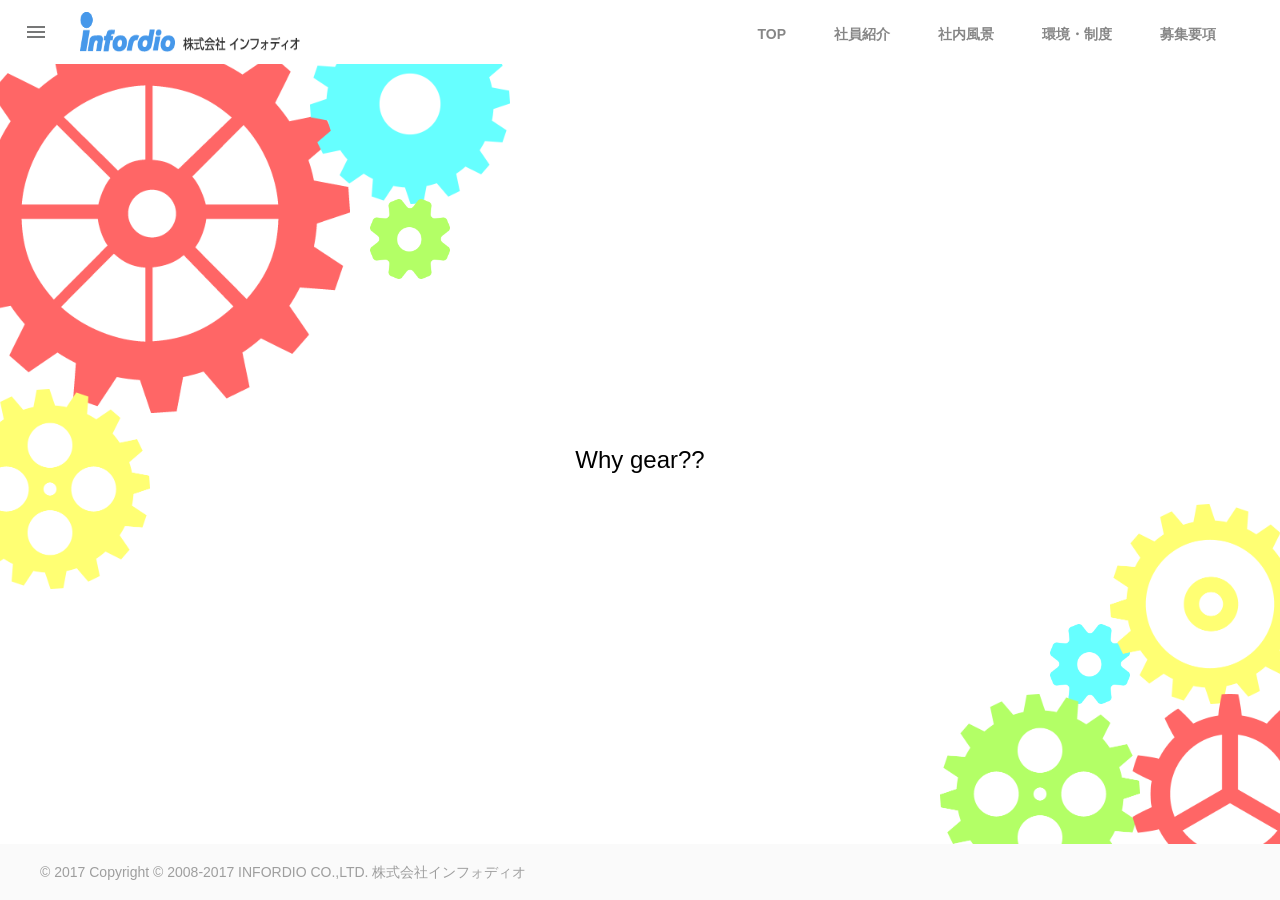
==== index.html @ 120dee40 "モーダルno" ====
<!doctype html>
<!--
  Material Design Lite
  Copyright 2015 Google Inc. All rights reserved.

  Licensed under the Apache License, Version 2.0 (the "License");
  you may not use this file except in compliance with the License.
  You may obtain a copy of the License at

      https://www.apache.org/licenses/LICENSE-2.0

  Unless required by applicable law or agreed to in writing, software
  distributed under the License is distributed on an "AS IS" BASIS,
  WITHOUT WARRANTIES OR CONDITIONS OF ANY KIND, either express or implied.
  See the License for the specific language governing permissions and
  limitations under the License
-->

<html lang="ja">
  <head>
    <meta charset="utf-8">
    <meta http-equiv="X-UA-Compatible" content="IE=edge">
    <meta name="description" content="Introducing Lollipop, a sweet new take on Android.">
    <meta name="viewport" content="width=device-width, initial-scale=1.0, minimum-scale=1.0">
    <title>インフォディオ新卒採用HP</title>

    <!-- Page styles -->
    <link rel="stylesheet" href="https://fonts.googleapis.com/css?family=Roboto:regular,bold,italic,thin,light,bolditalic,black,medium&amp;lang=en">
    <link rel="stylesheet" href="https://fonts.googleapis.com/icon?family=Material+Icons">
    <link rel="stylesheet" href="./css/material.min.css">
    <link rel="stylesheet" href="./css/styles.css">
    <link rel="stylesheet" href="./top.css">
    <link rel="stylesheet" href="./css/normalize.min.css">
    <link rel="stylesheet" href="./css/animate.min.css">

  </head>
  <style>
  #btn-close-modal {
      width:100%;
      text-align: center;
      cursor:pointer;
      color:#fff;
  }
  </style>
  <body>
    <div class="mdl-layout mdl-js-layout mdl-layout--fixed-header">

      <div class="android-header mdl-layout__header mdl-layout__header--waterfall">
        <div class="mdl-layout__header-row">
          <a href="" class="android-title mdl-layout-title">
            <img class="android-logo-image" src="./images/companylogo.png">
          </a>
          <!-- Add spacer, to align navigation to the right in desktop -->
          <div class="android-header-spacer mdl-layout-spacer"></div>
          <!-- Navigation -->
          <div class="android-navigation-container">
            <nav class="android-navigation mdl-navigation">
              <a class="mdl-navigation__link mdl-typography--text-uppercase" href="">TOP</a>
              <a class="mdl-navigation__link mdl-typography--text-uppercase" href="./introduceStaff/staffs.html">社員紹介</a>
              <a class="mdl-navigation__link mdl-typography--text-uppercase" href="./landscape/landscape.html">社内風景</a>
              <a class="mdl-navigation__link mdl-typography--text-uppercase" href="./workplace/workplace.html">環境・制度</a>
              <a class="mdl-navigation__link mdl-typography--text-uppercase" href="./requirements/requirements.html">募集要項</a>
            </nav>
          </div>
        </div>
      </div>

      <div class="android-drawer mdl-layout__drawer">
        <span class="mdl-layout-title">
          <img class="android-logo-image-side" src="./images/companylogo-white.png">
        </span>
        <nav class="mdl-navigation">
          <a class="mdl-navigation__link mdl-typography--text-uppercase" href="">TOP</a>
          <a class="mdl-navigation__link mdl-typography--text-uppercase" href="./introduceStaff/staffs.html">社員紹介</a>
          <a class="mdl-navigation__link mdl-typography--text-uppercase" href="./landscape/landscape.html">社内風景</a>
          <a class="mdl-navigation__link mdl-typography--text-uppercase" href="./workplace/workplace.html">環境・制度</a>
          <a class="mdl-navigation__link mdl-typography--text-uppercase" href="./requirements/requirements.html">募集要項</a>
        </nav>
      </div>

      <div class="android-content mdl-layout__content index-section">

        <a name="top"></a>
        <img class="gear-large  haguruma01 gyakukaiten" src="./images/haguruma01.png">
        <img class="gear-middle haguruma02 kaiten"      src="./images/haguruma02.png">
        <img class="gear-small  haguruma03 gyakukaiten" src="./images/haguruma03.png">
        <img class="gear-middle haguruma04 kaiten"      src="./images/haguruma04.png">
        <img class="gear-small  haguruma05 gyakukaiten" src="./images/haguruma05.png">
        <img class="gear-middle haguruma06 kaiten"      src="./images/haguruma06.png">
        <img class="gear-middle haguruma07 kaiten"      src="./images/haguruma07.png">
        <img class="gear-middle haguruma08 gyakukaiten" src="./images/haguruma08.png">
      </div>

      <div class="top-title">
        <div class="infordio">infordio</div>
        <div class="for-next-freshers">for next freshers</div>
      </div>

      <div class="designConcept">
                              <a id="designConceptModal" class="DCButton" href="#messageModal">
                                  Why gear??
                                  </a>
                                </div>

                                  <div id="messageModal">
                                      <div  id="btn-close-modal" class="close-messageModal close">
                                          CLOSE
                                      </div>

                                      <div class="modal-content">
        <h6><b>why gear?</b></h6>
         <p>当HPのデザインコンセプトは、弊社の社是<b>「創造・貢献」</b>から着想を得ました。<br>
         歯車というと悪いイメージを持つ方もいるかもしれませんが、<br>
         ここでは<b>「組み合わさって動く」</b>という意味合いを込めています。<br>
         プログラミングも部品を組み合わせて一つのシステムを作っていきますしね。</p>

        <h6><b>for lady</b></h6>
         <p>弊社は女性社員が3名、<b>全体の1割</b>しかいません。<br>
           そのため、女性へ強く訴えかけるというのもコンセプトのうちの一つです。<br>
        女性向けというと淡いピンクやお花などをイメージする方が多いかと思いますが、<br>
        あえてそういった<b>女性らしいと言われるモチーフ</b>は<b>排除</b>しています。<br>
        なぜなら<b>「働く女性」</b>という存在に焦点をあてた際に、それはそぐわないと感じたためです。<br>
        男性と共に働きながらその人の<b>個性</b>を出していくことが、<br>
        <b>現代女性の「働く」</b>ということだと考えています。<br>
        そのため、<b>ユニセックス</b>なモチーフを使用し、<b>カラフルな配色</b>で配置しました。</p>

        <h6><b>for you</b></h6>
         <p>
           もちろん女性のみならず男性も積極的に募集中です。<br>
           弊社が求めるのは<b>前向き</b>で<b>明るい</b>人物です。<br>
           この歯車のように、あなたのカラーを発揮して一緒に<b>創造</b>していきませんか？<br>
           <b>前向きで明るいあなた</b>と、共に働ける日を心待ちにしています。<br>
           <br>
           未来の同僚へ　未来の同僚より</p>
        <p style="text-align:right; padding-right:25px;">by H.S as concept designer</p>
      </div>
  </div>

      <footer class="android-footer mdl-mega-footer">
        <div class="mdl-mega-footer--middle-section">
          <p class="mdl-typography--font-light">© 2017
              Copyright © 2008-2017 INFORDIO CO.,LTD. 株式会社インフォディオ</p>
        </div>

      </footer>

    <script src="./js/material.min.js"></script>
    <script type="text/javascript" src="./js/jquery-3.2.0.min.js"></script>
    <script src="js/jquery.min.js"></script>
    <script src="js/animatedModal.min.js"></script>

    <script>
    $("#designConceptModal").animatedModal({
        modalTarget:'messageModal',
        color:'rgba(0,0,0,0.7)'
    });
    </script>
  </body>
</html>
---- css/material.min.css ----
/**
 * material-design-lite - Material Design Components in CSS, JS and HTML
 * @version v1.3.0
 * @license Apache-2.0
 * @copyright 2015 Google, Inc.
 * @link https://github.com/google/material-design-lite
 */
@charset "UTF-8";html{color:rgba(0,0,0,.87)}::-moz-selection{background:#b3d4fc;text-shadow:none}::selection{background:#b3d4fc;text-shadow:none}hr{display:block;height:1px;border:0;border-top:1px solid #ccc;margin:1em 0;padding:0}audio,canvas,iframe,img,svg,video{vertical-align:middle}fieldset{border:0;margin:0;padding:0}textarea{resize:vertical}.browserupgrade{margin:.2em 0;background:#ccc;color:#000;padding:.2em 0}.hidden{display:none!important}.visuallyhidden{border:0;clip:rect(0 0 0 0);height:1px;margin:-1px;overflow:hidden;padding:0;position:absolute;width:1px}.visuallyhidden.focusable:active,.visuallyhidden.focusable:focus{clip:auto;height:auto;margin:0;overflow:visible;position:static;width:auto}.invisible{visibility:hidden}.clearfix:before,.clearfix:after{content:" ";display:table}.clearfix:after{clear:both}@media print{*,*:before,*:after,*:first-letter{background:transparent!important;color:#000!important;box-shadow:none!important}a,a:visited{text-decoration:underline}a[href]:after{content:" (" attr(href)")"}abbr[title]:after{content:" (" attr(title)")"}a[href^="#"]:after,a[href^="javascript:"]:after{content:""}pre,blockquote{border:1px solid #999;page-break-inside:avoid}thead{display:table-header-group}tr,img{page-break-inside:avoid}img{max-width:100%!important}p,h2,h3{orphans:3;widows:3}h2,h3{page-break-after:avoid}}a,.mdl-accordion,.mdl-button,.mdl-card,.mdl-checkbox,.mdl-dropdown-menu,.mdl-icon-toggle,.mdl-item,.mdl-radio,.mdl-slider,.mdl-switch,.mdl-tabs__tab{-webkit-tap-highlight-color:transparent;-webkit-tap-highlight-color:rgba(255,255,255,0)}html{width:100%;height:100%;-ms-touch-action:manipulation;touch-action:manipulation}body{width:100%;min-height:100%}main{display:block}*[hidden]{display:none!important}html,body{font-family:"Helvetica","Arial",sans-serif;font-size:14px;font-weight:400;line-height:20px}h1,h2,h3,h4,h5,h6,p{padding:0}h1 small,h2 small,h3 small,h4 small,h5 small,h6 small{font-family:"Roboto","Helvetica","Arial",sans-serif;font-weight:400;line-height:1.35;letter-spacing:-.02em;opacity:.54;font-size:.6em}h1{font-size:56px;line-height:1.35;letter-spacing:-.02em;margin:24px 0}h1,h2{font-family:"Roboto","Helvetica","Arial",sans-serif;font-weight:400}h2{font-size:45px;line-height:48px}h2,h3{margin:24px 0}h3{font-size:34px;line-height:40px}h3,h4{font-family:"Roboto","Helvetica","Arial",sans-serif;font-weight:400}h4{font-size:24px;line-height:32px;-moz-osx-font-smoothing:grayscale;margin:24px 0 16px}h5{font-size:20px;font-weight:500;line-height:1;letter-spacing:.02em}h5,h6{font-family:"Roboto","Helvetica","Arial",sans-serif;margin:24px 0 16px}h6{font-size:16px;letter-spacing:.04em}h6,p{font-weight:400;line-height:24px}p{font-size:14px;letter-spacing:0;margin:0 0 16px}a{color:rgb(255,255,0);font-weight:500}blockquote{font-family:"Roboto","Helvetica","Arial",sans-serif;position:relative;font-size:24px;font-weight:300;font-style:italic;line-height:1.35;letter-spacing:.08em}blockquote:before{position:absolute;left:-.5em;content:'“'}blockquote:after{content:'”';margin-left:-.05em}mark{background-color:#f4ff81}dt{font-weight:700}address{font-size:12px;line-height:1;font-style:normal}address,ul,ol{font-weight:400;letter-spacing:0}ul,ol{font-size:14px;line-height:24px}.mdl-typography--display-4,.mdl-typography--display-4-color-contrast{font-family:"Roboto","Helvetica","Arial",sans-serif;font-size:112px;font-weight:300;line-height:1;letter-spacing:-.04em}.mdl-typography--display-4-color-contrast{opacity:.54}.mdl-typography--display-3,.mdl-typography--display-3-color-contrast{font-family:"Roboto","Helvetica","Arial",sans-serif;font-size:56px;font-weight:400;line-height:1.35;letter-spacing:-.02em}.mdl-typography--display-3-color-contrast{opacity:.54}.mdl-typography--display-2,.mdl-typography--display-2-color-contrast{font-family:"Roboto","Helvetica","Arial",sans-serif;font-size:45px;font-weight:400;line-height:48px}.mdl-typography--display-2-color-contrast{opacity:.54}.mdl-typography--display-1,.mdl-typography--display-1-color-contrast{font-family:"Roboto","Helvetica","Arial",sans-serif;font-size:34px;font-weight:400;line-height:40px}.mdl-typography--display-1-color-contrast{opacity:.54}.mdl-typography--headline,.mdl-typography--headline-color-contrast{font-family:"Roboto","Helvetica","Arial",sans-serif;font-size:24px;font-weight:400;line-height:32px;-moz-osx-font-smoothing:grayscale}.mdl-typography--headline-color-contrast{opacity:.87}.mdl-typography--title,.mdl-typography--title-color-contrast{font-family:"Roboto","Helvetica","Arial",sans-serif;font-size:20px;font-weight:500;line-height:1;letter-spacing:.02em}.mdl-typography--title-color-contrast{opacity:.87}.mdl-typography--subhead,.mdl-typography--subhead-color-contrast{font-family:"Roboto","Helvetica","Arial",sans-serif;font-size:16px;font-weight:400;line-height:24px;letter-spacing:.04em}.mdl-typography--subhead-color-contrast{opacity:.87}.mdl-typography--body-2,.mdl-typography--body-2-color-contrast{font-size:14px;font-weight:700;line-height:24px;letter-spacing:0}.mdl-typography--body-2-color-contrast{opacity:.87}.mdl-typography--body-1,.mdl-typography--body-1-color-contrast{font-size:14px;font-weight:400;line-height:24px;letter-spacing:0}.mdl-typography--body-1-color-contrast{opacity:.87}.mdl-typography--body-2-force-preferred-font,.mdl-typography--body-2-force-preferred-font-color-contrast{font-family:"Roboto","Helvetica","Arial",sans-serif;font-size:14px;font-weight:500;line-height:24px;letter-spacing:0}.mdl-typography--body-2-force-preferred-font-color-contrast{opacity:.87}.mdl-typography--body-1-force-preferred-font,.mdl-typography--body-1-force-preferred-font-color-contrast{font-family:"Roboto","Helvetica","Arial",sans-serif;font-size:14px;font-weight:400;line-height:24px;letter-spacing:0}.mdl-typography--body-1-force-preferred-font-color-contrast{opacity:.87}.mdl-typography--caption,.mdl-typography--caption-force-preferred-font{font-size:12px;font-weight:400;line-height:1;letter-spacing:0}.mdl-typography--caption-force-preferred-font{font-family:"Roboto","Helvetica","Arial",sans-serif}.mdl-typography--caption-color-contrast,.mdl-typography--caption-force-preferred-font-color-contrast{font-size:12px;font-weight:400;line-height:1;letter-spacing:0;opacity:.54}.mdl-typography--caption-force-preferred-font-color-contrast,.mdl-typography--menu{font-family:"Roboto","Helvetica","Arial",sans-serif}.mdl-typography--menu{font-size:14px;font-weight:500;line-height:1;letter-spacing:0}.mdl-typography--menu-color-contrast{opacity:.87}.mdl-typography--menu-color-contrast,.mdl-typography--button,.mdl-typography--button-color-contrast{font-family:"Roboto","Helvetica","Arial",sans-serif;font-size:14px;font-weight:500;line-height:1;letter-spacing:0}.mdl-typography--button,.mdl-typography--button-color-contrast{text-transform:uppercase}.mdl-typography--button-color-contrast{opacity:.87}.mdl-typography--text-left{text-align:left}.mdl-typography--text-right{text-align:right}.mdl-typography--text-center{text-align:center}.mdl-typography--text-justify{text-align:justify}.mdl-typography--text-nowrap{white-space:nowrap}.mdl-typography--text-lowercase{text-transform:lowercase}.mdl-typography--text-uppercase{text-transform:uppercase}.mdl-typography--text-capitalize{text-transform:capitalize}.mdl-typography--font-thin{font-weight:200!important}.mdl-typography--font-light{font-weight:300!important}.mdl-typography--font-regular{font-weight:400!important}.mdl-typography--font-medium{font-weight:500!important}.mdl-typography--font-bold{font-weight:700!important}.mdl-typography--font-black{font-weight:900!important}.material-icons{font-family:'Material Icons';font-weight:400;font-style:normal;font-size:24px;line-height:1;letter-spacing:normal;text-transform:none;display:inline-block;word-wrap:normal;-moz-font-feature-settings:'liga';font-feature-settings:'liga';-webkit-font-feature-settings:'liga';-webkit-font-smoothing:antialiased}.mdl-color-text--red{color:#f44336 !important}.mdl-color--red{background-color:#f44336 !important}.mdl-color-text--red-50{color:#ffebee !important}.mdl-color--red-50{background-color:#ffebee !important}.mdl-color-text--red-100{color:#ffcdd2 !important}.mdl-color--red-100{background-color:#ffcdd2 !important}.mdl-color-text--red-200{color:#ef9a9a !important}.mdl-color--red-200{background-color:#ef9a9a !important}.mdl-color-text--red-300{color:#e57373 !important}.mdl-color--red-300{background-color:#e57373 !important}.mdl-color-text--red-400{color:#ef5350 !important}.mdl-color--red-400{background-color:#ef5350 !important}.mdl-color-text--red-500{color:#f44336 !important}.mdl-color--red-500{background-color:#f44336 !important}.mdl-color-text--red-600{color:#e53935 !important}.mdl-color--red-600{background-color:#e53935 !important}.mdl-color-text--red-700{color:#d32f2f !important}.mdl-color--red-700{background-color:#d32f2f !important}.mdl-color-text--red-800{color:#c62828 !important}.mdl-color--red-800{background-color:#c62828 !important}.mdl-color-text--red-900{color:#b71c1c !important}.mdl-color--red-900{background-color:#b71c1c !important}.mdl-color-text--red-A100{color:#ff8a80 !important}.mdl-color--red-A100{background-color:#ff8a80 !important}.mdl-color-text--red-A200{color:#ff5252 !important}.mdl-color--red-A200{background-color:#ff5252 !important}.mdl-color-text--red-A400{color:#ff1744 !important}.mdl-color--red-A400{background-color:#ff1744 !important}.mdl-color-text--red-A700{color:#d50000 !important}.mdl-color--red-A700{background-color:#d50000 !important}.mdl-color-text--pink{color:#e91e63 !important}.mdl-color--pink{background-color:#e91e63 !important}.mdl-color-text--pink-50{color:#fce4ec !important}.mdl-color--pink-50{background-color:#fce4ec !important}.mdl-color-text--pink-100{color:#f8bbd0 !important}.mdl-color--pink-100{background-color:#f8bbd0 !important}.mdl-color-text--pink-200{color:#f48fb1 !important}.mdl-color--pink-200{background-color:#f48fb1 !important}.mdl-color-text--pink-300{color:#f06292 !important}.mdl-color--pink-300{background-color:#f06292 !important}.mdl-color-text--pink-400{color:#ec407a !important}.mdl-color--pink-400{background-color:#ec407a !important}.mdl-color-text--pink-500{color:#e91e63 !important}.mdl-color--pink-500{background-color:#e91e63 !important}.mdl-color-text--pink-600{color:#d81b60 !important}.mdl-color--pink-600{background-color:#d81b60 !important}.mdl-color-text--pink-700{color:#c2185b !important}.mdl-color--pink-700{background-color:#c2185b !important}.mdl-color-text--pink-800{color:#ad1457 !important}.mdl-color--pink-800{background-color:#ad1457 !important}.mdl-color-text--pink-900{color:#880e4f !important}.mdl-color--pink-900{background-color:#880e4f !important}.mdl-color-text--pink-A100{color:#ff80ab !important}.mdl-color--pink-A100{background-color:#ff80ab !important}.mdl-color-text--pink-A200{color:#ff4081 !important}.mdl-color--pink-A200{background-color:#ff4081 !important}.mdl-color-text--pink-A400{color:#f50057 !important}.mdl-color--pink-A400{background-color:#f50057 !important}.mdl-color-text--pink-A700{color:#c51162 !important}.mdl-color--pink-A700{background-color:#c51162 !important}.mdl-color-text--purple{color:#9c27b0 !important}.mdl-color--purple{background-color:#9c27b0 !important}.mdl-color-text--purple-50{color:#f3e5f5 !important}.mdl-color--purple-50{background-color:#f3e5f5 !important}.mdl-color-text--purple-100{color:#e1bee7 !important}.mdl-color--purple-100{background-color:#e1bee7 !important}.mdl-color-text--purple-200{color:#ce93d8 !important}.mdl-color--purple-200{background-color:#ce93d8 !important}.mdl-color-text--purple-300{color:#ba68c8 !important}.mdl-color--purple-300{background-color:#ba68c8 !important}.mdl-color-text--purple-400{color:#ab47bc !important}.mdl-color--purple-400{background-color:#ab47bc !important}.mdl-color-text--purple-500{color:#9c27b0 !important}.mdl-color--purple-500{background-color:#9c27b0 !important}.mdl-color-text--purple-600{color:#8e24aa !important}.mdl-color--purple-600{background-color:#8e24aa !important}.mdl-color-text--purple-700{color:#7b1fa2 !important}.mdl-color--purple-700{background-color:#7b1fa2 !important}.mdl-color-text--purple-800{color:#6a1b9a !important}.mdl-color--purple-800{background-color:#6a1b9a !important}.mdl-color-text--purple-900{color:#4a148c !important}.mdl-color--purple-900{background-color:#4a148c !important}.mdl-color-text--purple-A100{color:#ea80fc !important}.mdl-color--purple-A100{background-color:#ea80fc !important}.mdl-color-text--purple-A200{color:#e040fb !important}.mdl-color--purple-A200{background-color:#e040fb !important}.mdl-color-text--purple-A400{color:#d500f9 !important}.mdl-color--purple-A400{background-color:#d500f9 !important}.mdl-color-text--purple-A700{color:#a0f !important}.mdl-color--purple-A700{background-color:#a0f !important}.mdl-color-text--deep-purple{color:#673ab7 !important}.mdl-color--deep-purple{background-color:#673ab7 !important}.mdl-color-text--deep-purple-50{color:#ede7f6 !important}.mdl-color--deep-purple-50{background-color:#ede7f6 !important}.mdl-color-text--deep-purple-100{color:#d1c4e9 !important}.mdl-color--deep-purple-100{background-color:#d1c4e9 !important}.mdl-color-text--deep-purple-200{color:#b39ddb !important}.mdl-color--deep-purple-200{background-color:#b39ddb !important}.mdl-color-text--deep-purple-300{color:#9575cd !important}.mdl-color--deep-purple-300{background-color:#9575cd !important}.mdl-color-text--deep-purple-400{color:#7e57c2 !important}.mdl-color--deep-purple-400{background-color:#7e57c2 !important}.mdl-color-text--deep-purple-500{color:#673ab7 !important}.mdl-color--deep-purple-500{background-color:#673ab7 !important}.mdl-color-text--deep-purple-600{color:#5e35b1 !important}.mdl-color--deep-purple-600{background-color:#5e35b1 !important}.mdl-color-text--deep-purple-700{color:#512da8 !important}.mdl-color--deep-purple-700{background-color:#512da8 !important}.mdl-color-text--deep-purple-800{color:#4527a0 !important}.mdl-color--deep-purple-800{background-color:#4527a0 !important}.mdl-color-text--deep-purple-900{color:#311b92 !important}.mdl-color--deep-purple-900{background-color:#311b92 !important}.mdl-color-text--deep-purple-A100{color:#b388ff !important}.mdl-color--deep-purple-A100{background-color:#b388ff !important}.mdl-color-text--deep-purple-A200{color:#7c4dff !important}.mdl-color--deep-purple-A200{background-color:#7c4dff !important}.mdl-color-text--deep-purple-A400{color:#651fff !important}.mdl-color--deep-purple-A400{background-color:#651fff !important}.mdl-color-text--deep-purple-A700{color:#6200ea !important}.mdl-color--deep-purple-A700{background-color:#6200ea !important}.mdl-color-text--indigo{color:#3f51b5 !important}.mdl-color--indigo{background-color:#3f51b5 !important}.mdl-color-text--indigo-50{color:#e8eaf6 !important}.mdl-color--indigo-50{background-color:#e8eaf6 !important}.mdl-color-text--indigo-100{color:#c5cae9 !important}.mdl-color--indigo-100{background-color:#c5cae9 !important}.mdl-color-text--indigo-200{color:#9fa8da !important}.mdl-color--indigo-200{background-color:#9fa8da !important}.mdl-color-text--indigo-300{color:#7986cb !important}.mdl-color--indigo-300{background-color:#7986cb !important}.mdl-color-text--indigo-400{color:#5c6bc0 !important}.mdl-color--indigo-400{background-color:#5c6bc0 !important}.mdl-color-text--indigo-500{color:#3f51b5 !important}.mdl-color--indigo-500{background-color:#3f51b5 !important}.mdl-color-text--indigo-600{color:#3949ab !important}.mdl-color--indigo-600{background-color:#3949ab !important}.mdl-color-text--indigo-700{color:#303f9f !important}.mdl-color--indigo-700{background-color:#303f9f !important}.mdl-color-text--indigo-800{color:#283593 !important}.mdl-color--indigo-800{background-color:#283593 !important}.mdl-color-text--indigo-900{color:#1a237e !important}.mdl-color--indigo-900{background-color:#1a237e !important}.mdl-color-text--indigo-A100{color:#8c9eff !important}.mdl-color--indigo-A100{background-color:#8c9eff !important}.mdl-color-text--indigo-A200{color:#536dfe !important}.mdl-color--indigo-A200{background-color:#536dfe !important}.mdl-color-text--indigo-A400{color:#3d5afe !important}.mdl-color--indigo-A400{background-color:#3d5afe !important}.mdl-color-text--indigo-A700{color:#304ffe !important}.mdl-color--indigo-A700{background-color:#304ffe !important}.mdl-color-text--blue{color:#2196f3 !important}.mdl-color--blue{background-color:#2196f3 !important}.mdl-color-text--blue-50{color:#e3f2fd !important}.mdl-color--blue-50{background-color:#e3f2fd !important}.mdl-color-text--blue-100{color:#bbdefb !important}.mdl-color--blue-100{background-color:#bbdefb !important}.mdl-color-text--blue-200{color:#90caf9 !important}.mdl-color--blue-200{background-color:#90caf9 !important}.mdl-color-text--blue-300{color:#64b5f6 !important}.mdl-color--blue-300{background-color:#64b5f6 !important}.mdl-color-text--blue-400{color:#42a5f5 !important}.mdl-color--blue-400{background-color:#42a5f5 !important}.mdl-color-text--blue-500{color:#2196f3 !important}.mdl-color--blue-500{background-color:#2196f3 !important}.mdl-color-text--blue-600{color:#1e88e5 !important}.mdl-color--blue-600{background-color:#1e88e5 !important}.mdl-color-text--blue-700{color:#1976d2 !important}.mdl-color--blue-700{background-color:#1976d2 !important}.mdl-color-text--blue-800{color:#1565c0 !important}.mdl-color--blue-800{background-color:#1565c0 !important}.mdl-color-text--blue-900{color:#0d47a1 !important}.mdl-color--blue-900{background-color:#0d47a1 !important}.mdl-color-text--blue-A100{color:#82b1ff !important}.mdl-color--blue-A100{background-color:#82b1ff !important}.mdl-color-text--blue-A200{color:#448aff !important}.mdl-color--blue-A200{background-color:#448aff !important}.mdl-color-text--blue-A400{color:#2979ff !important}.mdl-color--blue-A400{background-color:#2979ff !important}.mdl-color-text--blue-A700{color:#2962ff !important}.mdl-color--blue-A700{background-color:#2962ff !important}.mdl-color-text--light-blue{color:#03a9f4 !important}.mdl-color--light-blue{background-color:#03a9f4 !important}.mdl-color-text--light-blue-50{color:#e1f5fe !important}.mdl-color--light-blue-50{background-color:#e1f5fe !important}.mdl-color-text--light-blue-100{color:#b3e5fc !important}.mdl-color--light-blue-100{background-color:#b3e5fc !important}.mdl-color-text--light-blue-200{color:#81d4fa !important}.mdl-color--light-blue-200{background-color:#81d4fa !important}.mdl-color-text--light-blue-300{color:#4fc3f7 !important}.mdl-color--light-blue-300{background-color:#4fc3f7 !important}.mdl-color-text--light-blue-400{color:#29b6f6 !important}.mdl-color--light-blue-400{background-color:#29b6f6 !important}.mdl-color-text--light-blue-500{color:#03a9f4 !important}.mdl-color--light-blue-500{background-color:#03a9f4 !important}.mdl-color-text--light-blue-600{color:#039be5 !important}.mdl-color--light-blue-600{background-color:#039be5 !important}.mdl-color-text--light-blue-700{color:#0288d1 !important}.mdl-color--light-blue-700{background-color:#0288d1 !important}.mdl-color-text--light-blue-800{color:#0277bd !important}.mdl-color--light-blue-800{background-color:#0277bd !important}.mdl-color-text--light-blue-900{color:#01579b !important}.mdl-color--light-blue-900{background-color:#01579b !important}.mdl-color-text--light-blue-A100{color:#80d8ff !important}.mdl-color--light-blue-A100{background-color:#80d8ff !important}.mdl-color-text--light-blue-A200{color:#40c4ff !important}.mdl-color--light-blue-A200{background-color:#40c4ff !important}.mdl-color-text--light-blue-A400{color:#00b0ff !important}.mdl-color--light-blue-A400{background-color:#00b0ff !important}.mdl-color-text--light-blue-A700{color:#0091ea !important}.mdl-color--light-blue-A700{background-color:#0091ea !important}.mdl-color-text--cyan{color:#00bcd4 !important}.mdl-color--cyan{background-color:#00bcd4 !important}.mdl-color-text--cyan-50{color:#e0f7fa !important}.mdl-color--cyan-50{background-color:#e0f7fa !important}.mdl-color-text--cyan-100{color:#b2ebf2 !important}.mdl-color--cyan-100{background-color:#b2ebf2 !important}.mdl-color-text--cyan-200{color:#80deea !important}.mdl-color--cyan-200{background-color:#80deea !important}.mdl-color-text--cyan-300{color:#4dd0e1 !important}.mdl-color--cyan-300{background-color:#4dd0e1 !important}.mdl-color-text--cyan-400{color:#26c6da !important}.mdl-color--cyan-400{background-color:#26c6da !important}.mdl-color-text--cyan-500{color:#00bcd4 !important}.mdl-color--cyan-500{background-color:#00bcd4 !important}.mdl-color-text--cyan-600{color:#00acc1 !important}.mdl-color--cyan-600{background-color:#00acc1 !important}.mdl-color-text--cyan-700{color:#0097a7 !important}.mdl-color--cyan-700{background-color:#0097a7 !important}.mdl-color-text--cyan-800{color:#00838f !important}.mdl-color--cyan-800{background-color:#00838f !important}.mdl-color-text--cyan-900{color:#006064 !important}.mdl-color--cyan-900{background-color:#006064 !important}.mdl-color-text--cyan-A100{color:#84ffff !important}.mdl-color--cyan-A100{background-color:#84ffff !important}.mdl-color-text--cyan-A200{color:#18ffff !important}.mdl-color--cyan-A200{background-color:#18ffff !important}.mdl-color-text--cyan-A400{color:#00e5ff !important}.mdl-color--cyan-A400{background-color:#00e5ff !important}.mdl-color-text--cyan-A700{color:#00b8d4 !important}.mdl-color--cyan-A700{background-color:#00b8d4 !important}.mdl-color-text--teal{color:#009688 !important}.mdl-color--teal{background-color:#009688 !important}.mdl-color-text--teal-50{color:#e0f2f1 !important}.mdl-color--teal-50{background-color:#e0f2f1 !important}.mdl-color-text--teal-100{color:#b2dfdb !important}.mdl-color--teal-100{background-color:#b2dfdb !important}.mdl-color-text--teal-200{color:#80cbc4 !important}.mdl-color--teal-200{background-color:#80cbc4 !important}.mdl-color-text--teal-300{color:#4db6ac !important}.mdl-color--teal-300{background-color:#4db6ac !important}.mdl-color-text--teal-400{color:#26a69a !important}.mdl-color--teal-400{background-color:#26a69a !important}.mdl-color-text--teal-500{color:#009688 !important}.mdl-color--teal-500{background-color:#009688 !important}.mdl-color-text--teal-600{color:#00897b !important}.mdl-color--teal-600{background-color:#00897b !important}.mdl-color-text--teal-700{color:#00796b !important}.mdl-color--teal-700{background-color:#00796b !important}.mdl-color-text--teal-800{color:#00695c !important}.mdl-color--teal-800{background-color:#00695c !important}.mdl-color-text--teal-900{color:#004d40 !important}.mdl-color--teal-900{background-color:#004d40 !important}.mdl-color-text--teal-A100{color:#a7ffeb !important}.mdl-color--teal-A100{background-color:#a7ffeb !important}.mdl-color-text--teal-A200{color:#64ffda !important}.mdl-color--teal-A200{background-color:#64ffda !important}.mdl-color-text--teal-A400{color:#1de9b6 !important}.mdl-color--teal-A400{background-color:#1de9b6 !important}.mdl-color-text--teal-A700{color:#00bfa5 !important}.mdl-color--teal-A700{background-color:#00bfa5 !important}.mdl-color-text--green{color:#4caf50 !important}.mdl-color--green{background-color:#4caf50 !important}.mdl-color-text--green-50{color:#e8f5e9 !important}.mdl-color--green-50{background-color:#e8f5e9 !important}.mdl-color-text--green-100{color:#c8e6c9 !important}.mdl-color--green-100{background-color:#c8e6c9 !important}.mdl-color-text--green-200{color:#a5d6a7 !important}.mdl-color--green-200{background-color:#a5d6a7 !important}.mdl-color-text--green-300{color:#81c784 !important}.mdl-color--green-300{background-color:#81c784 !important}.mdl-color-text--green-400{color:#66bb6a !important}.mdl-color--green-400{background-color:#66bb6a !important}.mdl-color-text--green-500{color:#4caf50 !important}.mdl-color--green-500{background-color:#4caf50 !important}.mdl-color-text--green-600{color:#43a047 !important}.mdl-color--green-600{background-color:#43a047 !important}.mdl-color-text--green-700{color:#388e3c !important}.mdl-color--green-700{background-color:#388e3c !important}.mdl-color-text--green-800{color:#2e7d32 !important}.mdl-color--green-800{background-color:#2e7d32 !important}.mdl-color-text--green-900{color:#1b5e20 !important}.mdl-color--green-900{background-color:#1b5e20 !important}.mdl-color-text--green-A100{color:#b9f6ca !important}.mdl-color--green-A100{background-color:#b9f6ca !important}.mdl-color-text--green-A200{color:#69f0ae !important}.mdl-color--green-A200{background-color:#69f0ae !important}.mdl-color-text--green-A400{color:#00e676 !important}.mdl-color--green-A400{background-color:#00e676 !important}.mdl-color-text--green-A700{color:#00c853 !important}.mdl-color--green-A700{background-color:#00c853 !important}.mdl-color-text--light-green{color:#8bc34a !important}.mdl-color--light-green{background-color:#8bc34a !important}.mdl-color-text--light-green-50{color:#f1f8e9 !important}.mdl-color--light-green-50{background-color:#f1f8e9 !important}.mdl-color-text--light-green-100{color:#dcedc8 !important}.mdl-color--light-green-100{background-color:#dcedc8 !important}.mdl-color-text--light-green-200{color:#c5e1a5 !important}.mdl-color--light-green-200{background-color:#c5e1a5 !important}.mdl-color-text--light-green-300{color:#aed581 !important}.mdl-color--light-green-300{background-color:#aed581 !important}.mdl-color-text--light-green-400{color:#9ccc65 !important}.mdl-color--light-green-400{background-color:#9ccc65 !important}.mdl-color-text--light-green-500{color:#8bc34a !important}.mdl-color--light-green-500{background-color:#8bc34a !important}.mdl-color-text--light-green-600{color:#7cb342 !important}.mdl-color--light-green-600{background-color:#7cb342 !important}.mdl-color-text--light-green-700{color:#689f38 !important}.mdl-color--light-green-700{background-color:#689f38 !important}.mdl-color-text--light-green-800{color:#558b2f !important}.mdl-color--light-green-800{background-color:#558b2f !important}.mdl-color-text--light-green-900{color:#33691e !important}.mdl-color--light-green-900{background-color:#33691e !important}.mdl-color-text--light-green-A100{color:#ccff90 !important}.mdl-color--light-green-A100{background-color:#ccff90 !important}.mdl-color-text--light-green-A200{color:#b2ff59 !important}.mdl-color--light-green-A200{background-color:#b2ff59 !important}.mdl-color-text--light-green-A400{color:#76ff03 !important}.mdl-color--light-green-A400{background-color:#76ff03 !important}.mdl-color-text--light-green-A700{color:#64dd17 !important}.mdl-color--light-green-A700{background-color:#64dd17 !important}.mdl-color-text--lime{color:#cddc39 !important}.mdl-color--lime{background-color:#cddc39 !important}.mdl-color-text--lime-50{color:#f9fbe7 !important}.mdl-color--lime-50{background-color:#f9fbe7 !important}.mdl-color-text--lime-100{color:#f0f4c3 !important}.mdl-color--lime-100{background-color:#f0f4c3 !important}.mdl-color-text--lime-200{color:#e6ee9c !important}.mdl-color--lime-200{background-color:#e6ee9c !important}.mdl-color-text--lime-300{color:#dce775 !important}.mdl-color--lime-300{background-color:#dce775 !important}.mdl-color-text--lime-400{color:#d4e157 !important}.mdl-color--lime-400{background-color:#d4e157 !important}.mdl-color-text--lime-500{color:#cddc39 !important}.mdl-color--lime-500{background-color:#cddc39 !important}.mdl-color-text--lime-600{color:#c0ca33 !important}.mdl-color--lime-600{background-color:#c0ca33 !important}.mdl-color-text--lime-700{color:#afb42b !important}.mdl-color--lime-700{background-color:#afb42b !important}.mdl-color-text--lime-800{color:#9e9d24 !important}.mdl-color--lime-800{background-color:#9e9d24 !important}.mdl-color-text--lime-900{color:#827717 !important}.mdl-color--lime-900{background-color:#827717 !important}.mdl-color-text--lime-A100{color:#f4ff81 !important}.mdl-color--lime-A100{background-color:#f4ff81 !important}.mdl-color-text--lime-A200{color:#eeff41 !important}.mdl-color--lime-A200{background-color:#eeff41 !important}.mdl-color-text--lime-A400{color:#c6ff00 !important}.mdl-color--lime-A400{background-color:#c6ff00 !important}.mdl-color-text--lime-A700{color:#aeea00 !important}.mdl-color--lime-A700{background-color:#aeea00 !important}.mdl-color-text--yellow{color:#ffeb3b !important}.mdl-color--yellow{background-color:#ffeb3b !important}.mdl-color-text--yellow-50{color:#fffde7 !important}.mdl-color--yellow-50{background-color:#fffde7 !important}.mdl-color-text--yellow-100{color:#fff9c4 !important}.mdl-color--yellow-100{background-color:#fff9c4 !important}.mdl-color-text--yellow-200{color:#fff59d !important}.mdl-color--yellow-200{background-color:#fff59d !important}.mdl-color-text--yellow-300{color:#fff176 !important}.mdl-color--yellow-300{background-color:#fff176 !important}.mdl-color-text--yellow-400{color:#ffee58 !important}.mdl-color--yellow-400{background-color:#ffee58 !important}.mdl-color-text--yellow-500{color:#ffeb3b !important}.mdl-color--yellow-500{background-color:#ffeb3b !important}.mdl-color-text--yellow-600{color:#fdd835 !important}.mdl-color--yellow-600{background-color:#fdd835 !important}.mdl-color-text--yellow-700{color:#fbc02d !important}.mdl-color--yellow-700{background-color:#fbc02d !important}.mdl-color-text--yellow-800{color:#f9a825 !important}.mdl-color--yellow-800{background-color:#f9a825 !important}.mdl-color-text--yellow-900{color:#f57f17 !important}.mdl-color--yellow-900{background-color:#f57f17 !important}.mdl-color-text--yellow-A100{color:#ffff8d !important}.mdl-color--yellow-A100{background-color:#ffff8d !important}.mdl-color-text--yellow-A200{color:#ff0 !important}.mdl-color--yellow-A200{background-color:#ff0 !important}.mdl-color-text--yellow-A400{color:#ffea00 !important}.mdl-color--yellow-A400{background-color:#ffea00 !important}.mdl-color-text--yellow-A700{color:#ffd600 !important}.mdl-color--yellow-A700{background-color:#ffd600 !important}.mdl-color-text--amber{color:#ffc107 !important}.mdl-color--amber{background-color:#ffc107 !important}.mdl-color-text--amber-50{color:#fff8e1 !important}.mdl-color--amber-50{background-color:#fff8e1 !important}.mdl-color-text--amber-100{color:#ffecb3 !important}.mdl-color--amber-100{background-color:#ffecb3 !important}.mdl-color-text--amber-200{color:#ffe082 !important}.mdl-color--amber-200{background-color:#ffe082 !important}.mdl-color-text--amber-300{color:#ffd54f !important}.mdl-color--amber-300{background-color:#ffd54f !important}.mdl-color-text--amber-400{color:#ffca28 !important}.mdl-color--amber-400{background-color:#ffca28 !important}.mdl-color-text--amber-500{color:#ffc107 !important}.mdl-color--amber-500{background-color:#ffc107 !important}.mdl-color-text--amber-600{color:#ffb300 !important}.mdl-color--amber-600{background-color:#ffb300 !important}.mdl-color-text--amber-700{color:#ffa000 !important}.mdl-color--amber-700{background-color:#ffa000 !important}.mdl-color-text--amber-800{color:#ff8f00 !important}.mdl-color--amber-800{background-color:#ff8f00 !important}.mdl-color-text--amber-900{color:#ff6f00 !important}.mdl-color--amber-900{background-color:#ff6f00 !important}.mdl-color-text--amber-A100{color:#ffe57f !important}.mdl-color--amber-A100{background-color:#ffe57f !important}.mdl-color-text--amber-A200{color:#ffd740 !important}.mdl-color--amber-A200{background-color:#ffd740 !important}.mdl-color-text--amber-A400{color:#ffc400 !important}.mdl-color--amber-A400{background-color:#ffc400 !important}.mdl-color-text--amber-A700{color:#ffab00 !important}.mdl-color--amber-A700{background-color:#ffab00 !important}.mdl-color-text--orange{color:#ff9800 !important}.mdl-color--orange{background-color:#ff9800 !important}.mdl-color-text--orange-50{color:#fff3e0 !important}.mdl-color--orange-50{background-color:#fff3e0 !important}.mdl-color-text--orange-100{color:#ffe0b2 !important}.mdl-color--orange-100{background-color:#ffe0b2 !important}.mdl-color-text--orange-200{color:#ffcc80 !important}.mdl-color--orange-200{background-color:#ffcc80 !important}.mdl-color-text--orange-300{color:#ffb74d !important}.mdl-color--orange-300{background-color:#ffb74d !important}.mdl-color-text--orange-400{color:#ffa726 !important}.mdl-color--orange-400{background-color:#ffa726 !important}.mdl-color-text--orange-500{color:#ff9800 !important}.mdl-color--orange-500{background-color:#ff9800 !important}.mdl-color-text--orange-600{color:#fb8c00 !important}.mdl-color--orange-600{background-color:#fb8c00 !important}.mdl-color-text--orange-700{color:#f57c00 !important}.mdl-color--orange-700{background-color:#f57c00 !important}.mdl-color-text--orange-800{color:#ef6c00 !important}.mdl-color--orange-800{background-color:#ef6c00 !important}.mdl-color-text--orange-900{color:#e65100 !important}.mdl-color--orange-900{background-color:#e65100 !important}.mdl-color-text--orange-A100{color:#ffd180 !important}.mdl-color--orange-A100{background-color:#ffd180 !important}.mdl-color-text--orange-A200{color:#ffab40 !important}.mdl-color--orange-A200{background-color:#ffab40 !important}.mdl-color-text--orange-A400{color:#ff9100 !important}.mdl-color--orange-A400{background-color:#ff9100 !important}.mdl-color-text--orange-A700{color:#ff6d00 !important}.mdl-color--orange-A700{background-color:#ff6d00 !important}.mdl-color-text--deep-orange{color:#ff5722 !important}.mdl-color--deep-orange{background-color:#ff5722 !important}.mdl-color-text--deep-orange-50{color:#fbe9e7 !important}.mdl-color--deep-orange-50{background-color:#fbe9e7 !important}.mdl-color-text--deep-orange-100{color:#ffccbc !important}.mdl-color--deep-orange-100{background-color:#ffccbc !important}.mdl-color-text--deep-orange-200{color:#ffab91 !important}.mdl-color--deep-orange-200{background-color:#ffab91 !important}.mdl-color-text--deep-orange-300{color:#ff8a65 !important}.mdl-color--deep-orange-300{background-color:#ff8a65 !important}.mdl-color-text--deep-orange-400{color:#ff7043 !important}.mdl-color--deep-orange-400{background-color:#ff7043 !important}.mdl-color-text--deep-orange-500{color:#ff5722 !important}.mdl-color--deep-orange-500{background-color:#ff5722 !important}.mdl-color-text--deep-orange-600{color:#f4511e !important}.mdl-color--deep-orange-600{background-color:#f4511e !important}.mdl-color-text--deep-orange-700{color:#e64a19 !important}.mdl-color--deep-orange-700{background-color:#e64a19 !important}.mdl-color-text--deep-orange-800{color:#d84315 !important}.mdl-color--deep-orange-800{background-color:#d84315 !important}.mdl-color-text--deep-orange-900{color:#bf360c !important}.mdl-color--deep-orange-900{background-color:#bf360c !important}.mdl-color-text--deep-orange-A100{color:#ff9e80 !important}.mdl-color--deep-orange-A100{background-color:#ff9e80 !important}.mdl-color-text--deep-orange-A200{color:#ff6e40 !important}.mdl-color--deep-orange-A200{background-color:#ff6e40 !important}.mdl-color-text--deep-orange-A400{color:#ff3d00 !important}.mdl-color--deep-orange-A400{background-color:#ff3d00 !important}.mdl-color-text--deep-orange-A700{color:#dd2c00 !important}.mdl-color--deep-orange-A700{background-color:#dd2c00 !important}.mdl-color-text--brown{color:#795548 !important}.mdl-color--brown{background-color:#795548 !important}.mdl-color-text--brown-50{color:#efebe9 !important}.mdl-color--brown-50{background-color:#efebe9 !important}.mdl-color-text--brown-100{color:#d7ccc8 !important}.mdl-color--brown-100{background-color:#d7ccc8 !important}.mdl-color-text--brown-200{color:#bcaaa4 !important}.mdl-color--brown-200{background-color:#bcaaa4 !important}.mdl-color-text--brown-300{color:#a1887f !important}.mdl-color--brown-300{background-color:#a1887f !important}.mdl-color-text--brown-400{color:#8d6e63 !important}.mdl-color--brown-400{background-color:#8d6e63 !important}.mdl-color-text--brown-500{color:#795548 !important}.mdl-color--brown-500{background-color:#795548 !important}.mdl-color-text--brown-600{color:#6d4c41 !important}.mdl-color--brown-600{background-color:#6d4c41 !important}.mdl-color-text--brown-700{color:#5d4037 !important}.mdl-color--brown-700{background-color:#5d4037 !important}.mdl-color-text--brown-800{color:#4e342e !important}.mdl-color--brown-800{background-color:#4e342e !important}.mdl-color-text--brown-900{color:#3e2723 !important}.mdl-color--brown-900{background-color:#3e2723 !important}.mdl-color-text--grey{color:#9e9e9e !important}.mdl-color--grey{background-color:#9e9e9e !important}.mdl-color-text--grey-50{color:#fafafa !important}.mdl-color--grey-50{background-color:#fafafa !important}.mdl-color-text--grey-100{color:#f5f5f5 !important}.mdl-color--grey-100{background-color:#f5f5f5 !important}.mdl-color-text--grey-200{color:#eee !important}.mdl-color--grey-200{background-color:#eee !important}.mdl-color-text--grey-300{color:#e0e0e0 !important}.mdl-color--grey-300{background-color:#e0e0e0 !important}.mdl-color-text--grey-400{color:#bdbdbd !important}.mdl-color--grey-400{background-color:#bdbdbd !important}.mdl-color-text--grey-500{color:#9e9e9e !important}.mdl-color--grey-500{background-color:#9e9e9e !important}.mdl-color-text--grey-600{color:#757575 !important}.mdl-color--grey-600{background-color:#757575 !important}.mdl-color-text--grey-700{color:#616161 !important}.mdl-color--grey-700{background-color:#616161 !important}.mdl-color-text--grey-800{color:#424242 !important}.mdl-color--grey-800{background-color:#424242 !important}.mdl-color-text--grey-900{color:#212121 !important}.mdl-color--grey-900{background-color:#212121 !important}.mdl-color-text--blue-grey{color:#607d8b !important}.mdl-color--blue-grey{background-color:#607d8b !important}.mdl-color-text--blue-grey-50{color:#eceff1 !important}.mdl-color--blue-grey-50{background-color:#eceff1 !important}.mdl-color-text--blue-grey-100{color:#cfd8dc !important}.mdl-color--blue-grey-100{background-color:#cfd8dc !important}.mdl-color-text--blue-grey-200{color:#b0bec5 !important}.mdl-color--blue-grey-200{background-color:#b0bec5 !important}.mdl-color-text--blue-grey-300{color:#90a4ae !important}.mdl-color--blue-grey-300{background-color:#90a4ae !important}.mdl-color-text--blue-grey-400{color:#78909c !important}.mdl-color--blue-grey-400{background-color:#78909c !important}.mdl-color-text--blue-grey-500{color:#607d8b !important}.mdl-color--blue-grey-500{background-color:#607d8b !important}.mdl-color-text--blue-grey-600{color:#546e7a !important}.mdl-color--blue-grey-600{background-color:#546e7a !important}.mdl-color-text--blue-grey-700{color:#455a64 !important}.mdl-color--blue-grey-700{background-color:#455a64 !important}.mdl-color-text--blue-grey-800{color:#37474f !important}.mdl-color--blue-grey-800{background-color:#37474f !important}.mdl-color-text--blue-grey-900{color:#263238 !important}.mdl-color--blue-grey-900{background-color:#263238 !important}.mdl-color--black{background-color:#000 !important}.mdl-color-text--black{color:#000 !important}.mdl-color--white{background-color:#fff !important}.mdl-color-text--white{color:#fff !important}.mdl-color--primary{background-color:rgb(255,87,34)!important}.mdl-color--primary-contrast{background-color:rgb(255,255,255)!important}.mdl-color--primary-dark{background-color:rgb(230,74,25)!important}.mdl-color--accent{background-color:rgb(255,255,0)!important}.mdl-color--accent-contrast{background-color:rgb(66,66,66)!important}.mdl-color-text--primary{color:rgb(255,87,34)!important}.mdl-color-text--primary-contrast{color:rgb(255,255,255)!important}.mdl-color-text--primary-dark{color:rgb(230,74,25)!important}.mdl-color-text--accent{color:rgb(255,255,0)!important}.mdl-color-text--accent-contrast{color:rgb(66,66,66)!important}.mdl-ripple{background:#000;border-radius:50%;height:50px;left:0;opacity:0;pointer-events:none;position:absolute;top:0;-webkit-transform:translate(-50%,-50%);transform:translate(-50%,-50%);width:50px;overflow:hidden}.mdl-ripple.is-animating{transition:transform .3s cubic-bezier(0,0,.2,1),width .3s cubic-bezier(0,0,.2,1),height .3s cubic-bezier(0,0,.2,1),opacity .6s cubic-bezier(0,0,.2,1);transition:transform .3s cubic-bezier(0,0,.2,1),width .3s cubic-bezier(0,0,.2,1),height .3s cubic-bezier(0,0,.2,1),opacity .6s cubic-bezier(0,0,.2,1),-webkit-transform .3s cubic-bezier(0,0,.2,1)}.mdl-ripple.is-visible{opacity:.3}.mdl-animation--default,.mdl-animation--fast-out-slow-in{transition-timing-function:cubic-bezier(.4,0,.2,1)}.mdl-animation--linear-out-slow-in{transition-timing-function:cubic-bezier(0,0,.2,1)}.mdl-animation--fast-out-linear-in{transition-timing-function:cubic-bezier(.4,0,1,1)}.mdl-badge{position:relative;white-space:nowrap;margin-right:24px}.mdl-badge:not([data-badge]){margin-right:auto}.mdl-badge[data-badge]:after{content:attr(data-badge);display:-webkit-flex;display:-ms-flexbox;display:flex;-webkit-flex-direction:row;-ms-flex-direction:row;flex-direction:row;-webkit-flex-wrap:wrap;-ms-flex-wrap:wrap;flex-wrap:wrap;-webkit-justify-content:center;-ms-flex-pack:center;justify-content:center;-webkit-align-content:center;-ms-flex-line-pack:center;align-content:center;-webkit-align-items:center;-ms-flex-align:center;align-items:center;position:absolute;top:-11px;right:-24px;font-family:"Roboto","Helvetica","Arial",sans-serif;font-weight:600;font-size:12px;width:22px;height:22px;border-radius:50%;background:rgb(255,255,0);color:rgb(66,66,66)}.mdl-button .mdl-badge[data-badge]:after{top:-10px;right:-5px}.mdl-badge.mdl-badge--no-background[data-badge]:after{color:rgb(255,255,0);background:rgba(66,66,66,.2);box-shadow:0 0 1px gray}.mdl-badge.mdl-badge--overlap{margin-right:10px}.mdl-badge.mdl-badge--overlap:after{right:-10px}.mdl-button{background:0 0;border:none;border-radius:2px;color:#000;position:relative;height:36px;margin:0;min-width:64px;padding:0 16px;display:inline-block;font-family:"Roboto","Helvetica","Arial",sans-serif;font-size:14px;font-weight:500;text-transform:uppercase;letter-spacing:0;overflow:hidden;will-change:box-shadow;transition:box-shadow .2s cubic-bezier(.4,0,1,1),background-color .2s cubic-bezier(.4,0,.2,1),color .2s cubic-bezier(.4,0,.2,1);outline:none;cursor:pointer;text-decoration:none;text-align:center;line-height:36px;vertical-align:middle}.mdl-button::-moz-focus-inner{border:0}.mdl-button:hover{background-color:rgba(158,158,158,.2)}.mdl-button:focus:not(:active){background-color:rgba(0,0,0,.12)}.mdl-button:active{background-color:rgba(158,158,158,.4)}.mdl-button.mdl-button--colored{color:rgb(255,87,34)}.mdl-button.mdl-button--colored:focus:not(:active){background-color:rgba(0,0,0,.12)}input.mdl-button[type="submit"]{-webkit-appearance:none}.mdl-button--raised{background:rgba(158,158,158,.2);box-shadow:0 2px 2px 0 rgba(0,0,0,.14),0 3px 1px -2px rgba(0,0,0,.2),0 1px 5px 0 rgba(0,0,0,.12)}.mdl-button--raised:active{box-shadow:0 4px 5px 0 rgba(0,0,0,.14),0 1px 10px 0 rgba(0,0,0,.12),0 2px 4px -1px rgba(0,0,0,.2);background-color:rgba(158,158,158,.4)}.mdl-button--raised:focus:not(:active){box-shadow:0 0 8px rgba(0,0,0,.18),0 8px 16px rgba(0,0,0,.36);background-color:rgba(158,158,158,.4)}.mdl-button--raised.mdl-button--colored{background:rgb(255,87,34);color:rgb(255,255,255)}.mdl-button--raised.mdl-button--colored:hover{background-color:rgb(255,87,34)}.mdl-button--raised.mdl-button--colored:active{background-color:rgb(255,87,34)}.mdl-button--raised.mdl-button--colored:focus:not(:active){background-color:rgb(255,87,34)}.mdl-button--raised.mdl-button--colored .mdl-ripple{background:rgb(255,255,255)}.mdl-button--fab{border-radius:50%;font-size:24px;height:56px;margin:auto;min-width:56px;width:56px;padding:0;overflow:hidden;background:rgba(158,158,158,.2);box-shadow:0 1px 1.5px 0 rgba(0,0,0,.12),0 1px 1px 0 rgba(0,0,0,.24);position:relative;line-height:normal}.mdl-button--fab .material-icons{position:absolute;top:50%;left:50%;-webkit-transform:translate(-12px,-12px);transform:translate(-12px,-12px);line-height:24px;width:24px}.mdl-button--fab.mdl-button--mini-fab{height:40px;min-width:40px;width:40px}.mdl-button--fab .mdl-button__ripple-container{border-radius:50%;-webkit-mask-image:-webkit-radial-gradient(circle,#fff,#000)}.mdl-button--fab:active{box-shadow:0 4px 5px 0 rgba(0,0,0,.14),0 1px 10px 0 rgba(0,0,0,.12),0 2px 4px -1px rgba(0,0,0,.2);background-color:rgba(158,158,158,.4)}.mdl-button--fab:focus:not(:active){box-shadow:0 0 8px rgba(0,0,0,.18),0 8px 16px rgba(0,0,0,.36);background-color:rgba(158,158,158,.4)}.mdl-button--fab.mdl-button--colored{background:rgb(255,255,0);color:rgb(66,66,66)}.mdl-button--fab.mdl-button--colored:hover{background-color:rgb(255,255,0)}.mdl-button--fab.mdl-button--colored:focus:not(:active){background-color:rgb(255,255,0)}.mdl-button--fab.mdl-button--colored:active{background-color:rgb(255,255,0)}.mdl-button--fab.mdl-button--colored .mdl-ripple{background:rgb(66,66,66)}.mdl-button--icon{border-radius:50%;font-size:24px;height:32px;margin-left:0;margin-right:0;min-width:32px;width:32px;padding:0;overflow:hidden;color:inherit;line-height:normal}.mdl-button--icon .material-icons{position:absolute;top:50%;left:50%;-webkit-transform:translate(-12px,-12px);transform:translate(-12px,-12px);line-height:24px;width:24px}.mdl-button--icon.mdl-button--mini-icon{height:24px;min-width:24px;width:24px}.mdl-button--icon.mdl-button--mini-icon .material-icons{top:0;left:0}.mdl-button--icon .mdl-button__ripple-container{border-radius:50%;-webkit-mask-image:-webkit-radial-gradient(circle,#fff,#000)}.mdl-button__ripple-container{display:block;height:100%;left:0;position:absolute;top:0;width:100%;z-index:0;overflow:hidden}.mdl-button[disabled] .mdl-button__ripple-container .mdl-ripple,.mdl-button.mdl-button--disabled .mdl-button__ripple-container .mdl-ripple{background-color:transparent}.mdl-button--primary.mdl-button--primary{color:rgb(255,87,34)}.mdl-button--primary.mdl-button--primary .mdl-ripple{background:rgb(255,255,255)}.mdl-button--primary.mdl-button--primary.mdl-button--raised,.mdl-button--primary.mdl-button--primary.mdl-button--fab{color:rgb(255,255,255);background-color:rgb(255,87,34)}.mdl-button--accent.mdl-button--accent{color:rgb(255,255,0)}.mdl-button--accent.mdl-button--accent .mdl-ripple{background:rgb(66,66,66)}.mdl-button--accent.mdl-button--accent.mdl-button--raised,.mdl-button--accent.mdl-button--accent.mdl-button--fab{color:rgb(66,66,66);background-color:rgb(255,255,0)}.mdl-button[disabled][disabled],.mdl-button.mdl-button--disabled.mdl-button--disabled{color:rgba(0,0,0,.26);cursor:default;background-color:transparent}.mdl-button--fab[disabled][disabled],.mdl-button--fab.mdl-button--disabled.mdl-button--disabled{background-color:rgba(0,0,0,.12);color:rgba(0,0,0,.26)}.mdl-button--raised[disabled][disabled],.mdl-button--raised.mdl-button--disabled.mdl-button--disabled{background-color:rgba(0,0,0,.12);color:rgba(0,0,0,.26);box-shadow:none}.mdl-button--colored[disabled][disabled],.mdl-button--colored.mdl-button--disabled.mdl-button--disabled{color:rgba(0,0,0,.26)}.mdl-button .material-icons{vertical-align:middle}.mdl-card{display:-webkit-flex;display:-ms-flexbox;display:flex;-webkit-flex-direction:column;-ms-flex-direction:column;flex-direction:column;font-size:16px;font-weight:400;min-height:200px;overflow:hidden;width:330px;z-index:1;position:relative;background:#fff;border-radius:2px;box-sizing:border-box}.mdl-card__media{background-color:rgb(255,255,0);background-repeat:repeat;background-position:50% 50%;background-size:cover;background-origin:padding-box;background-attachment:scroll;box-sizing:border-box}.mdl-card__title{-webkit-align-items:center;-ms-flex-align:center;align-items:center;color:#000;display:block;display:-webkit-flex;display:-ms-flexbox;display:flex;-webkit-justify-content:stretch;-ms-flex-pack:stretch;justify-content:stretch;line-height:normal;padding:16px;-webkit-perspective-origin:165px 56px;perspective-origin:165px 56px;-webkit-transform-origin:165px 56px;transform-origin:165px 56px;box-sizing:border-box}.mdl-card__title.mdl-card--border{border-bottom:1px solid rgba(0,0,0,.1)}.mdl-card__title-text{-webkit-align-self:flex-end;-ms-flex-item-align:end;align-self:flex-end;color:inherit;display:block;display:-webkit-flex;display:-ms-flexbox;display:flex;font-size:24px;font-weight:300;line-height:normal;overflow:hidden;-webkit-transform-origin:149px 48px;transform-origin:149px 48px;margin:0}.mdl-card__subtitle-text{font-size:14px;color:rgba(0,0,0,.54);margin:0}.mdl-card__supporting-text{color:rgba(0,0,0,.54);font-size:1rem;line-height:18px;overflow:hidden;padding:16px;width:90%}.mdl-card__supporting-text.mdl-card--border{border-bottom:1px solid rgba(0,0,0,.1)}.mdl-card__actions{font-size:16px;line-height:normal;width:100%;background-color:transparent;padding:8px;box-sizing:border-box}.mdl-card__actions.mdl-card--border{border-top:1px solid rgba(0,0,0,.1)}.mdl-card--expand{-webkit-flex-grow:1;-ms-flex-positive:1;flex-grow:1}.mdl-card__menu{position:absolute;right:16px;top:16px}.mdl-checkbox{position:relative;z-index:1;vertical-align:middle;display:inline-block;box-sizing:border-box;width:100%;height:24px;margin:0;padding:0}.mdl-checkbox.is-upgraded{padding-left:24px}.mdl-checkbox__input{line-height:24px}.mdl-checkbox.is-upgraded .mdl-checkbox__input{position:absolute;width:0;height:0;margin:0;padding:0;opacity:0;-ms-appearance:none;-moz-appearance:none;-webkit-appearance:none;appearance:none;border:none}.mdl-checkbox__box-outline{position:absolute;top:3px;left:0;display:inline-block;box-sizing:border-box;width:16px;height:16px;margin:0;cursor:pointer;overflow:hidden;border:2px solid rgba(0,0,0,.54);border-radius:2px;z-index:2}.mdl-checkbox.is-checked .mdl-checkbox__box-outline{border:2px solid rgb(255,87,34)}fieldset[disabled] .mdl-checkbox .mdl-checkbox__box-outline,.mdl-checkbox.is-disabled .mdl-checkbox__box-outline{border:2px solid rgba(0,0,0,.26);cursor:auto}.mdl-checkbox__focus-helper{position:absolute;top:3px;left:0;display:inline-block;box-sizing:border-box;width:16px;height:16px;border-radius:50%;background-color:transparent}.mdl-checkbox.is-focused .mdl-checkbox__focus-helper{box-shadow:0 0 0 8px rgba(0,0,0,.1);background-color:rgba(0,0,0,.1)}.mdl-checkbox.is-focused.is-checked .mdl-checkbox__focus-helper{box-shadow:0 0 0 8px rgba(255,87,34,.26);background-color:rgba(255,87,34,.26)}.mdl-checkbox__tick-outline{position:absolute;top:0;left:0;height:100%;width:100%;-webkit-mask:url("[data-uri]");mask:url("[data-uri]");background:0 0;transition-duration:.28s;transition-timing-function:cubic-bezier(.4,0,.2,1);transition-property:background}.mdl-checkbox.is-checked .mdl-checkbox__tick-outline{background:rgb(255,87,34)url("[data-uri]")}fieldset[disabled] .mdl-checkbox.is-checked .mdl-checkbox__tick-outline,.mdl-checkbox.is-checked.is-disabled .mdl-checkbox__tick-outline{background:rgba(0,0,0,.26)url("[data-uri]")}.mdl-checkbox__label{position:relative;cursor:pointer;font-size:16px;line-height:24px;margin:0}fieldset[disabled] .mdl-checkbox .mdl-checkbox__label,.mdl-checkbox.is-disabled .mdl-checkbox__label{color:rgba(0,0,0,.26);cursor:auto}.mdl-checkbox__ripple-container{position:absolute;z-index:2;top:-6px;left:-10px;box-sizing:border-box;width:36px;height:36px;border-radius:50%;cursor:pointer;overflow:hidden;-webkit-mask-image:-webkit-radial-gradient(circle,#fff,#000)}.mdl-checkbox__ripple-container .mdl-ripple{background:rgb(255,87,34)}fieldset[disabled] .mdl-checkbox .mdl-checkbox__ripple-container,.mdl-checkbox.is-disabled .mdl-checkbox__ripple-container{cursor:auto}fieldset[disabled] .mdl-checkbox .mdl-checkbox__ripple-container .mdl-ripple,.mdl-checkbox.is-disabled .mdl-checkbox__ripple-container .mdl-ripple{background:0 0}.mdl-chip{height:32px;font-family:"Roboto","Helvetica","Arial",sans-serif;line-height:32px;padding:0 12px;border:0;border-radius:16px;background-color:#dedede;display:inline-block;color:rgba(0,0,0,.87);margin:2px 0;font-size:0;white-space:nowrap}.mdl-chip__text{font-size:13px;vertical-align:middle;display:inline-block}.mdl-chip__action{height:24px;width:24px;background:0 0;opacity:.54;cursor:pointer;padding:0;margin:0 0 0 4px;font-size:13px;text-decoration:none;color:rgba(0,0,0,.87);border:none;outline:none}.mdl-chip__action,.mdl-chip__contact{display:inline-block;vertical-align:middle;overflow:hidden;text-align:center}.mdl-chip__contact{height:32px;width:32px;border-radius:16px;margin-right:8px;font-size:18px;line-height:32px}.mdl-chip:focus{outline:0;box-shadow:0 2px 2px 0 rgba(0,0,0,.14),0 3px 1px -2px rgba(0,0,0,.2),0 1px 5px 0 rgba(0,0,0,.12)}.mdl-chip:active{background-color:#d6d6d6}.mdl-chip--deletable{padding-right:4px}.mdl-chip--contact{padding-left:0}.mdl-data-table{position:relative;border:1px solid rgba(0,0,0,.12);border-collapse:collapse;white-space:nowrap;font-size:13px;background-color:#fff}.mdl-data-table thead{padding-bottom:3px}.mdl-data-table thead .mdl-data-table__select{margin-top:0}.mdl-data-table tbody tr{position:relative;height:48px;transition-duration:.28s;transition-timing-function:cubic-bezier(.4,0,.2,1);transition-property:background-color}.mdl-data-table tbody tr.is-selected{background-color:#e0e0e0}.mdl-data-table tbody tr:hover{background-color:#eee}.mdl-data-table td{text-align:right}.mdl-data-table th{padding:0 18px 12px 18px;text-align:right}.mdl-data-table td:first-of-type,.mdl-data-table th:first-of-type{padding-left:24px}.mdl-data-table td:last-of-type,.mdl-data-table th:last-of-type{padding-right:24px}.mdl-data-table td{position:relative;height:48px;border-top:1px solid rgba(0,0,0,.12);border-bottom:1px solid rgba(0,0,0,.12);padding:12px 18px;box-sizing:border-box}.mdl-data-table td,.mdl-data-table td .mdl-data-table__select{vertical-align:middle}.mdl-data-table th{position:relative;vertical-align:bottom;text-overflow:ellipsis;font-weight:700;line-height:24px;letter-spacing:0;height:48px;font-size:12px;color:rgba(0,0,0,.54);padding-bottom:8px;box-sizing:border-box}.mdl-data-table th.mdl-data-table__header--sorted-ascending,.mdl-data-table th.mdl-data-table__header--sorted-descending{color:rgba(0,0,0,.87)}.mdl-data-table th.mdl-data-table__header--sorted-ascending:before,.mdl-data-table th.mdl-data-table__header--sorted-descending:before{font-family:'Material Icons';font-weight:400;font-style:normal;line-height:1;letter-spacing:normal;text-transform:none;display:inline-block;word-wrap:normal;-moz-font-feature-settings:'liga';font-feature-settings:'liga';-webkit-font-feature-settings:'liga';-webkit-font-smoothing:antialiased;font-size:16px;content:"\e5d8";margin-right:5px;vertical-align:sub}.mdl-data-table th.mdl-data-table__header--sorted-ascending:hover,.mdl-data-table th.mdl-data-table__header--sorted-descending:hover{cursor:pointer}.mdl-data-table th.mdl-data-table__header--sorted-ascending:hover:before,.mdl-data-table th.mdl-data-table__header--sorted-descending:hover:before{color:rgba(0,0,0,.26)}.mdl-data-table th.mdl-data-table__header--sorted-descending:before{content:"\e5db"}.mdl-data-table__select{width:16px}.mdl-data-table__cell--non-numeric.mdl-data-table__cell--non-numeric{text-align:left}.mdl-dialog{border:none;box-shadow:0 9px 46px 8px rgba(0,0,0,.14),0 11px 15px -7px rgba(0,0,0,.12),0 24px 38px 3px rgba(0,0,0,.2);width:280px}.mdl-dialog__title{padding:24px 24px 0;margin:0;font-size:2.5rem}.mdl-dialog__actions{padding:8px 8px 8px 24px;display:-webkit-flex;display:-ms-flexbox;display:flex;-webkit-flex-direction:row-reverse;-ms-flex-direction:row-reverse;flex-direction:row-reverse;-webkit-flex-wrap:wrap;-ms-flex-wrap:wrap;flex-wrap:wrap}.mdl-dialog__actions>*{margin-right:8px;height:36px}.mdl-dialog__actions>*:first-child{margin-right:0}.mdl-dialog__actions--full-width{padding:0 0 8px}.mdl-dialog__actions--full-width>*{height:48px;-webkit-flex:0 0 100%;-ms-flex:0 0 100%;flex:0 0 100%;padding-right:16px;margin-right:0;text-align:right}.mdl-dialog__content{padding:20px 24px 24px;color:rgba(0,0,0,.54)}.mdl-mega-footer{padding:16px 40px;color:#9e9e9e;background-color:#424242}.mdl-mega-footer--top-section:after,.mdl-mega-footer--middle-section:after,.mdl-mega-footer--bottom-section:after,.mdl-mega-footer__top-section:after,.mdl-mega-footer__middle-section:after,.mdl-mega-footer__bottom-section:after{content:'';display:block;clear:both}.mdl-mega-footer--left-section,.mdl-mega-footer__left-section,.mdl-mega-footer--right-section,.mdl-mega-footer__right-section{margin-bottom:16px}.mdl-mega-footer--right-section a,.mdl-mega-footer__right-section a{display:block;margin-bottom:16px;color:inherit;text-decoration:none}@media screen and (min-width:760px){.mdl-mega-footer--left-section,.mdl-mega-footer__left-section{float:left}.mdl-mega-footer--right-section,.mdl-mega-footer__right-section{float:right}.mdl-mega-footer--right-section a,.mdl-mega-footer__right-section a{display:inline-block;margin-left:16px;line-height:36px;vertical-align:middle}}.mdl-mega-footer--social-btn,.mdl-mega-footer__social-btn{width:36px;height:36px;padding:0;margin:0;background-color:#9e9e9e;border:none}.mdl-mega-footer--drop-down-section,.mdl-mega-footer__drop-down-section{display:block;position:relative}@media screen and (min-width:760px){.mdl-mega-footer--drop-down-section,.mdl-mega-footer__drop-down-section{width:33%}.mdl-mega-footer--drop-down-section:nth-child(1),.mdl-mega-footer--drop-down-section:nth-child(2),.mdl-mega-footer__drop-down-section:nth-child(1),.mdl-mega-footer__drop-down-section:nth-child(2){float:left}.mdl-mega-footer--drop-down-section:nth-child(3),.mdl-mega-footer__drop-down-section:nth-child(3){float:right}.mdl-mega-footer--drop-down-section:nth-child(3):after,.mdl-mega-footer__drop-down-section:nth-child(3):after{clear:right}.mdl-mega-footer--drop-down-section:nth-child(4),.mdl-mega-footer__drop-down-section:nth-child(4){clear:right;float:right}.mdl-mega-footer--middle-section:after,.mdl-mega-footer__middle-section:after{content:'';display:block;clear:both}.mdl-mega-footer--bottom-section,.mdl-mega-footer__bottom-section{padding-top:0}}@media screen and (min-width:1024px){.mdl-mega-footer--drop-down-section,.mdl-mega-footer--drop-down-section:nth-child(3),.mdl-mega-footer--drop-down-section:nth-child(4),.mdl-mega-footer__drop-down-section,.mdl-mega-footer__drop-down-section:nth-child(3),.mdl-mega-footer__drop-down-section:nth-child(4){width:24%;float:left}}.mdl-mega-footer--heading-checkbox,.mdl-mega-footer__heading-checkbox{position:absolute;width:100%;height:55.8px;padding:32px;margin:-16px 0 0;cursor:pointer;z-index:1;opacity:0}.mdl-mega-footer--heading-checkbox+.mdl-mega-footer--heading:after,.mdl-mega-footer--heading-checkbox+.mdl-mega-footer__heading:after,.mdl-mega-footer__heading-checkbox+.mdl-mega-footer--heading:after,.mdl-mega-footer__heading-checkbox+.mdl-mega-footer__heading:after{font-family:'Material Icons';content:'\E5CE'}.mdl-mega-footer--heading-checkbox:checked~.mdl-mega-footer--link-list,.mdl-mega-footer--heading-checkbox:checked~.mdl-mega-footer__link-list,.mdl-mega-footer--heading-checkbox:checked+.mdl-mega-footer--heading+.mdl-mega-footer--link-list,.mdl-mega-footer--heading-checkbox:checked+.mdl-mega-footer__heading+.mdl-mega-footer__link-list,.mdl-mega-footer__heading-checkbox:checked~.mdl-mega-footer--link-list,.mdl-mega-footer__heading-checkbox:checked~.mdl-mega-footer__link-list,.mdl-mega-footer__heading-checkbox:checked+.mdl-mega-footer--heading+.mdl-mega-footer--link-list,.mdl-mega-footer__heading-checkbox:checked+.mdl-mega-footer__heading+.mdl-mega-footer__link-list{display:none}.mdl-mega-footer--heading-checkbox:checked+.mdl-mega-footer--heading:after,.mdl-mega-footer--heading-checkbox:checked+.mdl-mega-footer__heading:after,.mdl-mega-footer__heading-checkbox:checked+.mdl-mega-footer--heading:after,.mdl-mega-footer__heading-checkbox:checked+.mdl-mega-footer__heading:after{font-family:'Material Icons';content:'\E5CF'}.mdl-mega-footer--heading,.mdl-mega-footer__heading{position:relative;width:100%;padding-right:39.8px;margin-bottom:16px;box-sizing:border-box;font-size:14px;line-height:23.8px;font-weight:500;white-space:nowrap;text-overflow:ellipsis;overflow:hidden;color:#e0e0e0}.mdl-mega-footer--heading:after,.mdl-mega-footer__heading:after{content:'';position:absolute;top:0;right:0;display:block;width:23.8px;height:23.8px;background-size:cover}.mdl-mega-footer--link-list,.mdl-mega-footer__link-list{list-style:none;padding:0;margin:0 0 32px}.mdl-mega-footer--link-list:after,.mdl-mega-footer__link-list:after{clear:both;display:block;content:''}.mdl-mega-footer--link-list li,.mdl-mega-footer__link-list li{font-size:14px;font-weight:400;letter-spacing:0;line-height:20px}.mdl-mega-footer--link-list a,.mdl-mega-footer__link-list a{color:inherit;text-decoration:none;white-space:nowrap}@media screen and (min-width:760px){.mdl-mega-footer--heading-checkbox,.mdl-mega-footer__heading-checkbox{display:none}.mdl-mega-footer--heading-checkbox+.mdl-mega-footer--heading:after,.mdl-mega-footer--heading-checkbox+.mdl-mega-footer__heading:after,.mdl-mega-footer__heading-checkbox+.mdl-mega-footer--heading:after,.mdl-mega-footer__heading-checkbox+.mdl-mega-footer__heading:after{content:''}.mdl-mega-footer--heading-checkbox:checked~.mdl-mega-footer--link-list,.mdl-mega-footer--heading-checkbox:checked~.mdl-mega-footer__link-list,.mdl-mega-footer--heading-checkbox:checked+.mdl-mega-footer__heading+.mdl-mega-footer__link-list,.mdl-mega-footer--heading-checkbox:checked+.mdl-mega-footer--heading+.mdl-mega-footer--link-list,.mdl-mega-footer__heading-checkbox:checked~.mdl-mega-footer--link-list,.mdl-mega-footer__heading-checkbox:checked~.mdl-mega-footer__link-list,.mdl-mega-footer__heading-checkbox:checked+.mdl-mega-footer__heading+.mdl-mega-footer__link-list,.mdl-mega-footer__heading-checkbox:checked+.mdl-mega-footer--heading+.mdl-mega-footer--link-list{display:block}.mdl-mega-footer--heading-checkbox:checked+.mdl-mega-footer--heading:after,.mdl-mega-footer--heading-checkbox:checked+.mdl-mega-footer__heading:after,.mdl-mega-footer__heading-checkbox:checked+.mdl-mega-footer--heading:after,.mdl-mega-footer__heading-checkbox:checked+.mdl-mega-footer__heading:after{content:''}}.mdl-mega-footer--bottom-section,.mdl-mega-footer__bottom-section{padding-top:16px;margin-bottom:16px}.mdl-logo{margin-bottom:16px;color:#fff}.mdl-mega-footer--bottom-section .mdl-mega-footer--link-list li,.mdl-mega-footer__bottom-section .mdl-mega-footer__link-list li{float:left;margin-bottom:0;margin-right:16px}@media screen and (min-width:760px){.mdl-logo{float:left;margin-bottom:0;margin-right:16px}}.mdl-mini-footer{display:-webkit-flex;display:-ms-flexbox;display:flex;-webkit-flex-flow:row wrap;-ms-flex-flow:row wrap;flex-flow:row wrap;-webkit-justify-content:space-between;-ms-flex-pack:justify;justify-content:space-between;padding:32px 16px;color:#9e9e9e;background-color:#424242}.mdl-mini-footer:after{content:'';display:block}.mdl-mini-footer .mdl-logo{line-height:36px}.mdl-mini-footer--link-list,.mdl-mini-footer__link-list{display:-webkit-flex;display:-ms-flexbox;display:flex;-webkit-flex-flow:row nowrap;-ms-flex-flow:row nowrap;flex-flow:row nowrap;list-style:none;margin:0;padding:0}.mdl-mini-footer--link-list li,.mdl-mini-footer__link-list li{margin-bottom:0;margin-right:16px}@media screen and (min-width:760px){.mdl-mini-footer--link-list li,.mdl-mini-footer__link-list li{line-height:36px}}.mdl-mini-footer--link-list a,.mdl-mini-footer__link-list a{color:inherit;text-decoration:none;white-space:nowrap}.mdl-mini-footer--left-section,.mdl-mini-footer__left-section{display:inline-block;-webkit-order:0;-ms-flex-order:0;order:0}.mdl-mini-footer--right-section,.mdl-mini-footer__right-section{display:inline-block;-webkit-order:1;-ms-flex-order:1;order:1}.mdl-mini-footer--social-btn,.mdl-mini-footer__social-btn{width:36px;height:36px;padding:0;margin:0;background-color:#9e9e9e;border:none}.mdl-icon-toggle{position:relative;z-index:1;vertical-align:middle;display:inline-block;height:32px;margin:0;padding:0}.mdl-icon-toggle__input{line-height:32px}.mdl-icon-toggle.is-upgraded .mdl-icon-toggle__input{position:absolute;width:0;height:0;margin:0;padding:0;opacity:0;-ms-appearance:none;-moz-appearance:none;-webkit-appearance:none;appearance:none;border:none}.mdl-icon-toggle__label{display:inline-block;position:relative;cursor:pointer;height:32px;width:32px;min-width:32px;color:#616161;border-radius:50%;padding:0;margin-left:0;margin-right:0;text-align:center;background-color:transparent;will-change:background-color;transition:background-color .2s cubic-bezier(.4,0,.2,1),color .2s cubic-bezier(.4,0,.2,1)}.mdl-icon-toggle__label.material-icons{line-height:32px;font-size:24px}.mdl-icon-toggle.is-checked .mdl-icon-toggle__label{color:rgb(255,87,34)}.mdl-icon-toggle.is-disabled .mdl-icon-toggle__label{color:rgba(0,0,0,.26);cursor:auto;transition:none}.mdl-icon-toggle.is-focused .mdl-icon-toggle__label{background-color:rgba(0,0,0,.12)}.mdl-icon-toggle.is-focused.is-checked .mdl-icon-toggle__label{background-color:rgba(255,87,34,.26)}.mdl-icon-toggle__ripple-container{position:absolute;z-index:2;top:-2px;left:-2px;box-sizing:border-box;width:36px;height:36px;border-radius:50%;cursor:pointer;overflow:hidden;-webkit-mask-image:-webkit-radial-gradient(circle,#fff,#000)}.mdl-icon-toggle__ripple-container .mdl-ripple{background:#616161}.mdl-icon-toggle.is-disabled .mdl-icon-toggle__ripple-container{cursor:auto}.mdl-icon-toggle.is-disabled .mdl-icon-toggle__ripple-container .mdl-ripple{background:0 0}.mdl-list{display:block;padding:8px 0;list-style:none}.mdl-list__item{font-family:"Roboto","Helvetica","Arial",sans-serif;font-size:16px;font-weight:400;letter-spacing:.04em;line-height:1;min-height:48px;-webkit-flex-direction:row;-ms-flex-direction:row;flex-direction:row;-webkit-flex-wrap:nowrap;-ms-flex-wrap:nowrap;flex-wrap:nowrap;padding:16px;cursor:default;color:rgba(0,0,0,.87);overflow:hidden}.mdl-list__item,.mdl-list__item .mdl-list__item-primary-content{box-sizing:border-box;display:-webkit-flex;display:-ms-flexbox;display:flex;-webkit-align-items:center;-ms-flex-align:center;align-items:center}.mdl-list__item .mdl-list__item-primary-content{-webkit-order:0;-ms-flex-order:0;order:0;-webkit-flex-grow:2;-ms-flex-positive:2;flex-grow:2;text-decoration:none}.mdl-list__item .mdl-list__item-primary-content .mdl-list__item-icon{margin-right:32px}.mdl-list__item .mdl-list__item-primary-content .mdl-list__item-avatar{margin-right:16px}.mdl-list__item .mdl-list__item-secondary-content{display:-webkit-flex;display:-ms-flexbox;display:flex;-webkit-flex-flow:column;-ms-flex-flow:column;flex-flow:column;-webkit-align-items:flex-end;-ms-flex-align:end;align-items:flex-end;margin-left:16px}.mdl-list__item .mdl-list__item-secondary-content .mdl-list__item-secondary-action label{display:inline}.mdl-list__item .mdl-list__item-secondary-content .mdl-list__item-secondary-info{font-size:12px;font-weight:400;line-height:1;letter-spacing:0;color:rgba(0,0,0,.54)}.mdl-list__item .mdl-list__item-secondary-content .mdl-list__item-sub-header{padding:0 0 0 16px}.mdl-list__item-icon,.mdl-list__item-icon.material-icons{height:24px;width:24px;font-size:24px;box-sizing:border-box;color:#757575}.mdl-list__item-avatar,.mdl-list__item-avatar.material-icons{height:40px;width:40px;box-sizing:border-box;border-radius:50%;background-color:#757575;font-size:40px;color:#fff}.mdl-list__item--two-line{height:72px}.mdl-list__item--two-line .mdl-list__item-primary-content{height:36px;line-height:20px;display:block}.mdl-list__item--two-line .mdl-list__item-primary-content .mdl-list__item-avatar{float:left}.mdl-list__item--two-line .mdl-list__item-primary-content .mdl-list__item-icon{float:left;margin-top:6px}.mdl-list__item--two-line .mdl-list__item-primary-content .mdl-list__item-secondary-content{height:36px}.mdl-list__item--two-line .mdl-list__item-primary-content .mdl-list__item-sub-title{font-size:14px;font-weight:400;letter-spacing:0;line-height:18px;color:rgba(0,0,0,.54);display:block;padding:0}.mdl-list__item--three-line{height:88px}.mdl-list__item--three-line .mdl-list__item-primary-content{height:52px;line-height:20px;display:block}.mdl-list__item--three-line .mdl-list__item-primary-content .mdl-list__item-avatar,.mdl-list__item--three-line .mdl-list__item-primary-content .mdl-list__item-icon{float:left}.mdl-list__item--three-line .mdl-list__item-secondary-content{height:52px}.mdl-list__item--three-line .mdl-list__item-text-body{font-size:14px;font-weight:400;letter-spacing:0;line-height:18px;height:52px;color:rgba(0,0,0,.54);display:block;padding:0}.mdl-menu__container{display:block;margin:0;padding:0;border:none;position:absolute;overflow:visible;height:0;width:0;visibility:hidden;z-index:-1}.mdl-menu__container.is-visible,.mdl-menu__container.is-animating{z-index:999;visibility:visible}.mdl-menu__outline{display:block;background:#fff;margin:0;padding:0;border:none;border-radius:2px;position:absolute;top:0;left:0;overflow:hidden;opacity:0;-webkit-transform:scale(0);transform:scale(0);-webkit-transform-origin:0 0;transform-origin:0 0;box-shadow:0 2px 2px 0 rgba(0,0,0,.14),0 3px 1px -2px rgba(0,0,0,.2),0 1px 5px 0 rgba(0,0,0,.12);will-change:transform;transition:transform .3s cubic-bezier(.4,0,.2,1),opacity .2s cubic-bezier(.4,0,.2,1);transition:transform .3s cubic-bezier(.4,0,.2,1),opacity .2s cubic-bezier(.4,0,.2,1),-webkit-transform .3s cubic-bezier(.4,0,.2,1);z-index:-1}.mdl-menu__container.is-visible .mdl-menu__outline{opacity:1;-webkit-transform:scale(1);transform:scale(1);z-index:999}.mdl-menu__outline.mdl-menu--bottom-right{-webkit-transform-origin:100% 0;transform-origin:100% 0}.mdl-menu__outline.mdl-menu--top-left{-webkit-transform-origin:0 100%;transform-origin:0 100%}.mdl-menu__outline.mdl-menu--top-right{-webkit-transform-origin:100% 100%;transform-origin:100% 100%}.mdl-menu{position:absolute;list-style:none;top:0;left:0;height:auto;width:auto;min-width:124px;padding:8px 0;margin:0;opacity:0;clip:rect(0 0 0 0);z-index:-1}.mdl-menu__container.is-visible .mdl-menu{opacity:1;z-index:999}.mdl-menu.is-animating{transition:opacity .2s cubic-bezier(.4,0,.2,1),clip .3s cubic-bezier(.4,0,.2,1)}.mdl-menu.mdl-menu--bottom-right{left:auto;right:0}.mdl-menu.mdl-menu--top-left{top:auto;bottom:0}.mdl-menu.mdl-menu--top-right{top:auto;left:auto;bottom:0;right:0}.mdl-menu.mdl-menu--unaligned{top:auto;left:auto}.mdl-menu__item{display:block;border:none;color:rgba(0,0,0,.87);background-color:transparent;text-align:left;margin:0;padding:0 16px;outline-color:#bdbdbd;position:relative;overflow:hidden;font-size:14px;font-weight:400;letter-spacing:0;text-decoration:none;cursor:pointer;height:48px;line-height:48px;white-space:nowrap;opacity:0;transition:opacity .2s cubic-bezier(.4,0,.2,1);-webkit-user-select:none;-moz-user-select:none;-ms-user-select:none;user-select:none}.mdl-menu__container.is-visible .mdl-menu__item{opacity:1}.mdl-menu__item::-moz-focus-inner{border:0}.mdl-menu__item--full-bleed-divider{border-bottom:1px solid rgba(0,0,0,.12)}.mdl-menu__item[disabled],.mdl-menu__item[data-mdl-disabled]{color:#bdbdbd;background-color:transparent;cursor:auto}.mdl-menu__item[disabled]:hover,.mdl-menu__item[data-mdl-disabled]:hover{background-color:transparent}.mdl-menu__item[disabled]:focus,.mdl-menu__item[data-mdl-disabled]:focus{background-color:transparent}.mdl-menu__item[disabled] .mdl-ripple,.mdl-menu__item[data-mdl-disabled] .mdl-ripple{background:0 0}.mdl-menu__item:hover{background-color:#eee}.mdl-menu__item:focus{outline:none;background-color:#eee}.mdl-menu__item:active{background-color:#e0e0e0}.mdl-menu__item--ripple-container{display:block;height:100%;left:0;position:absolute;top:0;width:100%;z-index:0;overflow:hidden}.mdl-progress{display:block;position:relative;height:4px;width:500px;max-width:100%}.mdl-progress>.bar{display:block;position:absolute;top:0;bottom:0;width:0%;transition:width .2s cubic-bezier(.4,0,.2,1)}.mdl-progress>.progressbar{background-color:rgb(255,87,34);z-index:1;left:0}.mdl-progress>.bufferbar{background-image:linear-gradient(to right,rgba(255,255,255,.7),rgba(255,255,255,.7)),linear-gradient(to right,rgb(255,87,34),rgb(255,87,34));z-index:0;left:0}.mdl-progress>.auxbar{right:0}@supports (-webkit-appearance:none){.mdl-progress:not(.mdl-progress--indeterminate):not(.mdl-progress--indeterminate)>.auxbar,.mdl-progress:not(.mdl-progress__indeterminate):not(.mdl-progress__indeterminate)>.auxbar{background-image:linear-gradient(to right,rgba(255,255,255,.7),rgba(255,255,255,.7)),linear-gradient(to right,rgb(255,87,34),rgb(255,87,34));-webkit-mask:url("[data-uri]");mask:url("[data-uri]")}}.mdl-progress:not(.mdl-progress--indeterminate)>.auxbar,.mdl-progress:not(.mdl-progress__indeterminate)>.auxbar{background-image:linear-gradient(to right,rgba(255,255,255,.9),rgba(255,255,255,.9)),linear-gradient(to right,rgb(255,87,34),rgb(255,87,34))}.mdl-progress.mdl-progress--indeterminate>.bar1,.mdl-progress.mdl-progress__indeterminate>.bar1{-webkit-animation-name:indeterminate1;animation-name:indeterminate1}.mdl-progress.mdl-progress--indeterminate>.bar1,.mdl-progress.mdl-progress__indeterminate>.bar1,.mdl-progress.mdl-progress--indeterminate>.bar3,.mdl-progress.mdl-progress__indeterminate>.bar3{background-color:rgb(255,87,34);-webkit-animation-duration:2s;animation-duration:2s;-webkit-animation-iteration-count:infinite;animation-iteration-count:infinite;-webkit-animation-timing-function:linear;animation-timing-function:linear}.mdl-progress.mdl-progress--indeterminate>.bar3,.mdl-progress.mdl-progress__indeterminate>.bar3{background-image:none;-webkit-animation-name:indeterminate2;animation-name:indeterminate2}@-webkit-keyframes indeterminate1{0%{left:0%;width:0%}50%{left:25%;width:75%}75%{left:100%;width:0%}}@keyframes indeterminate1{0%{left:0%;width:0%}50%{left:25%;width:75%}75%{left:100%;width:0%}}@-webkit-keyframes indeterminate2{0%,50%{left:0%;width:0%}75%{left:0%;width:25%}100%{left:100%;width:0%}}@keyframes indeterminate2{0%,50%{left:0%;width:0%}75%{left:0%;width:25%}100%{left:100%;width:0%}}.mdl-navigation{display:-webkit-flex;display:-ms-flexbox;display:flex;-webkit-flex-wrap:nowrap;-ms-flex-wrap:nowrap;flex-wrap:nowrap;box-sizing:border-box}.mdl-navigation__link{color:#424242;text-decoration:none;margin:0;font-size:14px;font-weight:400;line-height:24px;letter-spacing:0;opacity:.87}.mdl-navigation__link .material-icons{vertical-align:middle}.mdl-layout{width:100%;height:100%;display:-webkit-flex;display:-ms-flexbox;display:flex;-webkit-flex-direction:column;-ms-flex-direction:column;flex-direction:column;overflow-y:auto;overflow-x:hidden;position:relative;-webkit-overflow-scrolling:touch}.mdl-layout.is-small-screen .mdl-layout--large-screen-only{display:none}.mdl-layout:not(.is-small-screen) .mdl-layout--small-screen-only{display:none}.mdl-layout__container{position:absolute;width:100%;height:100%}.mdl-layout__title,.mdl-layout-title{display:block;position:relative;font-family:"Roboto","Helvetica","Arial",sans-serif;font-size:20px;line-height:1;letter-spacing:.02em;font-weight:400;box-sizing:border-box}.mdl-layout-spacer{-webkit-flex-grow:1;-ms-flex-positive:1;flex-grow:1}.mdl-layout__drawer{display:-webkit-flex;display:-ms-flexbox;display:flex;-webkit-flex-direction:column;-ms-flex-direction:column;flex-direction:column;-webkit-flex-wrap:nowrap;-ms-flex-wrap:nowrap;flex-wrap:nowrap;width:240px;height:100%;max-height:100%;position:absolute;top:0;left:0;box-shadow:0 2px 2px 0 rgba(0,0,0,.14),0 3px 1px -2px rgba(0,0,0,.2),0 1px 5px 0 rgba(0,0,0,.12);box-sizing:border-box;border-right:1px solid #e0e0e0;background:#fafafa;-webkit-transform:translateX(-250px);transform:translateX(-250px);-webkit-transform-style:preserve-3d;transform-style:preserve-3d;will-change:transform;transition-duration:.2s;transition-timing-function:cubic-bezier(.4,0,.2,1);transition-property:transform;transition-property:transform,-webkit-transform;color:#424242;overflow:visible;overflow-y:auto;z-index:5}.mdl-layout__drawer.is-visible{-webkit-transform:translateX(0);transform:translateX(0)}.mdl-layout__drawer.is-visible~.mdl-layout__content.mdl-layout__content{overflow:hidden}.mdl-layout__drawer>*{-webkit-flex-shrink:0;-ms-flex-negative:0;flex-shrink:0}.mdl-layout__drawer>.mdl-layout__title,.mdl-layout__drawer>.mdl-layout-title{line-height:64px;padding-left:40px}@media screen and (max-width:1024px){.mdl-layout__drawer>.mdl-layout__title,.mdl-layout__drawer>.mdl-layout-title{line-height:56px;padding-left:16px}}.mdl-layout__drawer .mdl-navigation{-webkit-flex-direction:column;-ms-flex-direction:column;flex-direction:column;-webkit-align-items:stretch;-ms-flex-align:stretch;align-items:stretch;padding-top:16px}.mdl-layout__drawer .mdl-navigation .mdl-navigation__link{display:block;-webkit-flex-shrink:0;-ms-flex-negative:0;flex-shrink:0;padding:16px 40px;margin:0;color:#757575}@media screen and (max-width:1024px){.mdl-layout__drawer .mdl-navigation .mdl-navigation__link{padding:16px}}.mdl-layout__drawer .mdl-navigation .mdl-navigation__link:hover{background-color:#e0e0e0}.mdl-layout__drawer .mdl-navigation .mdl-navigation__link--current{background-color:#e0e0e0;color:#000}@media screen and (min-width:1025px){.mdl-layout--fixed-drawer>.mdl-layout__drawer{-webkit-transform:translateX(0);transform:translateX(0)}}.mdl-layout__drawer-button{display:block;position:absolute;height:48px;width:48px;border:0;-webkit-flex-shrink:0;-ms-flex-negative:0;flex-shrink:0;overflow:hidden;text-align:center;cursor:pointer;font-size:26px;line-height:56px;font-family:Helvetica,Arial,sans-serif;margin:8px 12px;top:0;left:0;color:rgb(255,255,255);z-index:4}.mdl-layout__header .mdl-layout__drawer-button{position:absolute;color:rgb(255,255,255);background-color:inherit}@media screen and (max-width:1024px){.mdl-layout__header .mdl-layout__drawer-button{margin:4px}}@media screen and (max-width:1024px){.mdl-layout__drawer-button{margin:4px;color:rgba(0,0,0,.5)}}@media screen and (min-width:1025px){.mdl-layout__drawer-button{line-height:54px}.mdl-layout--no-desktop-drawer-button .mdl-layout__drawer-button,.mdl-layout--fixed-drawer>.mdl-layout__drawer-button,.mdl-layout--no-drawer-button .mdl-layout__drawer-button{display:none}}.mdl-layout__header{display:-webkit-flex;display:-ms-flexbox;display:flex;-webkit-flex-direction:column;-ms-flex-direction:column;flex-direction:column;-webkit-flex-wrap:nowrap;-ms-flex-wrap:nowrap;flex-wrap:nowrap;-webkit-justify-content:flex-start;-ms-flex-pack:start;justify-content:flex-start;box-sizing:border-box;-webkit-flex-shrink:0;-ms-flex-negative:0;flex-shrink:0;width:100%;margin:0;padding:0;border:none;min-height:64px;max-height:1000px;z-index:3;background-color:rgb(255,87,34);color:rgb(255,255,255);box-shadow:0 2px 2px 0 rgba(0,0,0,.14),0 3px 1px -2px rgba(0,0,0,.2),0 1px 5px 0 rgba(0,0,0,.12);transition-duration:.2s;transition-timing-function:cubic-bezier(.4,0,.2,1);transition-property:max-height,box-shadow}@media screen and (max-width:1024px){.mdl-layout__header{min-height:56px}}.mdl-layout--fixed-drawer.is-upgraded:not(.is-small-screen)>.mdl-layout__header{margin-left:240px;width:calc(100% - 240px)}@media screen and (min-width:1025px){.mdl-layout--fixed-drawer>.mdl-layout__header .mdl-layout__header-row{padding-left:40px}}.mdl-layout__header>.mdl-layout-icon{position:absolute;left:40px;top:16px;height:32px;width:32px;overflow:hidden;z-index:3;display:block}@media screen and (max-width:1024px){.mdl-layout__header>.mdl-layout-icon{left:16px;top:12px}}.mdl-layout.has-drawer .mdl-layout__header>.mdl-layout-icon{display:none}.mdl-layout__header.is-compact{max-height:64px}@media screen and (max-width:1024px){.mdl-layout__header.is-compact{max-height:56px}}.mdl-layout__header.is-compact.has-tabs{height:112px}@media screen and (max-width:1024px){.mdl-layout__header.is-compact.has-tabs{min-height:104px}}@media screen and (max-width:1024px){.mdl-layout__header{display:none}.mdl-layout--fixed-header>.mdl-layout__header{display:-webkit-flex;display:-ms-flexbox;display:flex}}.mdl-layout__header--transparent.mdl-layout__header--transparent{background-color:transparent;box-shadow:none}.mdl-layout__header--seamed,.mdl-layout__header--scroll{box-shadow:none}.mdl-layout__header--waterfall{box-shadow:none;overflow:hidden}.mdl-layout__header--waterfall.is-casting-shadow{box-shadow:0 2px 2px 0 rgba(0,0,0,.14),0 3px 1px -2px rgba(0,0,0,.2),0 1px 5px 0 rgba(0,0,0,.12)}.mdl-layout__header--waterfall.mdl-layout__header--waterfall-hide-top{-webkit-justify-content:flex-end;-ms-flex-pack:end;justify-content:flex-end}.mdl-layout__header-row{display:-webkit-flex;display:-ms-flexbox;display:flex;-webkit-flex-direction:row;-ms-flex-direction:row;flex-direction:row;-webkit-flex-wrap:nowrap;-ms-flex-wrap:nowrap;flex-wrap:nowrap;-webkit-flex-shrink:0;-ms-flex-negative:0;flex-shrink:0;box-sizing:border-box;-webkit-align-self:stretch;-ms-flex-item-align:stretch;align-self:stretch;-webkit-align-items:center;-ms-flex-align:center;align-items:center;height:64px;margin:0;padding:0 40px 0 80px}.mdl-layout--no-drawer-button .mdl-layout__header-row{padding-left:40px}@media screen and (min-width:1025px){.mdl-layout--no-desktop-drawer-button .mdl-layout__header-row{padding-left:40px}}@media screen and (max-width:1024px){.mdl-layout__header-row{height:56px;padding:0 16px 0 72px}.mdl-layout--no-drawer-button .mdl-layout__header-row{padding-left:16px}}.mdl-layout__header-row>*{-webkit-flex-shrink:0;-ms-flex-negative:0;flex-shrink:0}.mdl-layout__header--scroll .mdl-layout__header-row{width:100%}.mdl-layout__header-row .mdl-navigation{margin:0;padding:0;height:64px;-webkit-flex-direction:row;-ms-flex-direction:row;flex-direction:row;-webkit-align-items:center;-ms-flex-align:center;align-items:center}@media screen and (max-width:1024px){.mdl-layout__header-row .mdl-navigation{height:56px}}.mdl-layout__header-row .mdl-navigation__link{display:block;color:rgb(255,255,255);line-height:64px;padding:0 24px}@media screen and (max-width:1024px){.mdl-layout__header-row .mdl-navigation__link{line-height:56px;padding:0 16px}}.mdl-layout__obfuscator{background-color:transparent;position:absolute;top:0;left:0;height:100%;width:100%;z-index:4;visibility:hidden;transition-property:background-color;transition-duration:.2s;transition-timing-function:cubic-bezier(.4,0,.2,1)}.mdl-layout__obfuscator.is-visible{background-color:rgba(0,0,0,.5);visibility:visible}@supports (pointer-events:auto){.mdl-layout__obfuscator{background-color:rgba(0,0,0,.5);opacity:0;transition-property:opacity;visibility:visible;pointer-events:none}.mdl-layout__obfuscator.is-visible{pointer-events:auto;opacity:1}}.mdl-layout__content{-ms-flex:0 1 auto;position:relative;display:inline-block;overflow-y:auto;overflow-x:hidden;-webkit-flex-grow:1;-ms-flex-positive:1;flex-grow:1;z-index:1;-webkit-overflow-scrolling:touch}.mdl-layout--fixed-drawer>.mdl-layout__content{margin-left:240px}.mdl-layout__container.has-scrolling-header .mdl-layout__content{overflow:visible}@media screen and (max-width:1024px){.mdl-layout--fixed-drawer>.mdl-layout__content{margin-left:0}.mdl-layout__container.has-scrolling-header .mdl-layout__content{overflow-y:auto;overflow-x:hidden}}.mdl-layout__tab-bar{height:96px;margin:0;width:calc(100% - 112px);padding:0 0 0 56px;display:-webkit-flex;display:-ms-flexbox;display:flex;background-color:rgb(255,87,34);overflow-y:hidden;overflow-x:scroll}.mdl-layout__tab-bar::-webkit-scrollbar{display:none}.mdl-layout--no-drawer-button .mdl-layout__tab-bar{padding-left:16px;width:calc(100% - 32px)}@media screen and (min-width:1025px){.mdl-layout--no-desktop-drawer-button .mdl-layout__tab-bar{padding-left:16px;width:calc(100% - 32px)}}@media screen and (max-width:1024px){.mdl-layout__tab-bar{width:calc(100% - 60px);padding:0 0 0 60px}.mdl-layout--no-drawer-button .mdl-layout__tab-bar{width:calc(100% - 8px);padding-left:4px}}.mdl-layout--fixed-tabs .mdl-layout__tab-bar{padding:0;overflow:hidden;width:100%}.mdl-layout__tab-bar-container{position:relative;height:48px;width:100%;border:none;margin:0;z-index:2;-webkit-flex-grow:0;-ms-flex-positive:0;flex-grow:0;-webkit-flex-shrink:0;-ms-flex-negative:0;flex-shrink:0;overflow:hidden}.mdl-layout__container>.mdl-layout__tab-bar-container{position:absolute;top:0;left:0}.mdl-layout__tab-bar-button{display:inline-block;position:absolute;top:0;height:48px;width:56px;z-index:4;text-align:center;background-color:rgb(255,87,34);color:transparent;cursor:pointer;-webkit-user-select:none;-moz-user-select:none;-ms-user-select:none;user-select:none}.mdl-layout--no-desktop-drawer-button .mdl-layout__tab-bar-button,.mdl-layout--no-drawer-button .mdl-layout__tab-bar-button{width:16px}.mdl-layout--no-desktop-drawer-button .mdl-layout__tab-bar-button .material-icons,.mdl-layout--no-drawer-button .mdl-layout__tab-bar-button .material-icons{position:relative;left:-4px}@media screen and (max-width:1024px){.mdl-layout__tab-bar-button{width:60px}}.mdl-layout--fixed-tabs .mdl-layout__tab-bar-button{display:none}.mdl-layout__tab-bar-button .material-icons{line-height:48px}.mdl-layout__tab-bar-button.is-active{color:rgb(255,255,255)}.mdl-layout__tab-bar-left-button{left:0}.mdl-layout__tab-bar-right-button{right:0}.mdl-layout__tab{margin:0;border:none;padding:0 24px;float:left;position:relative;display:block;-webkit-flex-grow:0;-ms-flex-positive:0;flex-grow:0;-webkit-flex-shrink:0;-ms-flex-negative:0;flex-shrink:0;text-decoration:none;height:48px;line-height:48px;text-align:center;font-weight:500;font-size:14px;text-transform:uppercase;color:rgba(255,255,255,.6);overflow:hidden}@media screen and (max-width:1024px){.mdl-layout__tab{padding:0 12px}}.mdl-layout--fixed-tabs .mdl-layout__tab{float:none;-webkit-flex-grow:1;-ms-flex-positive:1;flex-grow:1;padding:0}.mdl-layout.is-upgraded .mdl-layout__tab.is-active{color:rgb(255,255,255)}.mdl-layout.is-upgraded .mdl-layout__tab.is-active::after{height:2px;width:100%;display:block;content:" ";bottom:0;left:0;position:absolute;background:rgb(255,255,0);-webkit-animation:border-expand .2s cubic-bezier(.4,0,.4,1).01s alternate forwards;animation:border-expand .2s cubic-bezier(.4,0,.4,1).01s alternate forwards;transition:all 1s cubic-bezier(.4,0,1,1)}.mdl-layout__tab .mdl-layout__tab-ripple-container{display:block;position:absolute;height:100%;width:100%;left:0;top:0;z-index:1;overflow:hidden}.mdl-layout__tab .mdl-layout__tab-ripple-container .mdl-ripple{background-color:rgb(255,255,255)}.mdl-layout__tab-panel{display:block}.mdl-layout.is-upgraded .mdl-layout__tab-panel{display:none}.mdl-layout.is-upgraded .mdl-layout__tab-panel.is-active{display:block}.mdl-radio{position:relative;font-size:16px;line-height:24px;display:inline-block;vertical-align:middle;box-sizing:border-box;height:24px;margin:0;padding-left:0}.mdl-radio.is-upgraded{padding-left:24px}.mdl-radio__button{line-height:24px}.mdl-radio.is-upgraded .mdl-radio__button{position:absolute;width:0;height:0;margin:0;padding:0;opacity:0;-ms-appearance:none;-moz-appearance:none;-webkit-appearance:none;appearance:none;border:none}.mdl-radio__outer-circle{position:absolute;top:4px;left:0;display:inline-block;box-sizing:border-box;width:16px;height:16px;margin:0;cursor:pointer;border:2px solid rgba(0,0,0,.54);border-radius:50%;z-index:2}.mdl-radio.is-checked .mdl-radio__outer-circle{border:2px solid rgb(255,87,34)}.mdl-radio__outer-circle fieldset[disabled] .mdl-radio,.mdl-radio.is-disabled .mdl-radio__outer-circle{border:2px solid rgba(0,0,0,.26);cursor:auto}.mdl-radio__inner-circle{position:absolute;z-index:1;margin:0;top:8px;left:4px;box-sizing:border-box;width:8px;height:8px;cursor:pointer;transition-duration:.28s;transition-timing-function:cubic-bezier(.4,0,.2,1);transition-property:transform;transition-property:transform,-webkit-transform;-webkit-transform:scale(0,0);transform:scale(0,0);border-radius:50%;background:rgb(255,87,34)}.mdl-radio.is-checked .mdl-radio__inner-circle{-webkit-transform:scale(1,1);transform:scale(1,1)}fieldset[disabled] .mdl-radio .mdl-radio__inner-circle,.mdl-radio.is-disabled .mdl-radio__inner-circle{background:rgba(0,0,0,.26);cursor:auto}.mdl-radio.is-focused .mdl-radio__inner-circle{box-shadow:0 0 0 10px rgba(0,0,0,.1)}.mdl-radio__label{cursor:pointer}fieldset[disabled] .mdl-radio .mdl-radio__label,.mdl-radio.is-disabled .mdl-radio__label{color:rgba(0,0,0,.26);cursor:auto}.mdl-radio__ripple-container{position:absolute;z-index:2;top:-9px;left:-13px;box-sizing:border-box;width:42px;height:42px;border-radius:50%;cursor:pointer;overflow:hidden;-webkit-mask-image:-webkit-radial-gradient(circle,#fff,#000)}.mdl-radio__ripple-container .mdl-ripple{background:rgb(255,87,34)}fieldset[disabled] .mdl-radio .mdl-radio__ripple-container,.mdl-radio.is-disabled .mdl-radio__ripple-container{cursor:auto}fieldset[disabled] .mdl-radio .mdl-radio__ripple-container .mdl-ripple,.mdl-radio.is-disabled .mdl-radio__ripple-container .mdl-ripple{background:0 0}_:-ms-input-placeholder,:root .mdl-slider.mdl-slider.is-upgraded{-ms-appearance:none;height:32px;margin:0}.mdl-slider{width:calc(100% - 40px);margin:0 20px}.mdl-slider.is-upgraded{-webkit-appearance:none;-moz-appearance:none;appearance:none;height:2px;background:0 0;-webkit-user-select:none;-moz-user-select:none;-ms-user-select:none;user-select:none;outline:0;padding:0;color:rgb(255,87,34);-webkit-align-self:center;-ms-flex-item-align:center;-ms-grid-row-align:center;align-self:center;z-index:1;cursor:pointer}.mdl-slider.is-upgraded::-moz-focus-outer{border:0}.mdl-slider.is-upgraded::-ms-tooltip{display:none}.mdl-slider.is-upgraded::-webkit-slider-runnable-track{background:0 0}.mdl-slider.is-upgraded::-moz-range-track{background:0 0;border:none}.mdl-slider.is-upgraded::-ms-track{background:0 0;color:transparent;height:2px;width:100%;border:none}.mdl-slider.is-upgraded::-ms-fill-lower{padding:0;background:linear-gradient(to right,transparent,transparent 16px,rgb(255,87,34)16px,rgb(255,87,34)0)}.mdl-slider.is-upgraded::-ms-fill-upper{padding:0;background:linear-gradient(to left,transparent,transparent 16px,rgba(0,0,0,.26)16px,rgba(0,0,0,.26)0)}.mdl-slider.is-upgraded::-webkit-slider-thumb{-webkit-appearance:none;width:12px;height:12px;box-sizing:border-box;border-radius:50%;background:rgb(255,87,34);border:none;transition:transform .18s cubic-bezier(.4,0,.2,1),border .18s cubic-bezier(.4,0,.2,1),box-shadow .18s cubic-bezier(.4,0,.2,1),background .28s cubic-bezier(.4,0,.2,1);transition:transform .18s cubic-bezier(.4,0,.2,1),border .18s cubic-bezier(.4,0,.2,1),box-shadow .18s cubic-bezier(.4,0,.2,1),background .28s cubic-bezier(.4,0,.2,1),-webkit-transform .18s cubic-bezier(.4,0,.2,1)}.mdl-slider.is-upgraded::-moz-range-thumb{-moz-appearance:none;width:12px;height:12px;box-sizing:border-box;border-radius:50%;background-image:none;background:rgb(255,87,34);border:none}.mdl-slider.is-upgraded:focus:not(:active)::-webkit-slider-thumb{box-shadow:0 0 0 10px rgba(255,87,34,.26)}.mdl-slider.is-upgraded:focus:not(:active)::-moz-range-thumb{box-shadow:0 0 0 10px rgba(255,87,34,.26)}.mdl-slider.is-upgraded:active::-webkit-slider-thumb{background-image:none;background:rgb(255,87,34);-webkit-transform:scale(1.5);transform:scale(1.5)}.mdl-slider.is-upgraded:active::-moz-range-thumb{background-image:none;background:rgb(255,87,34);transform:scale(1.5)}.mdl-slider.is-upgraded::-ms-thumb{width:32px;height:32px;border:none;border-radius:50%;background:rgb(255,87,34);transform:scale(.375);transition:transform .18s cubic-bezier(.4,0,.2,1),background .28s cubic-bezier(.4,0,.2,1);transition:transform .18s cubic-bezier(.4,0,.2,1),background .28s cubic-bezier(.4,0,.2,1),-webkit-transform .18s cubic-bezier(.4,0,.2,1)}.mdl-slider.is-upgraded:focus:not(:active)::-ms-thumb{background:radial-gradient(circle closest-side,rgb(255,87,34)0%,rgb(255,87,34)37.5%,rgba(255,87,34,.26)37.5%,rgba(255,87,34,.26)100%);transform:scale(1)}.mdl-slider.is-upgraded:active::-ms-thumb{background:rgb(255,87,34);transform:scale(.5625)}.mdl-slider.is-upgraded.is-lowest-value::-webkit-slider-thumb{border:2px solid rgba(0,0,0,.26);background:0 0}.mdl-slider.is-upgraded.is-lowest-value::-moz-range-thumb{border:2px solid rgba(0,0,0,.26);background:0 0}.mdl-slider.is-upgraded.is-lowest-value+.mdl-slider__background-flex>.mdl-slider__background-upper{left:6px}.mdl-slider.is-upgraded.is-lowest-value:focus:not(:active)::-webkit-slider-thumb{box-shadow:0 0 0 10px rgba(0,0,0,.12);background:rgba(0,0,0,.12)}.mdl-slider.is-upgraded.is-lowest-value:focus:not(:active)::-moz-range-thumb{box-shadow:0 0 0 10px rgba(0,0,0,.12);background:rgba(0,0,0,.12)}.mdl-slider.is-upgraded.is-lowest-value:active::-webkit-slider-thumb{border:1.6px solid rgba(0,0,0,.26);-webkit-transform:scale(1.5);transform:scale(1.5)}.mdl-slider.is-upgraded.is-lowest-value:active+.mdl-slider__background-flex>.mdl-slider__background-upper{left:9px}.mdl-slider.is-upgraded.is-lowest-value:active::-moz-range-thumb{border:1.5px solid rgba(0,0,0,.26);transform:scale(1.5)}.mdl-slider.is-upgraded.is-lowest-value::-ms-thumb{background:radial-gradient(circle closest-side,transparent 0%,transparent 66.67%,rgba(0,0,0,.26)66.67%,rgba(0,0,0,.26)100%)}.mdl-slider.is-upgraded.is-lowest-value:focus:not(:active)::-ms-thumb{background:radial-gradient(circle closest-side,rgba(0,0,0,.12)0%,rgba(0,0,0,.12)25%,rgba(0,0,0,.26)25%,rgba(0,0,0,.26)37.5%,rgba(0,0,0,.12)37.5%,rgba(0,0,0,.12)100%);transform:scale(1)}.mdl-slider.is-upgraded.is-lowest-value:active::-ms-thumb{transform:scale(.5625);background:radial-gradient(circle closest-side,transparent 0%,transparent 77.78%,rgba(0,0,0,.26)77.78%,rgba(0,0,0,.26)100%)}.mdl-slider.is-upgraded.is-lowest-value::-ms-fill-lower{background:0 0}.mdl-slider.is-upgraded.is-lowest-value::-ms-fill-upper{margin-left:6px}.mdl-slider.is-upgraded.is-lowest-value:active::-ms-fill-upper{margin-left:9px}.mdl-slider.is-upgraded:disabled:focus::-webkit-slider-thumb,.mdl-slider.is-upgraded:disabled:active::-webkit-slider-thumb,.mdl-slider.is-upgraded:disabled::-webkit-slider-thumb{-webkit-transform:scale(.667);transform:scale(.667);background:rgba(0,0,0,.26)}.mdl-slider.is-upgraded:disabled:focus::-moz-range-thumb,.mdl-slider.is-upgraded:disabled:active::-moz-range-thumb,.mdl-slider.is-upgraded:disabled::-moz-range-thumb{transform:scale(.667);background:rgba(0,0,0,.26)}.mdl-slider.is-upgraded:disabled+.mdl-slider__background-flex>.mdl-slider__background-lower{background-color:rgba(0,0,0,.26);left:-6px}.mdl-slider.is-upgraded:disabled+.mdl-slider__background-flex>.mdl-slider__background-upper{left:6px}.mdl-slider.is-upgraded.is-lowest-value:disabled:focus::-webkit-slider-thumb,.mdl-slider.is-upgraded.is-lowest-value:disabled:active::-webkit-slider-thumb,.mdl-slider.is-upgraded.is-lowest-value:disabled::-webkit-slider-thumb{border:3px solid rgba(0,0,0,.26);background:0 0;-webkit-transform:scale(.667);transform:scale(.667)}.mdl-slider.is-upgraded.is-lowest-value:disabled:focus::-moz-range-thumb,.mdl-slider.is-upgraded.is-lowest-value:disabled:active::-moz-range-thumb,.mdl-slider.is-upgraded.is-lowest-value:disabled::-moz-range-thumb{border:3px solid rgba(0,0,0,.26);background:0 0;transform:scale(.667)}.mdl-slider.is-upgraded.is-lowest-value:disabled:active+.mdl-slider__background-flex>.mdl-slider__background-upper{left:6px}.mdl-slider.is-upgraded:disabled:focus::-ms-thumb,.mdl-slider.is-upgraded:disabled:active::-ms-thumb,.mdl-slider.is-upgraded:disabled::-ms-thumb{transform:scale(.25);background:rgba(0,0,0,.26)}.mdl-slider.is-upgraded.is-lowest-value:disabled:focus::-ms-thumb,.mdl-slider.is-upgraded.is-lowest-value:disabled:active::-ms-thumb,.mdl-slider.is-upgraded.is-lowest-value:disabled::-ms-thumb{transform:scale(.25);background:radial-gradient(circle closest-side,transparent 0%,transparent 50%,rgba(0,0,0,.26)50%,rgba(0,0,0,.26)100%)}.mdl-slider.is-upgraded:disabled::-ms-fill-lower{margin-right:6px;background:linear-gradient(to right,transparent,transparent 25px,rgba(0,0,0,.26)25px,rgba(0,0,0,.26)0)}.mdl-slider.is-upgraded:disabled::-ms-fill-upper{margin-left:6px}.mdl-slider.is-upgraded.is-lowest-value:disabled:active::-ms-fill-upper{margin-left:6px}.mdl-slider__ie-container{height:18px;overflow:visible;border:none;margin:none;padding:none}.mdl-slider__container{height:18px;position:relative;-webkit-flex-direction:row;-ms-flex-direction:row;flex-direction:row}.mdl-slider__container,.mdl-slider__background-flex{background:0 0;display:-webkit-flex;display:-ms-flexbox;display:flex}.mdl-slider__background-flex{position:absolute;height:2px;width:calc(100% - 52px);top:50%;left:0;margin:0 26px;overflow:hidden;border:0;padding:0;-webkit-transform:translate(0,-1px);transform:translate(0,-1px)}.mdl-slider__background-lower{background:rgb(255,87,34)}.mdl-slider__background-lower,.mdl-slider__background-upper{-webkit-flex:0;-ms-flex:0;flex:0;position:relative;border:0;padding:0}.mdl-slider__background-upper{background:rgba(0,0,0,.26);transition:left .18s cubic-bezier(.4,0,.2,1)}.mdl-snackbar{position:fixed;bottom:0;left:50%;cursor:default;background-color:#323232;z-index:3;display:block;display:-webkit-flex;display:-ms-flexbox;display:flex;-webkit-justify-content:space-between;-ms-flex-pack:justify;justify-content:space-between;font-family:"Roboto","Helvetica","Arial",sans-serif;will-change:transform;-webkit-transform:translate(0,80px);transform:translate(0,80px);transition:transform .25s cubic-bezier(.4,0,1,1);transition:transform .25s cubic-bezier(.4,0,1,1),-webkit-transform .25s cubic-bezier(.4,0,1,1);pointer-events:none}@media (max-width:479px){.mdl-snackbar{width:100%;left:0;min-height:48px;max-height:80px}}@media (min-width:480px){.mdl-snackbar{min-width:288px;max-width:568px;border-radius:2px;-webkit-transform:translate(-50%,80px);transform:translate(-50%,80px)}}.mdl-snackbar--active{-webkit-transform:translate(0,0);transform:translate(0,0);pointer-events:auto;transition:transform .25s cubic-bezier(0,0,.2,1);transition:transform .25s cubic-bezier(0,0,.2,1),-webkit-transform .25s cubic-bezier(0,0,.2,1)}@media (min-width:480px){.mdl-snackbar--active{-webkit-transform:translate(-50%,0);transform:translate(-50%,0)}}.mdl-snackbar__text{padding:14px 12px 14px 24px;vertical-align:middle;color:#fff;float:left}.mdl-snackbar__action{background:0 0;border:none;color:rgb(255,255,0);float:right;padding:14px 24px 14px 12px;font-family:"Roboto","Helvetica","Arial",sans-serif;font-size:14px;font-weight:500;text-transform:uppercase;line-height:1;letter-spacing:0;overflow:hidden;outline:none;opacity:0;pointer-events:none;cursor:pointer;text-decoration:none;text-align:center;-webkit-align-self:center;-ms-flex-item-align:center;-ms-grid-row-align:center;align-self:center}.mdl-snackbar__action::-moz-focus-inner{border:0}.mdl-snackbar__action:not([aria-hidden]){opacity:1;pointer-events:auto}.mdl-spinner{display:inline-block;position:relative;width:28px;height:28px}.mdl-spinner:not(.is-upgraded).is-active:after{content:"Loading..."}.mdl-spinner.is-upgraded.is-active{-webkit-animation:mdl-spinner__container-rotate 1568.23529412ms linear infinite;animation:mdl-spinner__container-rotate 1568.23529412ms linear infinite}@-webkit-keyframes mdl-spinner__container-rotate{to{-webkit-transform:rotate(360deg);transform:rotate(360deg)}}@keyframes mdl-spinner__container-rotate{to{-webkit-transform:rotate(360deg);transform:rotate(360deg)}}.mdl-spinner__layer{position:absolute;width:100%;height:100%;opacity:0}.mdl-spinner__layer-1{border-color:#42a5f5}.mdl-spinner--single-color .mdl-spinner__layer-1{border-color:rgb(255,87,34)}.mdl-spinner.is-active .mdl-spinner__layer-1{-webkit-animation:mdl-spinner__fill-unfill-rotate 5332ms cubic-bezier(.4,0,.2,1)infinite both,mdl-spinner__layer-1-fade-in-out 5332ms cubic-bezier(.4,0,.2,1)infinite both;animation:mdl-spinner__fill-unfill-rotate 5332ms cubic-bezier(.4,0,.2,1)infinite both,mdl-spinner__layer-1-fade-in-out 5332ms cubic-bezier(.4,0,.2,1)infinite both}.mdl-spinner__layer-2{border-color:#f44336}.mdl-spinner--single-color .mdl-spinner__layer-2{border-color:rgb(255,87,34)}.mdl-spinner.is-active .mdl-spinner__layer-2{-webkit-animation:mdl-spinner__fill-unfill-rotate 5332ms cubic-bezier(.4,0,.2,1)infinite both,mdl-spinner__layer-2-fade-in-out 5332ms cubic-bezier(.4,0,.2,1)infinite both;animation:mdl-spinner__fill-unfill-rotate 5332ms cubic-bezier(.4,0,.2,1)infinite both,mdl-spinner__layer-2-fade-in-out 5332ms cubic-bezier(.4,0,.2,1)infinite both}.mdl-spinner__layer-3{border-color:#fdd835}.mdl-spinner--single-color .mdl-spinner__layer-3{border-color:rgb(255,87,34)}.mdl-spinner.is-active .mdl-spinner__layer-3{-webkit-animation:mdl-spinner__fill-unfill-rotate 5332ms cubic-bezier(.4,0,.2,1)infinite both,mdl-spinner__layer-3-fade-in-out 5332ms cubic-bezier(.4,0,.2,1)infinite both;animation:mdl-spinner__fill-unfill-rotate 5332ms cubic-bezier(.4,0,.2,1)infinite both,mdl-spinner__layer-3-fade-in-out 5332ms cubic-bezier(.4,0,.2,1)infinite both}.mdl-spinner__layer-4{border-color:#4caf50}.mdl-spinner--single-color .mdl-spinner__layer-4{border-color:rgb(255,87,34)}.mdl-spinner.is-active .mdl-spinner__layer-4{-webkit-animation:mdl-spinner__fill-unfill-rotate 5332ms cubic-bezier(.4,0,.2,1)infinite both,mdl-spinner__layer-4-fade-in-out 5332ms cubic-bezier(.4,0,.2,1)infinite both;animation:mdl-spinner__fill-unfill-rotate 5332ms cubic-bezier(.4,0,.2,1)infinite both,mdl-spinner__layer-4-fade-in-out 5332ms cubic-bezier(.4,0,.2,1)infinite both}@-webkit-keyframes mdl-spinner__fill-unfill-rotate{12.5%{-webkit-transform:rotate(135deg);transform:rotate(135deg)}25%{-webkit-transform:rotate(270deg);transform:rotate(270deg)}37.5%{-webkit-transform:rotate(405deg);transform:rotate(405deg)}50%{-webkit-transform:rotate(540deg);transform:rotate(540deg)}62.5%{-webkit-transform:rotate(675deg);transform:rotate(675deg)}75%{-webkit-transform:rotate(810deg);transform:rotate(810deg)}87.5%{-webkit-transform:rotate(945deg);transform:rotate(945deg)}to{-webkit-transform:rotate(1080deg);transform:rotate(1080deg)}}@keyframes mdl-spinner__fill-unfill-rotate{12.5%{-webkit-transform:rotate(135deg);transform:rotate(135deg)}25%{-webkit-transform:rotate(270deg);transform:rotate(270deg)}37.5%{-webkit-transform:rotate(405deg);transform:rotate(405deg)}50%{-webkit-transform:rotate(540deg);transform:rotate(540deg)}62.5%{-webkit-transform:rotate(675deg);transform:rotate(675deg)}75%{-webkit-transform:rotate(810deg);transform:rotate(810deg)}87.5%{-webkit-transform:rotate(945deg);transform:rotate(945deg)}to{-webkit-transform:rotate(1080deg);transform:rotate(1080deg)}}@-webkit-keyframes mdl-spinner__layer-1-fade-in-out{from,25%{opacity:.99}26%,89%{opacity:0}90%,100%{opacity:.99}}@keyframes mdl-spinner__layer-1-fade-in-out{from,25%{opacity:.99}26%,89%{opacity:0}90%,100%{opacity:.99}}@-webkit-keyframes mdl-spinner__layer-2-fade-in-out{from,15%{opacity:0}25%,50%{opacity:.99}51%{opacity:0}}@keyframes mdl-spinner__layer-2-fade-in-out{from,15%{opacity:0}25%,50%{opacity:.99}51%{opacity:0}}@-webkit-keyframes mdl-spinner__layer-3-fade-in-out{from,40%{opacity:0}50%,75%{opacity:.99}76%{opacity:0}}@keyframes mdl-spinner__layer-3-fade-in-out{from,40%{opacity:0}50%,75%{opacity:.99}76%{opacity:0}}@-webkit-keyframes mdl-spinner__layer-4-fade-in-out{from,65%{opacity:0}75%,90%{opacity:.99}100%{opacity:0}}@keyframes mdl-spinner__layer-4-fade-in-out{from,65%{opacity:0}75%,90%{opacity:.99}100%{opacity:0}}.mdl-spinner__gap-patch{position:absolute;box-sizing:border-box;top:0;left:45%;width:10%;height:100%;overflow:hidden;border-color:inherit}.mdl-spinner__gap-patch .mdl-spinner__circle{width:1000%;left:-450%}.mdl-spinner__circle-clipper{display:inline-block;position:relative;width:50%;height:100%;overflow:hidden;border-color:inherit}.mdl-spinner__circle-clipper.mdl-spinner__left{float:left}.mdl-spinner__circle-clipper.mdl-spinner__right{float:right}.mdl-spinner__circle-clipper .mdl-spinner__circle{width:200%}.mdl-spinner__circle{box-sizing:border-box;height:100%;border-width:3px;border-style:solid;border-color:inherit;border-bottom-color:transparent!important;border-radius:50%;-webkit-animation:none;animation:none;position:absolute;top:0;right:0;bottom:0;left:0}.mdl-spinner__left .mdl-spinner__circle{border-right-color:transparent!important;-webkit-transform:rotate(129deg);transform:rotate(129deg)}.mdl-spinner.is-active .mdl-spinner__left .mdl-spinner__circle{-webkit-animation:mdl-spinner__left-spin 1333ms cubic-bezier(.4,0,.2,1)infinite both;animation:mdl-spinner__left-spin 1333ms cubic-bezier(.4,0,.2,1)infinite both}.mdl-spinner__right .mdl-spinner__circle{left:-100%;border-left-color:transparent!important;-webkit-transform:rotate(-129deg);transform:rotate(-129deg)}.mdl-spinner.is-active .mdl-spinner__right .mdl-spinner__circle{-webkit-animation:mdl-spinner__right-spin 1333ms cubic-bezier(.4,0,.2,1)infinite both;animation:mdl-spinner__right-spin 1333ms cubic-bezier(.4,0,.2,1)infinite both}@-webkit-keyframes mdl-spinner__left-spin{from{-webkit-transform:rotate(130deg);transform:rotate(130deg)}50%{-webkit-transform:rotate(-5deg);transform:rotate(-5deg)}to{-webkit-transform:rotate(130deg);transform:rotate(130deg)}}@keyframes mdl-spinner__left-spin{from{-webkit-transform:rotate(130deg);transform:rotate(130deg)}50%{-webkit-transform:rotate(-5deg);transform:rotate(-5deg)}to{-webkit-transform:rotate(130deg);transform:rotate(130deg)}}@-webkit-keyframes mdl-spinner__right-spin{from{-webkit-transform:rotate(-130deg);transform:rotate(-130deg)}50%{-webkit-transform:rotate(5deg);transform:rotate(5deg)}to{-webkit-transform:rotate(-130deg);transform:rotate(-130deg)}}@keyframes mdl-spinner__right-spin{from{-webkit-transform:rotate(-130deg);transform:rotate(-130deg)}50%{-webkit-transform:rotate(5deg);transform:rotate(5deg)}to{-webkit-transform:rotate(-130deg);transform:rotate(-130deg)}}.mdl-switch{position:relative;z-index:1;vertical-align:middle;display:inline-block;box-sizing:border-box;width:100%;height:24px;margin:0;padding:0;overflow:visible;-webkit-touch-callout:none;-webkit-user-select:none;-moz-user-select:none;-ms-user-select:none;user-select:none}.mdl-switch.is-upgraded{padding-left:28px}.mdl-switch__input{line-height:24px}.mdl-switch.is-upgraded .mdl-switch__input{position:absolute;width:0;height:0;margin:0;padding:0;opacity:0;-ms-appearance:none;-moz-appearance:none;-webkit-appearance:none;appearance:none;border:none}.mdl-switch__track{background:rgba(0,0,0,.26);position:absolute;left:0;top:5px;height:14px;width:36px;border-radius:14px;cursor:pointer}.mdl-switch.is-checked .mdl-switch__track{background:rgba(255,87,34,.5)}.mdl-switch__track fieldset[disabled] .mdl-switch,.mdl-switch.is-disabled .mdl-switch__track{background:rgba(0,0,0,.12);cursor:auto}.mdl-switch__thumb{background:#fafafa;position:absolute;left:0;top:2px;height:20px;width:20px;border-radius:50%;cursor:pointer;box-shadow:0 2px 2px 0 rgba(0,0,0,.14),0 3px 1px -2px rgba(0,0,0,.2),0 1px 5px 0 rgba(0,0,0,.12);transition-duration:.28s;transition-timing-function:cubic-bezier(.4,0,.2,1);transition-property:left}.mdl-switch.is-checked .mdl-switch__thumb{background:rgb(255,87,34);left:16px;box-shadow:0 3px 4px 0 rgba(0,0,0,.14),0 3px 3px -2px rgba(0,0,0,.2),0 1px 8px 0 rgba(0,0,0,.12)}.mdl-switch__thumb fieldset[disabled] .mdl-switch,.mdl-switch.is-disabled .mdl-switch__thumb{background:#bdbdbd;cursor:auto}.mdl-switch__focus-helper{position:absolute;top:50%;left:50%;-webkit-transform:translate(-4px,-4px);transform:translate(-4px,-4px);display:inline-block;box-sizing:border-box;width:8px;height:8px;border-radius:50%;background-color:transparent}.mdl-switch.is-focused .mdl-switch__focus-helper{box-shadow:0 0 0 20px rgba(0,0,0,.1);background-color:rgba(0,0,0,.1)}.mdl-switch.is-focused.is-checked .mdl-switch__focus-helper{box-shadow:0 0 0 20px rgba(255,87,34,.26);background-color:rgba(255,87,34,.26)}.mdl-switch__label{position:relative;cursor:pointer;font-size:16px;line-height:24px;margin:0;left:24px}.mdl-switch__label fieldset[disabled] .mdl-switch,.mdl-switch.is-disabled .mdl-switch__label{color:#bdbdbd;cursor:auto}.mdl-switch__ripple-container{position:absolute;z-index:2;top:-12px;left:-14px;box-sizing:border-box;width:48px;height:48px;border-radius:50%;cursor:pointer;overflow:hidden;-webkit-mask-image:-webkit-radial-gradient(circle,#fff,#000);transition-duration:.4s;transition-timing-function:step-end;transition-property:left}.mdl-switch__ripple-container .mdl-ripple{background:rgb(255,87,34)}.mdl-switch__ripple-container fieldset[disabled] .mdl-switch,.mdl-switch.is-disabled .mdl-switch__ripple-container{cursor:auto}fieldset[disabled] .mdl-switch .mdl-switch__ripple-container .mdl-ripple,.mdl-switch.is-disabled .mdl-switch__ripple-container .mdl-ripple{background:0 0}.mdl-switch.is-checked .mdl-switch__ripple-container{left:2px}.mdl-tabs{display:block;width:100%}.mdl-tabs__tab-bar{display:-webkit-flex;display:-ms-flexbox;display:flex;-webkit-flex-direction:row;-ms-flex-direction:row;flex-direction:row;-webkit-justify-content:center;-ms-flex-pack:center;justify-content:center;-webkit-align-content:space-between;-ms-flex-line-pack:justify;align-content:space-between;-webkit-align-items:flex-start;-ms-flex-align:start;align-items:flex-start;height:48px;padding:0;margin:0;border-bottom:1px solid #e0e0e0}.mdl-tabs__tab{margin:0;border:none;padding:0 24px;float:left;position:relative;display:block;text-decoration:none;height:48px;line-height:48px;text-align:center;font-weight:500;font-size:14px;text-transform:uppercase;color:rgba(0,0,0,.54);overflow:hidden}.mdl-tabs.is-upgraded .mdl-tabs__tab.is-active{color:rgba(0,0,0,.87)}.mdl-tabs.is-upgraded .mdl-tabs__tab.is-active:after{height:2px;width:100%;display:block;content:" ";bottom:0;left:0;position:absolute;background:rgb(255,87,34);-webkit-animation:border-expand .2s cubic-bezier(.4,0,.4,1).01s alternate forwards;animation:border-expand .2s cubic-bezier(.4,0,.4,1).01s alternate forwards;transition:all 1s cubic-bezier(.4,0,1,1)}.mdl-tabs__tab .mdl-tabs__ripple-container{display:block;position:absolute;height:100%;width:100%;left:0;top:0;z-index:1;overflow:hidden}.mdl-tabs__tab .mdl-tabs__ripple-container .mdl-ripple{background:rgb(255,87,34)}.mdl-tabs__panel{display:block}.mdl-tabs.is-upgraded .mdl-tabs__panel{display:none}.mdl-tabs.is-upgraded .mdl-tabs__panel.is-active{display:block}@-webkit-keyframes border-expand{0%{opacity:0;width:0}100%{opacity:1;width:100%}}@keyframes border-expand{0%{opacity:0;width:0}100%{opacity:1;width:100%}}.mdl-textfield{position:relative;font-size:16px;display:inline-block;box-sizing:border-box;width:300px;max-width:100%;margin:0;padding:20px 0}.mdl-textfield .mdl-button{position:absolute;bottom:20px}.mdl-textfield--align-right{text-align:right}.mdl-textfield--full-width{width:100%}.mdl-textfield--expandable{min-width:32px;width:auto;min-height:32px}.mdl-textfield--expandable .mdl-button--icon{top:16px}.mdl-textfield__input{border:none;border-bottom:1px solid rgba(0,0,0,.12);display:block;font-size:16px;font-family:"Helvetica","Arial",sans-serif;margin:0;padding:4px 0;width:100%;background:0 0;text-align:left;color:inherit}.mdl-textfield__input[type="number"]{-moz-appearance:textfield}.mdl-textfield__input[type="number"]::-webkit-inner-spin-button,.mdl-textfield__input[type="number"]::-webkit-outer-spin-button{-webkit-appearance:none;margin:0}.mdl-textfield.is-focused .mdl-textfield__input{outline:none}.mdl-textfield.is-invalid .mdl-textfield__input{border-color:#d50000;box-shadow:none}fieldset[disabled] .mdl-textfield .mdl-textfield__input,.mdl-textfield.is-disabled .mdl-textfield__input{background-color:transparent;border-bottom:1px dotted rgba(0,0,0,.12);color:rgba(0,0,0,.26)}.mdl-textfield textarea.mdl-textfield__input{display:block}.mdl-textfield__label{bottom:0;color:rgba(0,0,0,.26);font-size:16px;left:0;right:0;pointer-events:none;position:absolute;display:block;top:24px;width:100%;overflow:hidden;white-space:nowrap;text-align:left}.mdl-textfield.is-dirty .mdl-textfield__label,.mdl-textfield.has-placeholder .mdl-textfield__label{visibility:hidden}.mdl-textfield--floating-label .mdl-textfield__label{transition-duration:.2s;transition-timing-function:cubic-bezier(.4,0,.2,1)}.mdl-textfield--floating-label.has-placeholder .mdl-textfield__label{transition:none}fieldset[disabled] .mdl-textfield .mdl-textfield__label,.mdl-textfield.is-disabled.is-disabled .mdl-textfield__label{color:rgba(0,0,0,.26)}.mdl-textfield--floating-label.is-focused .mdl-textfield__label,.mdl-textfield--floating-label.is-dirty .mdl-textfield__label,.mdl-textfield--floating-label.has-placeholder .mdl-textfield__label{color:rgb(255,87,34);font-size:12px;top:4px;visibility:visible}.mdl-textfield--floating-label.is-focused .mdl-textfield__expandable-holder .mdl-textfield__label,.mdl-textfield--floating-label.is-dirty .mdl-textfield__expandable-holder .mdl-textfield__label,.mdl-textfield--floating-label.has-placeholder .mdl-textfield__expandable-holder .mdl-textfield__label{top:-16px}.mdl-textfield--floating-label.is-invalid .mdl-textfield__label{color:#d50000;font-size:12px}.mdl-textfield__label:after{background-color:rgb(255,87,34);bottom:20px;content:'';height:2px;left:45%;position:absolute;transition-duration:.2s;transition-timing-function:cubic-bezier(.4,0,.2,1);visibility:hidden;width:10px}.mdl-textfield.is-focused .mdl-textfield__label:after{left:0;visibility:visible;width:100%}.mdl-textfield.is-invalid .mdl-textfield__label:after{background-color:#d50000}.mdl-textfield__error{color:#d50000;position:absolute;font-size:12px;margin-top:3px;visibility:hidden;display:block}.mdl-textfield.is-invalid .mdl-textfield__error{visibility:visible}.mdl-textfield__expandable-holder{display:inline-block;position:relative;margin-left:32px;transition-duration:.2s;transition-timing-function:cubic-bezier(.4,0,.2,1);display:inline-block;max-width:.1px}.mdl-textfield.is-focused .mdl-textfield__expandable-holder,.mdl-textfield.is-dirty .mdl-textfield__expandable-holder{max-width:600px}.mdl-textfield__expandable-holder .mdl-textfield__label:after{bottom:0}.mdl-tooltip{-webkit-transform:scale(0);transform:scale(0);-webkit-transform-origin:top center;transform-origin:top center;z-index:999;background:rgba(97,97,97,.9);border-radius:2px;color:#fff;display:inline-block;font-size:10px;font-weight:500;line-height:14px;max-width:170px;position:fixed;top:-500px;left:-500px;padding:8px;text-align:center}.mdl-tooltip.is-active{-webkit-animation:pulse 200ms cubic-bezier(0,0,.2,1)forwards;animation:pulse 200ms cubic-bezier(0,0,.2,1)forwards}.mdl-tooltip--large{line-height:14px;font-size:14px;padding:16px}@-webkit-keyframes pulse{0%{-webkit-transform:scale(0);transform:scale(0);opacity:0}50%{-webkit-transform:scale(.99);transform:scale(.99)}100%{-webkit-transform:scale(1);transform:scale(1);opacity:1;visibility:visible}}@keyframes pulse{0%{-webkit-transform:scale(0);transform:scale(0);opacity:0}50%{-webkit-transform:scale(.99);transform:scale(.99)}100%{-webkit-transform:scale(1);transform:scale(1);opacity:1;visibility:visible}}.mdl-shadow--2dp{box-shadow:0 2px 2px 0 rgba(0,0,0,.14),0 3px 1px -2px rgba(0,0,0,.2),0 1px 5px 0 rgba(0,0,0,.12)}.mdl-shadow--3dp{box-shadow:0 3px 4px 0 rgba(0,0,0,.14),0 3px 3px -2px rgba(0,0,0,.2),0 1px 8px 0 rgba(0,0,0,.12)}.mdl-shadow--4dp{box-shadow:0 4px 5px 0 rgba(0,0,0,.14),0 1px 10px 0 rgba(0,0,0,.12),0 2px 4px -1px rgba(0,0,0,.2)}.mdl-shadow--6dp{box-shadow:0 6px 10px 0 rgba(0,0,0,.14),0 1px 18px 0 rgba(0,0,0,.12),0 3px 5px -1px rgba(0,0,0,.2)}.mdl-shadow--8dp{box-shadow:0 8px 10px 1px rgba(0,0,0,.14),0 3px 14px 2px rgba(0,0,0,.12),0 5px 5px -3px rgba(0,0,0,.2)}.mdl-shadow--16dp{box-shadow:0 16px 24px 2px rgba(0,0,0,.14),0 6px 30px 5px rgba(0,0,0,.12),0 8px 10px -5px rgba(0,0,0,.2)}.mdl-shadow--24dp{box-shadow:0 9px 46px 8px rgba(0,0,0,.14),0 11px 15px -7px rgba(0,0,0,.12),0 24px 38px 3px rgba(0,0,0,.2)}.mdl-grid{display:-webkit-flex;display:-ms-flexbox;display:flex;-webkit-flex-flow:row wrap;-ms-flex-flow:row wrap;flex-flow:row wrap;margin:0 auto;-webkit-align-items:stretch;-ms-flex-align:stretch;align-items:stretch}.mdl-grid.mdl-grid--no-spacing{padding:0}.mdl-cell{box-sizing:border-box}.mdl-cell--top{-webkit-align-self:flex-start;-ms-flex-item-align:start;align-self:flex-start}.mdl-cell--middle{-webkit-align-self:center;-ms-flex-item-align:center;-ms-grid-row-align:center;align-self:center}.mdl-cell--bottom{-webkit-align-self:flex-end;-ms-flex-item-align:end;align-self:flex-end}.mdl-cell--stretch{-webkit-align-self:stretch;-ms-flex-item-align:stretch;-ms-grid-row-align:stretch;align-self:stretch}.mdl-grid.mdl-grid--no-spacing>.mdl-cell{margin:0}.mdl-cell--order-1{-webkit-order:1;-ms-flex-order:1;order:1}.mdl-cell--order-2{-webkit-order:2;-ms-flex-order:2;order:2}.mdl-cell--order-3{-webkit-order:3;-ms-flex-order:3;order:3}.mdl-cell--order-4{-webkit-order:4;-ms-flex-order:4;order:4}.mdl-cell--order-5{-webkit-order:5;-ms-flex-order:5;order:5}.mdl-cell--order-6{-webkit-order:6;-ms-flex-order:6;order:6}.mdl-cell--order-7{-webkit-order:7;-ms-flex-order:7;order:7}.mdl-cell--order-8{-webkit-order:8;-ms-flex-order:8;order:8}.mdl-cell--order-9{-webkit-order:9;-ms-flex-order:9;order:9}.mdl-cell--order-10{-webkit-order:10;-ms-flex-order:10;order:10}.mdl-cell--order-11{-webkit-order:11;-ms-flex-order:11;order:11}.mdl-cell--order-12{-webkit-order:12;-ms-flex-order:12;order:12}@media (max-width:479px){.mdl-grid{padding:8px}.mdl-cell{margin:8px;width:calc(100% - 16px)}.mdl-grid--no-spacing>.mdl-cell{width:100%}.mdl-cell--hide-phone{display:none!important}.mdl-cell--order-1-phone.mdl-cell--order-1-phone{-webkit-order:1;-ms-flex-order:1;order:1}.mdl-cell--order-2-phone.mdl-cell--order-2-phone{-webkit-order:2;-ms-flex-order:2;order:2}.mdl-cell--order-3-phone.mdl-cell--order-3-phone{-webkit-order:3;-ms-flex-order:3;order:3}.mdl-cell--order-4-phone.mdl-cell--order-4-phone{-webkit-order:4;-ms-flex-order:4;order:4}.mdl-cell--order-5-phone.mdl-cell--order-5-phone{-webkit-order:5;-ms-flex-order:5;order:5}.mdl-cell--order-6-phone.mdl-cell--order-6-phone{-webkit-order:6;-ms-flex-order:6;order:6}.mdl-cell--order-7-phone.mdl-cell--order-7-phone{-webkit-order:7;-ms-flex-order:7;order:7}.mdl-cell--order-8-phone.mdl-cell--order-8-phone{-webkit-order:8;-ms-flex-order:8;order:8}.mdl-cell--order-9-phone.mdl-cell--order-9-phone{-webkit-order:9;-ms-flex-order:9;order:9}.mdl-cell--order-10-phone.mdl-cell--order-10-phone{-webkit-order:10;-ms-flex-order:10;order:10}.mdl-cell--order-11-phone.mdl-cell--order-11-phone{-webkit-order:11;-ms-flex-order:11;order:11}.mdl-cell--order-12-phone.mdl-cell--order-12-phone{-webkit-order:12;-ms-flex-order:12;order:12}.mdl-cell--1-col,.mdl-cell--1-col-phone.mdl-cell--1-col-phone{width:calc(25% - 16px)}.mdl-grid--no-spacing>.mdl-cell--1-col,.mdl-grid--no-spacing>.mdl-cell--1-col-phone.mdl-cell--1-col-phone{width:25%}.mdl-cell--2-col,.mdl-cell--2-col-phone.mdl-cell--2-col-phone{width:calc(50% - 16px)}.mdl-grid--no-spacing>.mdl-cell--2-col,.mdl-grid--no-spacing>.mdl-cell--2-col-phone.mdl-cell--2-col-phone{width:50%}.mdl-cell--3-col,.mdl-cell--3-col-phone.mdl-cell--3-col-phone{width:calc(75% - 16px)}.mdl-grid--no-spacing>.mdl-cell--3-col,.mdl-grid--no-spacing>.mdl-cell--3-col-phone.mdl-cell--3-col-phone{width:75%}.mdl-cell--4-col,.mdl-cell--4-col-phone.mdl-cell--4-col-phone{width:calc(100% - 16px)}.mdl-grid--no-spacing>.mdl-cell--4-col,.mdl-grid--no-spacing>.mdl-cell--4-col-phone.mdl-cell--4-col-phone{width:100%}.mdl-cell--5-col,.mdl-cell--5-col-phone.mdl-cell--5-col-phone{width:calc(100% - 16px)}.mdl-grid--no-spacing>.mdl-cell--5-col,.mdl-grid--no-spacing>.mdl-cell--5-col-phone.mdl-cell--5-col-phone{width:100%}.mdl-cell--6-col,.mdl-cell--6-col-phone.mdl-cell--6-col-phone{width:calc(100% - 16px)}.mdl-grid--no-spacing>.mdl-cell--6-col,.mdl-grid--no-spacing>.mdl-cell--6-col-phone.mdl-cell--6-col-phone{width:100%}.mdl-cell--7-col,.mdl-cell--7-col-phone.mdl-cell--7-col-phone{width:calc(100% - 16px)}.mdl-grid--no-spacing>.mdl-cell--7-col,.mdl-grid--no-spacing>.mdl-cell--7-col-phone.mdl-cell--7-col-phone{width:100%}.mdl-cell--8-col,.mdl-cell--8-col-phone.mdl-cell--8-col-phone{width:calc(100% - 16px)}.mdl-grid--no-spacing>.mdl-cell--8-col,.mdl-grid--no-spacing>.mdl-cell--8-col-phone.mdl-cell--8-col-phone{width:100%}.mdl-cell--9-col,.mdl-cell--9-col-phone.mdl-cell--9-col-phone{width:calc(100% - 16px)}.mdl-grid--no-spacing>.mdl-cell--9-col,.mdl-grid--no-spacing>.mdl-cell--9-col-phone.mdl-cell--9-col-phone{width:100%}.mdl-cell--10-col,.mdl-cell--10-col-phone.mdl-cell--10-col-phone{width:calc(100% - 16px)}.mdl-grid--no-spacing>.mdl-cell--10-col,.mdl-grid--no-spacing>.mdl-cell--10-col-phone.mdl-cell--10-col-phone{width:100%}.mdl-cell--11-col,.mdl-cell--11-col-phone.mdl-cell--11-col-phone{width:calc(100% - 16px)}.mdl-grid--no-spacing>.mdl-cell--11-col,.mdl-grid--no-spacing>.mdl-cell--11-col-phone.mdl-cell--11-col-phone{width:100%}.mdl-cell--12-col,.mdl-cell--12-col-phone.mdl-cell--12-col-phone{width:calc(100% - 16px)}.mdl-grid--no-spacing>.mdl-cell--12-col,.mdl-grid--no-spacing>.mdl-cell--12-col-phone.mdl-cell--12-col-phone{width:100%}.mdl-cell--1-offset,.mdl-cell--1-offset-phone.mdl-cell--1-offset-phone{margin-left:calc(25% + 8px)}.mdl-grid.mdl-grid--no-spacing>.mdl-cell--1-offset,.mdl-grid.mdl-grid--no-spacing>.mdl-cell--1-offset-phone.mdl-cell--1-offset-phone{margin-left:25%}.mdl-cell--2-offset,.mdl-cell--2-offset-phone.mdl-cell--2-offset-phone{margin-left:calc(50% + 8px)}.mdl-grid.mdl-grid--no-spacing>.mdl-cell--2-offset,.mdl-grid.mdl-grid--no-spacing>.mdl-cell--2-offset-phone.mdl-cell--2-offset-phone{margin-left:50%}.mdl-cell--3-offset,.mdl-cell--3-offset-phone.mdl-cell--3-offset-phone{margin-left:calc(75% + 8px)}.mdl-grid.mdl-grid--no-spacing>.mdl-cell--3-offset,.mdl-grid.mdl-grid--no-spacing>.mdl-cell--3-offset-phone.mdl-cell--3-offset-phone{margin-left:75%}}@media (min-width:480px) and (max-width:839px){.mdl-grid{padding:8px}.mdl-cell{margin:8px;width:calc(50% - 16px)}.mdl-grid--no-spacing>.mdl-cell{width:50%}.mdl-cell--hide-tablet{display:none!important}.mdl-cell--order-1-tablet.mdl-cell--order-1-tablet{-webkit-order:1;-ms-flex-order:1;order:1}.mdl-cell--order-2-tablet.mdl-cell--order-2-tablet{-webkit-order:2;-ms-flex-order:2;order:2}.mdl-cell--order-3-tablet.mdl-cell--order-3-tablet{-webkit-order:3;-ms-flex-order:3;order:3}.mdl-cell--order-4-tablet.mdl-cell--order-4-tablet{-webkit-order:4;-ms-flex-order:4;order:4}.mdl-cell--order-5-tablet.mdl-cell--order-5-tablet{-webkit-order:5;-ms-flex-order:5;order:5}.mdl-cell--order-6-tablet.mdl-cell--order-6-tablet{-webkit-order:6;-ms-flex-order:6;order:6}.mdl-cell--order-7-tablet.mdl-cell--order-7-tablet{-webkit-order:7;-ms-flex-order:7;order:7}.mdl-cell--order-8-tablet.mdl-cell--order-8-tablet{-webkit-order:8;-ms-flex-order:8;order:8}.mdl-cell--order-9-tablet.mdl-cell--order-9-tablet{-webkit-order:9;-ms-flex-order:9;order:9}.mdl-cell--order-10-tablet.mdl-cell--order-10-tablet{-webkit-order:10;-ms-flex-order:10;order:10}.mdl-cell--order-11-tablet.mdl-cell--order-11-tablet{-webkit-order:11;-ms-flex-order:11;order:11}.mdl-cell--order-12-tablet.mdl-cell--order-12-tablet{-webkit-order:12;-ms-flex-order:12;order:12}.mdl-cell--1-col,.mdl-cell--1-col-tablet.mdl-cell--1-col-tablet{width:calc(12.5% - 16px)}.mdl-grid--no-spacing>.mdl-cell--1-col,.mdl-grid--no-spacing>.mdl-cell--1-col-tablet.mdl-cell--1-col-tablet{width:12.5%}.mdl-cell--2-col,.mdl-cell--2-col-tablet.mdl-cell--2-col-tablet{width:calc(25% - 16px)}.mdl-grid--no-spacing>.mdl-cell--2-col,.mdl-grid--no-spacing>.mdl-cell--2-col-tablet.mdl-cell--2-col-tablet{width:25%}.mdl-cell--3-col,.mdl-cell--3-col-tablet.mdl-cell--3-col-tablet{width:calc(37.5% - 16px)}.mdl-grid--no-spacing>.mdl-cell--3-col,.mdl-grid--no-spacing>.mdl-cell--3-col-tablet.mdl-cell--3-col-tablet{width:37.5%}.mdl-cell--4-col,.mdl-cell--4-col-tablet.mdl-cell--4-col-tablet{width:calc(50% - 16px)}.mdl-grid--no-spacing>.mdl-cell--4-col,.mdl-grid--no-spacing>.mdl-cell--4-col-tablet.mdl-cell--4-col-tablet{width:50%}.mdl-cell--5-col,.mdl-cell--5-col-tablet.mdl-cell--5-col-tablet{width:calc(62.5% - 16px)}.mdl-grid--no-spacing>.mdl-cell--5-col,.mdl-grid--no-spacing>.mdl-cell--5-col-tablet.mdl-cell--5-col-tablet{width:62.5%}.mdl-cell--6-col,.mdl-cell--6-col-tablet.mdl-cell--6-col-tablet{width:calc(75% - 16px)}.mdl-grid--no-spacing>.mdl-cell--6-col,.mdl-grid--no-spacing>.mdl-cell--6-col-tablet.mdl-cell--6-col-tablet{width:75%}.mdl-cell--7-col,.mdl-cell--7-col-tablet.mdl-cell--7-col-tablet{width:calc(87.5% - 16px)}.mdl-grid--no-spacing>.mdl-cell--7-col,.mdl-grid--no-spacing>.mdl-cell--7-col-tablet.mdl-cell--7-col-tablet{width:87.5%}.mdl-cell--8-col,.mdl-cell--8-col-tablet.mdl-cell--8-col-tablet{width:calc(100% - 16px)}.mdl-grid--no-spacing>.mdl-cell--8-col,.mdl-grid--no-spacing>.mdl-cell--8-col-tablet.mdl-cell--8-col-tablet{width:100%}.mdl-cell--9-col,.mdl-cell--9-col-tablet.mdl-cell--9-col-tablet{width:calc(100% - 16px)}.mdl-grid--no-spacing>.mdl-cell--9-col,.mdl-grid--no-spacing>.mdl-cell--9-col-tablet.mdl-cell--9-col-tablet{width:100%}.mdl-cell--10-col,.mdl-cell--10-col-tablet.mdl-cell--10-col-tablet{width:calc(100% - 16px)}.mdl-grid--no-spacing>.mdl-cell--10-col,.mdl-grid--no-spacing>.mdl-cell--10-col-tablet.mdl-cell--10-col-tablet{width:100%}.mdl-cell--11-col,.mdl-cell--11-col-tablet.mdl-cell--11-col-tablet{width:calc(100% - 16px)}.mdl-grid--no-spacing>.mdl-cell--11-col,.mdl-grid--no-spacing>.mdl-cell--11-col-tablet.mdl-cell--11-col-tablet{width:100%}.mdl-cell--12-col,.mdl-cell--12-col-tablet.mdl-cell--12-col-tablet{width:calc(100% - 16px)}.mdl-grid--no-spacing>.mdl-cell--12-col,.mdl-grid--no-spacing>.mdl-cell--12-col-tablet.mdl-cell--12-col-tablet{width:100%}.mdl-cell--1-offset,.mdl-cell--1-offset-tablet.mdl-cell--1-offset-tablet{margin-left:calc(12.5% + 8px)}.mdl-grid.mdl-grid--no-spacing>.mdl-cell--1-offset,.mdl-grid.mdl-grid--no-spacing>.mdl-cell--1-offset-tablet.mdl-cell--1-offset-tablet{margin-left:12.5%}.mdl-cell--2-offset,.mdl-cell--2-offset-tablet.mdl-cell--2-offset-tablet{margin-left:calc(25% + 8px)}.mdl-grid.mdl-grid--no-spacing>.mdl-cell--2-offset,.mdl-grid.mdl-grid--no-spacing>.mdl-cell--2-offset-tablet.mdl-cell--2-offset-tablet{margin-left:25%}.mdl-cell--3-offset,.mdl-cell--3-offset-tablet.mdl-cell--3-offset-tablet{margin-left:calc(37.5% + 8px)}.mdl-grid.mdl-grid--no-spacing>.mdl-cell--3-offset,.mdl-grid.mdl-grid--no-spacing>.mdl-cell--3-offset-tablet.mdl-cell--3-offset-tablet{margin-left:37.5%}.mdl-cell--4-offset,.mdl-cell--4-offset-tablet.mdl-cell--4-offset-tablet{margin-left:calc(50% + 8px)}.mdl-grid.mdl-grid--no-spacing>.mdl-cell--4-offset,.mdl-grid.mdl-grid--no-spacing>.mdl-cell--4-offset-tablet.mdl-cell--4-offset-tablet{margin-left:50%}.mdl-cell--5-offset,.mdl-cell--5-offset-tablet.mdl-cell--5-offset-tablet{margin-left:calc(62.5% + 8px)}.mdl-grid.mdl-grid--no-spacing>.mdl-cell--5-offset,.mdl-grid.mdl-grid--no-spacing>.mdl-cell--5-offset-tablet.mdl-cell--5-offset-tablet{margin-left:62.5%}.mdl-cell--6-offset,.mdl-cell--6-offset-tablet.mdl-cell--6-offset-tablet{margin-left:calc(75% + 8px)}.mdl-grid.mdl-grid--no-spacing>.mdl-cell--6-offset,.mdl-grid.mdl-grid--no-spacing>.mdl-cell--6-offset-tablet.mdl-cell--6-offset-tablet{margin-left:75%}.mdl-cell--7-offset,.mdl-cell--7-offset-tablet.mdl-cell--7-offset-tablet{margin-left:calc(87.5% + 8px)}.mdl-grid.mdl-grid--no-spacing>.mdl-cell--7-offset,.mdl-grid.mdl-grid--no-spacing>.mdl-cell--7-offset-tablet.mdl-cell--7-offset-tablet{margin-left:87.5%}}@media (min-width:840px){.mdl-grid{padding:8px}.mdl-cell{margin:8px;width:calc(33.3333333333% - 16px)}.mdl-grid--no-spacing>.mdl-cell{width:33.3333333333%}.mdl-cell--hide-desktop{display:none!important}.mdl-cell--order-1-desktop.mdl-cell--order-1-desktop{-webkit-order:1;-ms-flex-order:1;order:1}.mdl-cell--order-2-desktop.mdl-cell--order-2-desktop{-webkit-order:2;-ms-flex-order:2;order:2}.mdl-cell--order-3-desktop.mdl-cell--order-3-desktop{-webkit-order:3;-ms-flex-order:3;order:3}.mdl-cell--order-4-desktop.mdl-cell--order-4-desktop{-webkit-order:4;-ms-flex-order:4;order:4}.mdl-cell--order-5-desktop.mdl-cell--order-5-desktop{-webkit-order:5;-ms-flex-order:5;order:5}.mdl-cell--order-6-desktop.mdl-cell--order-6-desktop{-webkit-order:6;-ms-flex-order:6;order:6}.mdl-cell--order-7-desktop.mdl-cell--order-7-desktop{-webkit-order:7;-ms-flex-order:7;order:7}.mdl-cell--order-8-desktop.mdl-cell--order-8-desktop{-webkit-order:8;-ms-flex-order:8;order:8}.mdl-cell--order-9-desktop.mdl-cell--order-9-desktop{-webkit-order:9;-ms-flex-order:9;order:9}.mdl-cell--order-10-desktop.mdl-cell--order-10-desktop{-webkit-order:10;-ms-flex-order:10;order:10}.mdl-cell--order-11-desktop.mdl-cell--order-11-desktop{-webkit-order:11;-ms-flex-order:11;order:11}.mdl-cell--order-12-desktop.mdl-cell--order-12-desktop{-webkit-order:12;-ms-flex-order:12;order:12}.mdl-cell--1-col,.mdl-cell--1-col-desktop.mdl-cell--1-col-desktop{width:calc(8.3333333333% - 16px)}.mdl-grid--no-spacing>.mdl-cell--1-col,.mdl-grid--no-spacing>.mdl-cell--1-col-desktop.mdl-cell--1-col-desktop{width:8.3333333333%}.mdl-cell--2-col,.mdl-cell--2-col-desktop.mdl-cell--2-col-desktop{width:calc(16.6666666667% - 16px)}.mdl-grid--no-spacing>.mdl-cell--2-col,.mdl-grid--no-spacing>.mdl-cell--2-col-desktop.mdl-cell--2-col-desktop{width:16.6666666667%}.mdl-cell--3-col,.mdl-cell--3-col-desktop.mdl-cell--3-col-desktop{width:calc(25% - 16px)}.mdl-grid--no-spacing>.mdl-cell--3-col,.mdl-grid--no-spacing>.mdl-cell--3-col-desktop.mdl-cell--3-col-desktop{width:25%}.mdl-cell--4-col,.mdl-cell--4-col-desktop.mdl-cell--4-col-desktop{width:calc(33.3333333333% - 16px)}.mdl-grid--no-spacing>.mdl-cell--4-col,.mdl-grid--no-spacing>.mdl-cell--4-col-desktop.mdl-cell--4-col-desktop{width:33.3333333333%}.mdl-cell--5-col,.mdl-cell--5-col-desktop.mdl-cell--5-col-desktop{width:calc(41.6666666667% - 16px)}.mdl-grid--no-spacing>.mdl-cell--5-col,.mdl-grid--no-spacing>.mdl-cell--5-col-desktop.mdl-cell--5-col-desktop{width:41.6666666667%}.mdl-cell--6-col,.mdl-cell--6-col-desktop.mdl-cell--6-col-desktop{width:calc(50% - 16px)}.mdl-grid--no-spacing>.mdl-cell--6-col,.mdl-grid--no-spacing>.mdl-cell--6-col-desktop.mdl-cell--6-col-desktop{width:50%}.mdl-cell--7-col,.mdl-cell--7-col-desktop.mdl-cell--7-col-desktop{width:calc(58.3333333333% - 16px)}.mdl-grid--no-spacing>.mdl-cell--7-col,.mdl-grid--no-spacing>.mdl-cell--7-col-desktop.mdl-cell--7-col-desktop{width:58.3333333333%}.mdl-cell--8-col,.mdl-cell--8-col-desktop.mdl-cell--8-col-desktop{width:calc(66.6666666667% - 16px)}.mdl-grid--no-spacing>.mdl-cell--8-col,.mdl-grid--no-spacing>.mdl-cell--8-col-desktop.mdl-cell--8-col-desktop{width:66.6666666667%}.mdl-cell--9-col,.mdl-cell--9-col-desktop.mdl-cell--9-col-desktop{width:calc(75% - 16px)}.mdl-grid--no-spacing>.mdl-cell--9-col,.mdl-grid--no-spacing>.mdl-cell--9-col-desktop.mdl-cell--9-col-desktop{width:75%}.mdl-cell--10-col,.mdl-cell--10-col-desktop.mdl-cell--10-col-desktop{width:calc(83.3333333333% - 16px)}.mdl-grid--no-spacing>.mdl-cell--10-col,.mdl-grid--no-spacing>.mdl-cell--10-col-desktop.mdl-cell--10-col-desktop{width:83.3333333333%}.mdl-cell--11-col,.mdl-cell--11-col-desktop.mdl-cell--11-col-desktop{width:calc(91.6666666667% - 16px)}.mdl-grid--no-spacing>.mdl-cell--11-col,.mdl-grid--no-spacing>.mdl-cell--11-col-desktop.mdl-cell--11-col-desktop{width:91.6666666667%}.mdl-cell--12-col,.mdl-cell--12-col-desktop.mdl-cell--12-col-desktop{width:calc(100% - 16px)}.mdl-grid--no-spacing>.mdl-cell--12-col,.mdl-grid--no-spacing>.mdl-cell--12-col-desktop.mdl-cell--12-col-desktop{width:100%}.mdl-cell--1-offset,.mdl-cell--1-offset-desktop.mdl-cell--1-offset-desktop{margin-left:calc(8.3333333333% + 8px)}.mdl-grid.mdl-grid--no-spacing>.mdl-cell--1-offset,.mdl-grid.mdl-grid--no-spacing>.mdl-cell--1-offset-desktop.mdl-cell--1-offset-desktop{margin-left:8.3333333333%}.mdl-cell--2-offset,.mdl-cell--2-offset-desktop.mdl-cell--2-offset-desktop{margin-left:calc(16.6666666667% + 8px)}.mdl-grid.mdl-grid--no-spacing>.mdl-cell--2-offset,.mdl-grid.mdl-grid--no-spacing>.mdl-cell--2-offset-desktop.mdl-cell--2-offset-desktop{margin-left:16.6666666667%}.mdl-cell--3-offset,.mdl-cell--3-offset-desktop.mdl-cell--3-offset-desktop{margin-left:calc(25% + 8px)}.mdl-grid.mdl-grid--no-spacing>.mdl-cell--3-offset,.mdl-grid.mdl-grid--no-spacing>.mdl-cell--3-offset-desktop.mdl-cell--3-offset-desktop{margin-left:25%}.mdl-cell--4-offset,.mdl-cell--4-offset-desktop.mdl-cell--4-offset-desktop{margin-left:calc(33.3333333333% + 8px)}.mdl-grid.mdl-grid--no-spacing>.mdl-cell--4-offset,.mdl-grid.mdl-grid--no-spacing>.mdl-cell--4-offset-desktop.mdl-cell--4-offset-desktop{margin-left:33.3333333333%}.mdl-cell--5-offset,.mdl-cell--5-offset-desktop.mdl-cell--5-offset-desktop{margin-left:calc(41.6666666667% + 8px)}.mdl-grid.mdl-grid--no-spacing>.mdl-cell--5-offset,.mdl-grid.mdl-grid--no-spacing>.mdl-cell--5-offset-desktop.mdl-cell--5-offset-desktop{margin-left:41.6666666667%}.mdl-cell--6-offset,.mdl-cell--6-offset-desktop.mdl-cell--6-offset-desktop{margin-left:calc(50% + 8px)}.mdl-grid.mdl-grid--no-spacing>.mdl-cell--6-offset,.mdl-grid.mdl-grid--no-spacing>.mdl-cell--6-offset-desktop.mdl-cell--6-offset-desktop{margin-left:50%}.mdl-cell--7-offset,.mdl-cell--7-offset-desktop.mdl-cell--7-offset-desktop{margin-left:calc(58.3333333333% + 8px)}.mdl-grid.mdl-grid--no-spacing>.mdl-cell--7-offset,.mdl-grid.mdl-grid--no-spacing>.mdl-cell--7-offset-desktop.mdl-cell--7-offset-desktop{margin-left:58.3333333333%}.mdl-cell--8-offset,.mdl-cell--8-offset-desktop.mdl-cell--8-offset-desktop{margin-left:calc(66.6666666667% + 8px)}.mdl-grid.mdl-grid--no-spacing>.mdl-cell--8-offset,.mdl-grid.mdl-grid--no-spacing>.mdl-cell--8-offset-desktop.mdl-cell--8-offset-desktop{margin-left:66.6666666667%}.mdl-cell--9-offset,.mdl-cell--9-offset-desktop.mdl-cell--9-offset-desktop{margin-left:calc(75% + 8px)}.mdl-grid.mdl-grid--no-spacing>.mdl-cell--9-offset,.mdl-grid.mdl-grid--no-spacing>.mdl-cell--9-offset-desktop.mdl-cell--9-offset-desktop{margin-left:75%}.mdl-cell--10-offset,.mdl-cell--10-offset-desktop.mdl-cell--10-offset-desktop{margin-left:calc(83.3333333333% + 8px)}.mdl-grid.mdl-grid--no-spacing>.mdl-cell--10-offset,.mdl-grid.mdl-grid--no-spacing>.mdl-cell--10-offset-desktop.mdl-cell--10-offset-desktop{margin-left:83.3333333333%}.mdl-cell--11-offset,.mdl-cell--11-offset-desktop.mdl-cell--11-offset-desktop{margin-left:calc(91.6666666667% + 8px)}.mdl-grid.mdl-grid--no-spacing>.mdl-cell--11-offset,.mdl-grid.mdl-grid--no-spacing>.mdl-cell--11-offset-desktop.mdl-cell--11-offset-desktop{margin-left:91.6666666667%}}body{margin:0}.styleguide-demo h1{margin:48px 24px 0}.styleguide-demo h1:after{content:'';display:block;width:100%;border-bottom:1px solid rgba(0,0,0,.5);margin-top:24px}.styleguide-demo{opacity:0;transition:opacity .6s ease}.styleguide-masthead{height:256px;background:#212121;padding:115px 16px 0}.styleguide-container{position:relative;max-width:960px;width:100%}.styleguide-title{color:#fff;bottom:auto;position:relative;font-size:56px;font-weight:300;line-height:1;letter-spacing:-.02em}.styleguide-title:after{border-bottom:0}.styleguide-title span{font-weight:300}.mdl-styleguide .mdl-layout__drawer .mdl-navigation__link{padding:10px 24px}.demosLoaded .styleguide-demo{opacity:1}iframe{display:block;width:100%;border:none}iframe.heightSet{overflow:hidden}.demo-wrapper{margin:24px}.demo-wrapper iframe{border:1px solid rgba(0,0,0,.5)}
---- css/styles.css ----
/**
 * Copyright 2015 Google Inc. All Rights Reserved.
 *
 * Licensed under the Apache License, Version 2.0 (the "License");
 * you may not use this file except in compliance with the License.
 * You may obtain a copy of the License at
 *
 *      http://www.apache.org/licenses/LICENSE-2.0
 *
 * Unless required by applicable law or agreed to in writing, software
 * distributed under the License is distributed on an "AS IS" BASIS,
 * WITHOUT WARRANTIES OR CONDITIONS OF ANY KIND, either express or implied.
 * See the License for the specific language governing permissions and
 * limitations under the License.
 */

body {
  background-image: url("../images/background-image.png");
  background-repeat: no-repeat;
  background-attachment: fixed;
  background-size: cover;
  background-position: 50% 0; }

.common-title {
  text-align: center;
  font-weight: 700;
  font-size: 5rem;
  animation: moveFromBottom 1s ease;
  opacity: .7; }

.common-subtitle {
  text-align: center;
  font-size: 24px;
  animation: moveFromBottom 1s ease;
  opacity: .7;
  margin-top: 20px; }
  .common-subtitle p {
    color: #333;
    font-size: 14px;
    margin-top: 20px; }

@keyframes moveFromBottom {
  from {
    opacity: 0;
    transform: translateY(200%); }
  to {
    opacity: .7;
    transform: translateY(0%); } }
.workplace-card-title {
  font-size: 40px;
  opacity: .6; }


/* Disable ugly boxes around images in IE10 */
a img{
  border: 0px;
}

::-moz-selection {
  background-color: #6ab344;
  color: #fff;
}

::selection {
  background-color: #6ab344;
  color: #fff;
}

.android-search-box .mdl-textfield__input {
  color: rgba(0, 0, 0, 0.87);
}

.android-header .mdl-menu__container {
  z-index: 50;
  margin: 0 !important;
}


.mdl-textfield--expandable {
  width: auto;
}

.android-fab {
  position: absolute;
  right: 20%;
  bottom: -26px;
  z-index: 3;
  background: #64ffda !important;
  color: black !important;
}

.android-mobile-title {
  display: none !important;
}


.android-logo-image {
  height: 40px;
  width: 220px;
}

.android-logo-image-side {
  height: 40px;
  width: 140px;
  margin-top: 100px;
}


.android-header {
  overflow: visible;
  background-color: white;
}

  .android-header .material-icons {
    color: #767777 !important;
  }

  .android-header .mdl-layout__drawer-button {
    background: transparent;
    color: #767777;
  }

  .android-header .mdl-navigation__link {
    color: #757575;
    font-weight: 700;
    font-size: 14px;
  }

  .android-navigation-container {
    /* Simple hack to make the overflow happen to the left instead... */
    direction: rtl;
    -webkit-order: 1;
        -ms-flex-order: 1;
            order: 1;
    width: 500px;
    transition: opacity 0.2s cubic-bezier(0.4, 0, 0.2, 1),
        width 0.2s cubic-bezier(0.4, 0, 0.2, 1);
  }

  .android-navigation {
    /* ... and now make sure the content is actually LTR */
    direction: ltr;
    -webkit-justify-content: flex-end;
        -ms-flex-pack: end;
            justify-content: flex-end;
    width: 800px;
  }

  .android-search-box.is-focused + .android-navigation-container {
    opacity: 0;
    width: 100px;
  }


  .android-navigation .mdl-navigation__link {
    display: inline-block;
    height: 60px;
    line-height: 68px;
    background-color: transparent !important;
    border-bottom: 4px solid transparent;
  }

    .android-navigation .mdl-navigation__link:hover {
      border-bottom: 4px solid #8bc34a;
    }

  .android-search-box {
    -webkit-order: 2;
        -ms-flex-order: 2;
            order: 2;
    margin-left: 16px;
    margin-right: 16px;
  }

  .android-more-button {
    -webkit-order: 3;
        -ms-flex-order: 3;
            order: 3;
  }


.android-drawer {
  border-right: none;
}

  .android-drawer-separator {
    height: 1px;
    background-color: #dcdcdc;
    margin: 8px 0;
  }

  .android-drawer .mdl-navigation__link.mdl-navigation__link {
    font-size: 14px;
    color: #757575;
  }

  .android-drawer span.mdl-navigation__link.mdl-navigation__link {
    color: #8bc34a;
  }

  .android-drawer .mdl-layout-title {
    position: relative;
    background: #6ab344;
    height: 160px;
  }

    .android-drawer .android-logo-image {
      position: absolute;
      bottom: 16px;
    }

.android-be-together-section {
  position: relative;
  height: 800px;
  width: auto;
  background-color: #f3f3f3;
  background: url('../images/slide01.jpg') center 30% no-repeat;
  background-size: cover;
}

.logo-font {
  font-family: 'Roboto', 'Helvetica', 'Arial', sans-serif;
  line-height: 1;
  color: #767777;
  font-weight: 500;
}

.android-slogan {
  font-size: 60px;
  padding-top: 160px;
}

.android-sub-slogan {
  font-size: 21px;
  padding-top: 24px;
}

.android-create-character {
  font-size: 21px;
  padding-top: 400px;
}

  .android-create-character a {
    text-decoration: none;
    color: #767777;
    font-weight: 300;
  }

.android-screen-section {
  position: relative;
  padding-top: 60px;
  padding-bottom: 80px;
}

.android-screens {
  text-align: right;
  width: 100%;
  white-space: nowrap;
  overflow-x: auto;
}

.android-screen {
  text-align: center;
}

.android-screen .android-link {
  margin-top: 16px;
  display: block;
  z-index: 2;
}

.android-image-link {
  text-decoration: none;
}

.android-wear {
  display: inline-block;
  width: 160px;
  margin-right: 32px;
}

  .android-wear .android-screen-image {
    width: 40%;
    z-index: 1;
  }


.android-phone {
  display: inline-block;
  width: 64px;
  margin-right: 48px;
}

  .android-phone .android-screen-image {
    width: 100%;
    z-index: 1;
  }


.android-tablet {
  display: inline-block;
  width: 110px;
  margin-right: 64px;
}

  .android-tablet .android-screen-image {
    width: 100%;
    z-index: 1;
  }

  .android-tablet .android-link {
    display: block;
    z-index: 2;
  }


.android-tv {
  display: inline-block;
  width: 300px;
  margin-right: 80px;
}

  .android-tv .android-screen-image {
    width: 100%;
    z-index: 1;
  }


.android-auto {
  display: inline-block;
  width: 300px;
  overflow: hidden;
}

  .android-auto .android-screen-image {
    display: block;
    height: 300px;
    z-index: 1;
  }


.android-wear-section {
  position: relative;
  background: url('../images/wear.png') center top no-repeat;
  background-size: cover;
  height: 800px;
}

.android-wear-band {
  position: absolute;
  bottom: 0;
  width: 100%;
  text-align: center;
  background-color: #37474f;
}

.android-wear-band-text {
  max-width: 800px;
  margin-left: 25%;
  padding: 24px;
  text-align: left;
  color: white;
}

  .android-wear-band-text p {
    padding-top: 8px;
  }

.android-link {
  text-decoration: none;
  color: #8bc34a !important;
}

  .android-link:hover {
    color: #7cb342 !important;
  }

  .android-link .material-icons {
    position: relative;
    top: -1px;
    vertical-align: middle;
  }

.android-alt-link {
  text-decoration: none;
  color: #64ffda !important;
  font-size: 16px;
}

  .android-alt-link:hover {
    color: #00bfa5 !important;
  }

  .android-alt-link .material-icons {
    position: relative;
    top: 6px;
  }

.android-customized-section {
  text-align: center;
}

.android-customized-section-text {
  max-width: 500px;
  margin-left: auto;
  margin-right: auto;
  padding: 80px 16px 0 16px;
}

  .android-customized-section-text p {
    padding-top: 16px;
  }

.android-customized-section-image {
  background: url('../images/devices.jpg') center top no-repeat;
  background-size: cover;
  height: 400px;
}

.android-more-section {
  padding: 80px 0;
  max-width: 1044px;
  margin-left: auto;
  margin-right: auto;
}

  .android-more-section .android-section-title {
    margin-left: /*12px*/0px;
    padding-bottom: 24px;
  }

.android-card-container {
}

  .android-card-container .mdl-card__media {
    overflow: hidden;
    background: transparent;
    margin-bottom: 6rem;
  }

    .android-card-container .mdl-card__media img {
      width: 100%;
    }

  .android-card-container .mdl-card__title {
    background: transparent;
    height: auto;
    margin-top: 3rem;
  }

  .android-card-container .mdl-card__title-text {
    color: black;
    height: auto;
    margin: auto;
  }

  .android-card-container .mdl-card__supporting-text {
    height: auto;
    color: black;
    padding-bottom: 30px;
  }

  .android-card-container .mdl-card__actions {
    position: absolute;
    bottom: 0;
    margin: auto;
  }

  .android-card-container .mdl-card__actions a {
    border-top: none;
    font-size: 16px;
  }

.android-footer {
  background-color: #fafafa;
  position: relative;
}

  .android-footer a:hover {
    color: #8bc34a;
  }

  .android-footer .mdl-mega-footer--top-section::after {
    border-bottom: none;
  }

  .android-footer .mdl-mega-footer--middle-section::after {
    border-bottom: none;
  }

  .android-footer .mdl-mega-footer--bottom-section {
    position: relative;
  }

  .android-footer .mdl-mega-footer--bottom-section a {
    margin-right: 2em;
  }

  .android-footer .mdl-mega-footer--right-section a .material-icons {
    position: relative;
    top: 6px;
  }


.android-link-menu:hover {
  cursor: pointer;
}


/**** Mobile layout ****/
@media (max-width: 900px) {
  .android-navigation-container {
    display: none;
  }

  .android-title {
    display: none !important;
  }

  .android-mobile-title {
    display: block !important;
    position: absolute;
    left: calc(50% - 70px);
    top: 12px;
    transition: opacity 0.2s cubic-bezier(0.4, 0, 0.2, 1);
  }

  /* WebViews in iOS 9 break the "~" operator, and WebViews in OS X 10.10 break
     consecutive "+" operators in some cases. Therefore, we need to use both
     here to cover all the bases. */
  .android.android-search-box.is-focused ~ .android-mobile-title,
  .android-search-box.is-focused + .android-navigation-container + .android-mobile-title {
    opacity: 0;
  }

  .android-more-button {
    display: none;
  }

  .android-search-box.is-focused {
    width: calc(100% - 48px);
  }

  .android-search-box .mdl-textfield__expandable-holder {
    width: 100%;
  }

  .android-be-together-section {
    height: 350px;
  }

  .android-slogan {
    font-size: 26px;
    margin: 0 16px;
    padding-top: 24px;
  }

  .android-sub-slogan {
    font-size: 16px;
    margin: 0 16px;
    padding-top: 8px;
  }

  .android-create-character {
    padding-top: 200px;
    font-size: 16px;
  }

  .android-create-character img {
    height: 12px;
  }

  .android-fab {
    display: none;
  }

  .android-wear-band-text {
    margin-left: 0;
    padding: 16px;
  }

  .android-footer .mdl-mega-footer--bottom-section {
    display: none;
  }
}

.gear-small {
  width: 10%;
  max-width: 80px;
  position: absolute;
}
.gear-middle {
  width: 25%;
  max-width: 200px;
  position: absolute;
}
.gear-large {
  width: 50%;
  max-width: 400px;
  position: absolute;
}
@media (max-width: 799px) {
  .haguruma01 {
    left: 0;
    top: 0;
    margin: -6.25% -6.25%;
  }
  .haguruma02 {
    top: 0;
    left: 0;
    margin: -7.5% 38.75%;
  }
  .haguruma03 {
    top: 0;
    left: 0;
    margin: 16.875% 46.25%;
  }
  .haguruma04 {
    top: 0;
    left: 0;
    margin: 40.625% -6.25%;
  }
  .haguruma05 {
    bottom: 0;
    right: 0;
    margin: 17.5% 18.75%;
  }
  .haguruma06 {
    bottom: 0;
    right: 0;
    margin: 17.5% -3.75%;
  }
  .haguruma07 {
    bottom: 0;
    right: 0;
    margin: -6.25% 17.5%;
  }
  .haguruma08 {
    bottom: 0;
    right: 0;
    margin: -6.25% -6.25%;
  }
}
@media (min-width: 800px) {
  .haguruma01 {
    left: -50px;
    top: -50px;
  }
  .haguruma02 {
    top: -60px;
    left: 310px;
  }
  .haguruma03 {
    top: 135px;
    left: 370px;
  }
  .haguruma04 {
    top: 325px;
    left: -50px;
  }
  .haguruma05 {
    bottom: 140px;
    right: 150px;
  }
  .haguruma06 {
    bottom: 140px;
    right: -30px;
  }
  .haguruma07 {
    bottom: -50px;
    right: 140px;
  }
  .haguruma08 {
    bottom: -50px;
    right: -50px;
  }
}

@-webkit-keyframes kaiten {
  0% {
    transform: rotate(0deg);
  }

  100% {
    transform: rotate(360deg);
  }
}

@keyframes kaiten {
  0% {
    transform: rotate(0deg);
  }

  100% {
    transform: rotate(360deg);
  }
}

@keyframes gyakukaiten {
  0% {
    transform: rotate(0deg);
  }

  100% {
    transform: rotate(-360deg);
  }
}

.kaiten {
  -webkit-animation-name: kaiten;
  animation-name: kaiten;
  animation-duration: 30s;
  -webkit-animation-duration: 30s;
  animation-iteration-count: 50;
  -webkit-animation-iteration-count: 50;
}

.gyakukaiten {
  -webkit-animation-name: gyakukaiten;
  animation-name: gyakukaiten;
  animation-duration: 30s;
  -webkit-animation-duration: 30s;
  animation-iteration-count: 50;
  -webkit-animation-iteration-count: 50;
}

.index-section {
  overflow-y: hidden;
}

.top-title{
  display: none;
  width: 0px; height: 0px;
  position: absolute;
  display: flex;
  flex-direction: column;
  z-index: 1;
  top:0;
  right: 0;
  left:0;
  bottom: 0;
  opacity:0;
  animation:top-title 5s;
  -webkit-animation:top-title 5s;
}

@keyframes top-title
{
0%   {top:-50px; opacity:0 ;width: 100%; height: 100%;}
50%  {top:0; opacity:1; width: 100%; height: 100%;}
80%  {top:0; opacity:1; width: 100%; height: 100%;}
99%  {width: 100%; height: 100%;}
100% {top:-100px; opacity:0; width: 0px; height: 0px;}
}

@keyframes top-title-naka
{
  0%   {width: 100%; height: 10%;}
  50%  {width: 100%; height: 10%;}
  80%  {width: 100%; height: 10%;}
  99%  {width: 100%; height: 10%;}
  100% {width: 0px; height: 0px;}
}

.infordio {
  width: 0px; height: 0px;
  text-align: center;
  opacity: .7;
  margin: auto;
  margin-bottom: 0px;
  top: 0;
  right: 0;
  left:0;
  bottom: 0;
  font-size: 56px;
  animation:top-title-naka 5s;
  -webkit-animation:top-title-naka 5s;
}

.for-next-freshers {
  width: 0px; height: 0px;
  text-align: center;
  opacity: .7;
  margin: auto;
  margin-top: 0px;
  top: 0;
  right: 0;
  left:0;
  bottom: 0;
  font-size: 56px;
  animation:top-title-naka 5s;
  -webkit-animation:top-title-naka 5s;
}


@-webkit-keyframes top-smooth-in {
  0% {
    opacity: 0;
  }

  100% {
    opacity: 1;
  }
}

@keyframes top-smooth-in {
  0% {
    opacity: 0;
  }

  100% {
    opacity: 1;
  }
}
.workplace-title {
  text-align: center;
  font-weight: 700;
  font-size: 5rem;
  animation: moveFromBottom 1s ease;
  opacity: .7; }
.top-smooth-in {
  -webkit-animation-name: top-smooth-in;
  animation-name: top-smooth-in;
}
@media screen and (max-width: 500px) {
  div.workplace-title {
    font-size: 4rem;
  }
}
@media screen and (max-width: 414px) {
  div.workplace-title {
    font-size: 3rem;
  }
}

footer p.mdl-typography--font-light{
  margin: 0;
}
@media screen and (max-width: 800px) {
  footer p.mdl-typography--font-light{
    font-size: 12px;
  }
}
@media screen and (max-width: 700px) {
  footer p.mdl-typography--font-light{
    font-size: 11px;
  }
}
@media screen and (max-width: 600px) {
  footer p.mdl-typography--font-light{
    font-size: 10px;
  }
}
@media screen and (max-width: 500px) {
  footer {
    display: none;
  }
}
---- top.css ----
body {
    background-image: url("none");
    position: relative;
}

@keyframes designConcept
{
0%   {top:-50px; opacity:0 ;width: 100%; height: 100%;}
50%  {top:0; opacity:1; width: 100%; height: 100%;}
80%  {top:0; opacity:1; width: 100%; height: 100%;}
99%  {width: 100%; height: 100%;}
100% {top:-100px; opacity:0; width: 0px; height: 0px;}
}

.designConcept {
  position:absolute;
  -webkit-animation:designConcept 5s;
  animation: designConcept 5s;
  width: 100%;
  height: 0%;
  text-align: center;
  padding:auto;
  margin: auto;
  top: 0;
  right: 0;
  left:0;
  bottom:0;
  z-index:1;
}

.DCButton {
  position: absolute;
  margin: auto;
  top:0;
  right:0;
  left:0;
  bottom:0;
  font-size: x-large;
}

#whyGear {
  display: block;
  border: 1px solid #000;
  margin: auto;
  background-color: transparent;
}

.designConcept p{
  font-size: small;
  line-height: normal;
}

a:link,a:visited,a:hover,a:active{
    text-decoration: none;
    color: black;
}

.close {
  text-align: right;
  width: 100px !important;
  background-color: rgba(0,0,0,0.8);
  position: fixed;
  font-size: x-large;
  font-weight: 100;
  border-radius: 5px;
  margin: auto;
  top:10px;
  left:0;
  right: 0;
  z-index: 10;
}

.modal-content {
  background-color: white;
  width: 80vw;
  height: auto;
  margin: auto;
  padding: 10px;
  position: absolute;
  top:40px;
  left:0;
  right:0;
}

.modal-content h6 {
  text-align: left;
  padding-left: 10px;
  margin-bottom: 0px;
}

.modal-content p {
  text-align: left;
  padding-left: 25px;
  padding-right: 25px;
}
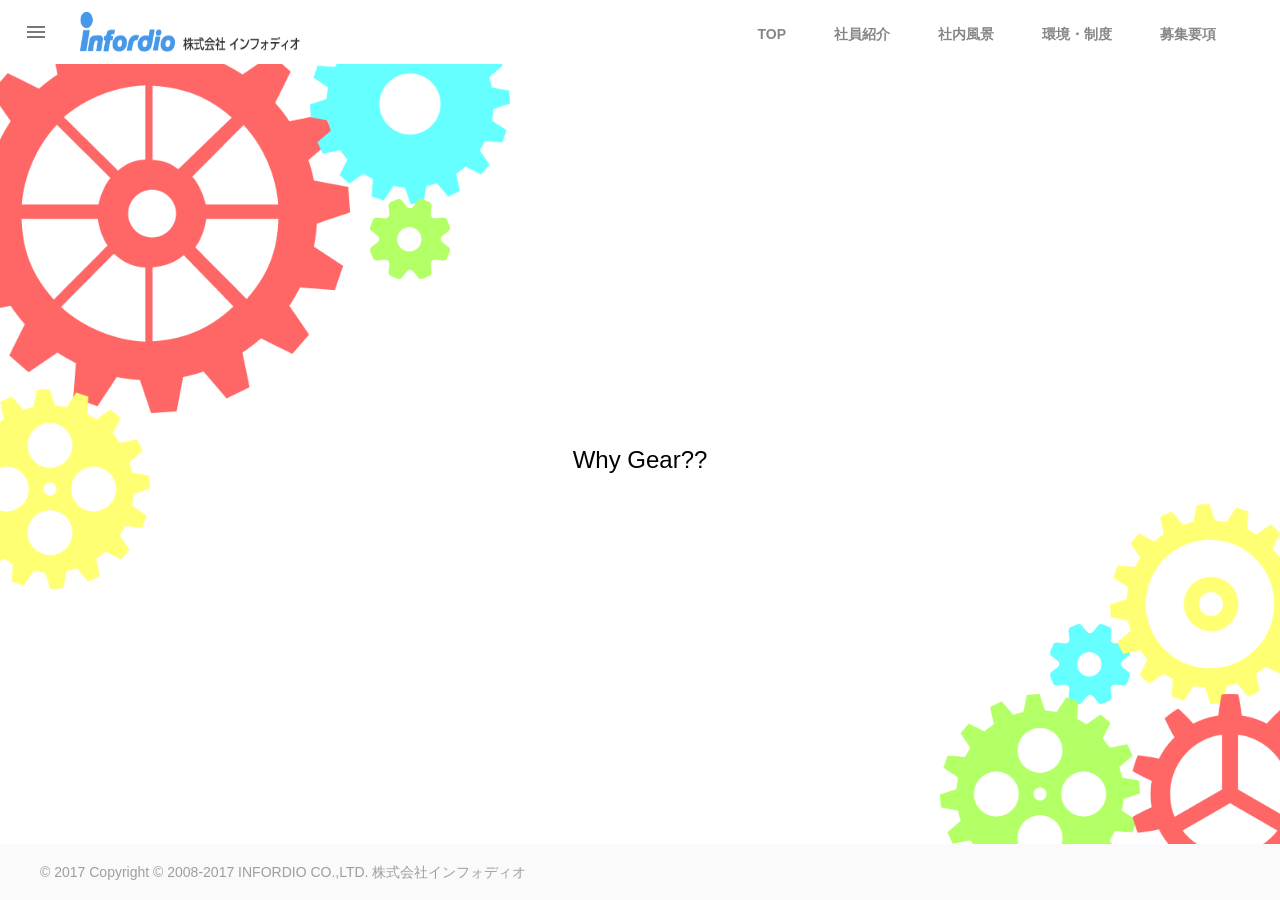
==== commit 73782baa: "top微修正" ====
--- a/index.html
+++ b/index.html
@@ -98,7 +98,7 @@
 
       <div class="designConcept">
                               <a id="designConceptModal" class="DCButton" href="#messageModal">
-                                  Why gear??
+                                Why Gear??
                                   </a>
                                 </div>
 
@@ -155,5 +155,15 @@
         color:'rgba(0,0,0,0.7)'
     });
     </script>
+
+    <script type="text/javascript">
+
+    var text01 = "Why gears??"
+    var text02 = "design concept of our site!"
+
+    function topModal(text) {
+      document.getElementById("text").innerHTML = text;
+    }
+    </script>
   </body>
 </html>
--- a/top.css
+++ b/top.css
@@ -36,13 +36,6 @@
   left:0;
   bottom:0;
   font-size: x-large;
-}
-
-#whyGear {
-  display: block;
-  border: 1px solid #000;
-  margin: auto;
-  background-color: transparent;
 }
 
 .designConcept p{
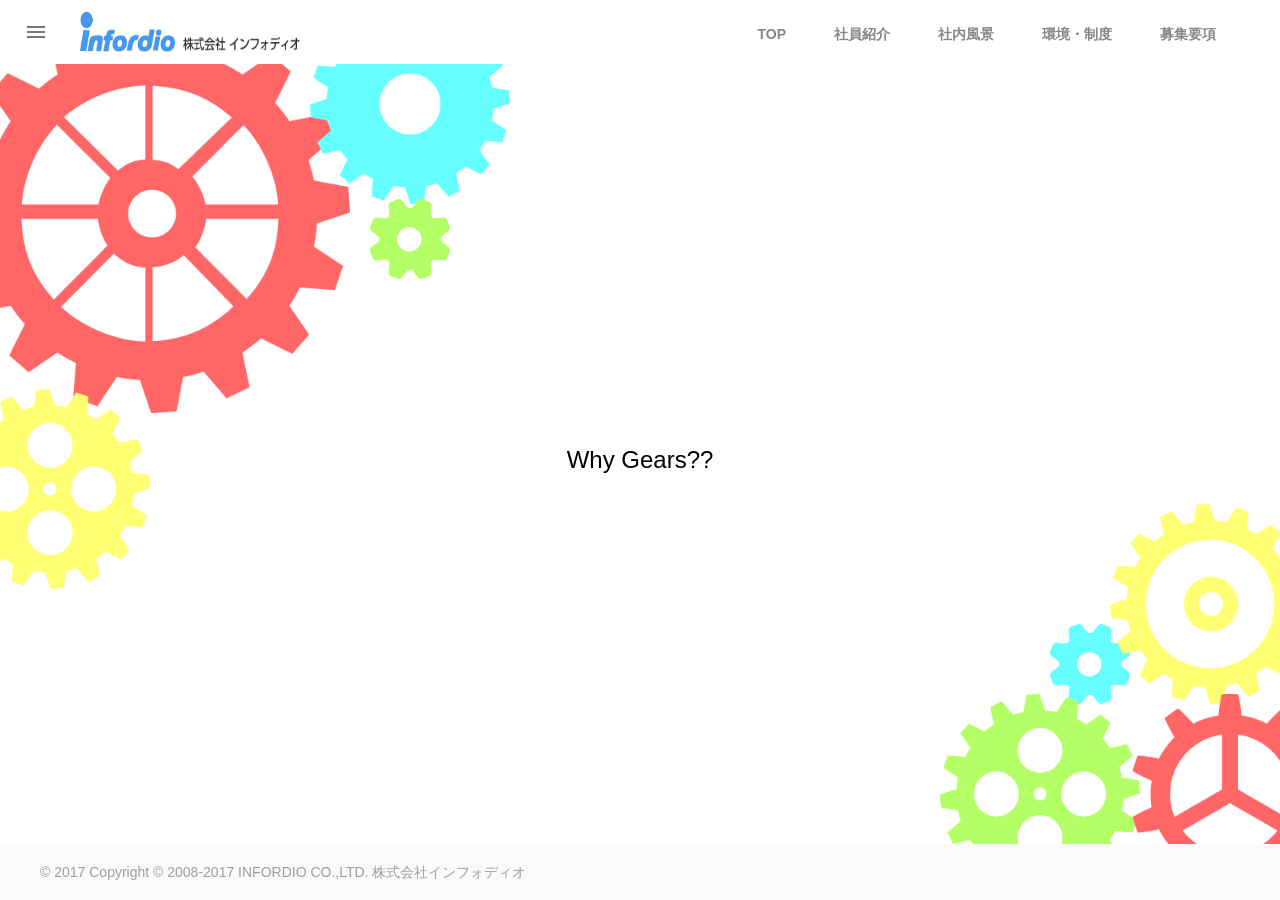
==== commit 23954aff: "誤字修正" ====
--- a/index.html
+++ b/index.html
@@ -98,7 +98,7 @@
 
       <div class="designConcept">
                               <a id="designConceptModal" class="DCButton" href="#messageModal">
-                                Why Gear??
+                                Why Gears??
                                   </a>
                                 </div>
 
@@ -108,7 +108,7 @@
                                       </div>
 
                                       <div class="modal-content">
-        <h6><b>why gear?</b></h6>
+        <h6><b>why gears?</b></h6>
          <p>当HPのデザインコンセプトは、弊社の社是<b>「創造・貢献」</b>から着想を得ました。<br>
          歯車というと悪いイメージを持つ方もいるかもしれませんが、<br>
          ここでは<b>「組み合わさって動く」</b>という意味合いを込めています。<br>
--- a/top.css
+++ b/top.css
@@ -65,7 +65,7 @@
 
 .modal-content {
   background-color: white;
-  width: 80vw;
+  width: 40vw;
   height: auto;
   margin: auto;
   padding: 10px;
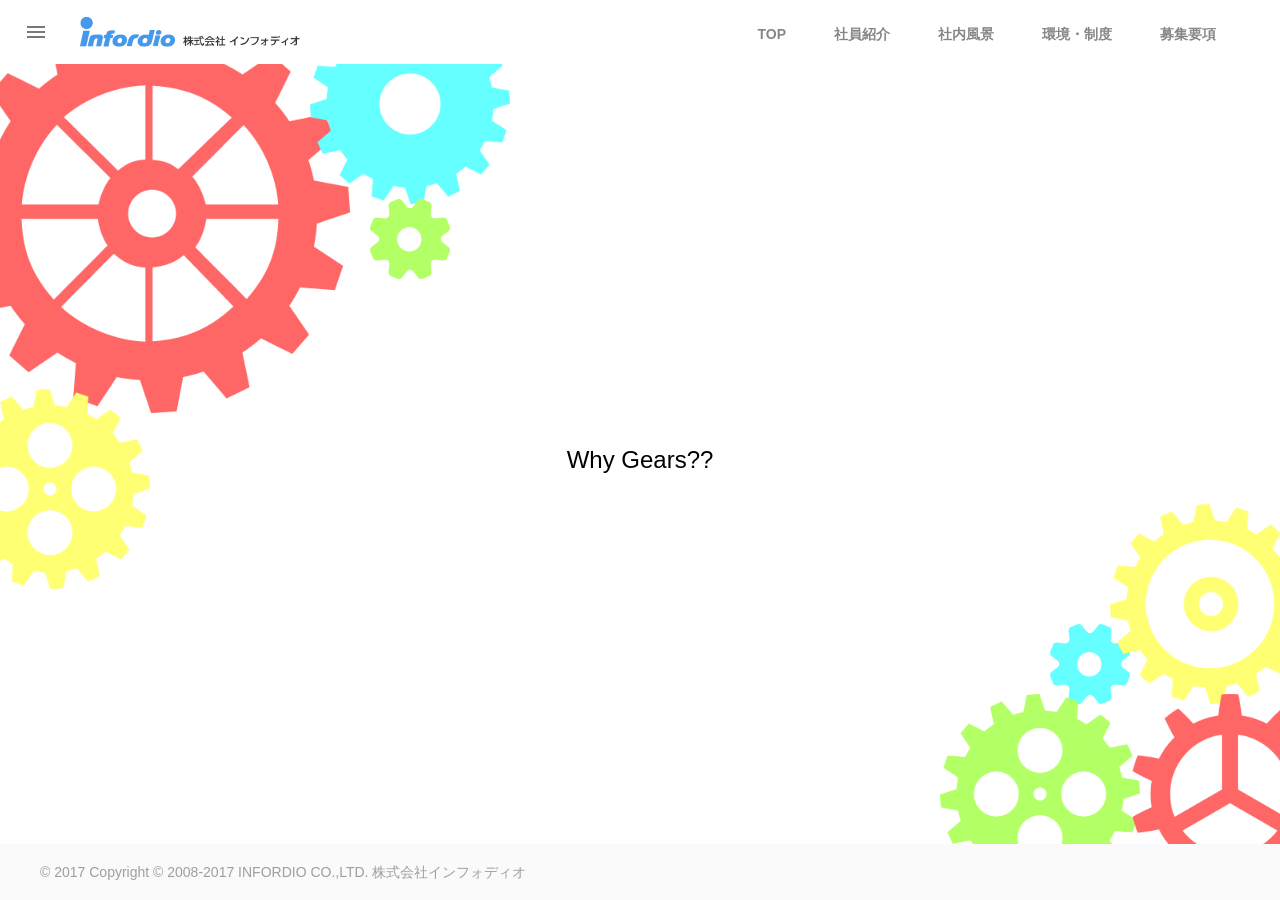
==== commit 319726d3: "トップページのロゴ押下時の遷移先修正" ====
--- a/index.html
+++ b/index.html
@@ -47,8 +47,8 @@
 
       <div class="android-header mdl-layout__header mdl-layout__header--waterfall">
         <div class="mdl-layout__header-row">
-          <a href="" class="android-title mdl-layout-title">
-            <img class="android-logo-image" src="./images/companylogo.png">
+          <a href="http://www.infordio.co.jp" target="_blank" class="android-title mdl-layout-title">
+            <img class="android-logo-image" src="./images/companylogo.png" alt="株式会社インフォディオ ロゴ">
           </a>
           <!-- Add spacer, to align navigation to the right in desktop -->
           <div class="android-header-spacer mdl-layout-spacer"></div>
@@ -66,9 +66,9 @@
       </div>
 
       <div class="android-drawer mdl-layout__drawer">
-        <span class="mdl-layout-title">
-          <img class="android-logo-image-side" src="./images/companylogo-white.png">
-        </span>
+        <a class="mdl-layout-title theme-color" target="_blank" href="http://www.infordio.co.jp">
+          <img class="android-logo-image-side" src="./images/companylogo-white.png" alt="株式会社インフォディオ ロゴ">
+        </a>
         <nav class="mdl-navigation">
           <a class="mdl-navigation__link mdl-typography--text-uppercase" href="">TOP</a>
           <a class="mdl-navigation__link mdl-typography--text-uppercase" href="./introduceStaff/staffs.html">社員紹介</a>
--- a/css/styles.css
+++ b/css/styles.css
@@ -95,12 +95,12 @@
 
 
 .android-logo-image {
-  height: 40px;
+  height: /*40px*/auto;
   width: 220px;
 }
 
 .android-logo-image-side {
-  height: 40px;
+  height: /*40px*/auto;
   width: 140px;
   margin-top: 100px;
 }
--- a/top.css
+++ b/top.css
@@ -75,6 +75,11 @@
   right:0;
 }
 
+.modal-content h5 {
+  text-align: left;
+  padding-left: 10px;
+}
+
 .modal-content h6 {
   text-align: left;
   padding-left: 10px;
@@ -85,4 +90,5 @@
   text-align: left;
   padding-left: 25px;
   padding-right: 25px;
+    margin-bottom: 0px;
 }
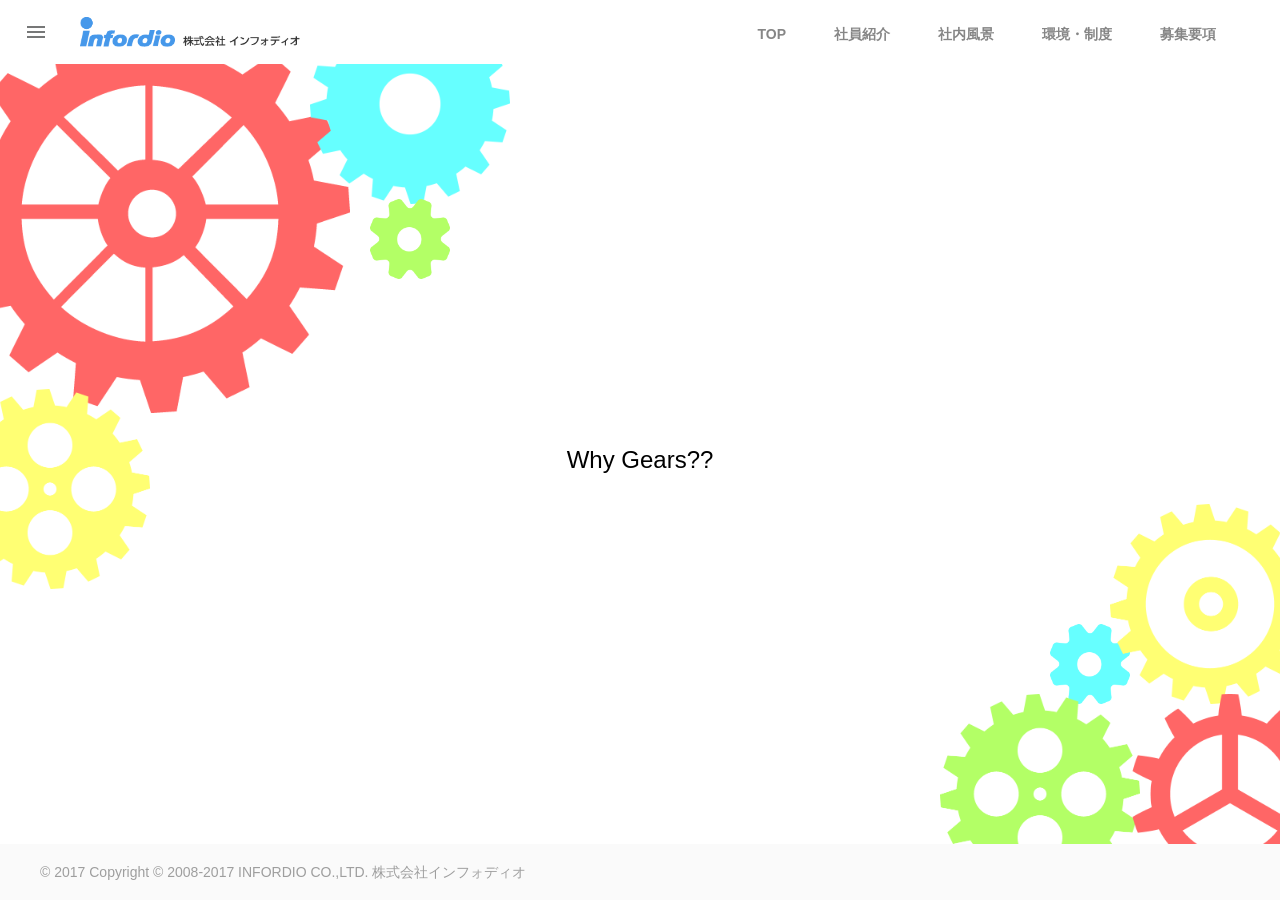
==== commit f2b00c7c: "トップページモーダル変更" ====
--- a/index.html
+++ b/index.html
@@ -29,19 +29,20 @@
     <link rel="stylesheet" href="https://fonts.googleapis.com/icon?family=Material+Icons">
     <link rel="stylesheet" href="./css/material.min.css">
     <link rel="stylesheet" href="./css/styles.css">
+    <link rel="stylesheet" href="./css/colorbox.css">
     <link rel="stylesheet" href="./top.css">
-    <link rel="stylesheet" href="./css/normalize.min.css">
-    <link rel="stylesheet" href="./css/animate.min.css">
+    <!--link rel="stylesheet" href="./css/normalize.min.css">
+    <link rel="stylesheet" href="./css/animate.min.css"-->
 
   </head>
-  <style>
+  <!--style>
   #btn-close-modal {
       width:100%;
       text-align: center;
       cursor:pointer;
       color:#fff;
   }
-  </style>
+  </style-->
   <body>
     <div class="mdl-layout mdl-js-layout mdl-layout--fixed-header">
 
@@ -97,58 +98,60 @@
       </div>
 
       <div class="designConcept">
-                              <a id="designConceptModal" class="DCButton" href="#messageModal">
-                                Why Gears??
-                                  </a>
-                                </div>
+        <a id="designConceptModal" class="DCButton inline" href="#messageModal">
+          Why Gears??
+        </a>
+      </div>
 
-                                  <div id="messageModal">
-                                      <div  id="btn-close-modal" class="close-messageModal close">
-                                          CLOSE
-                                      </div>
+      <div class="hidden">
+        <div id="messageModal" class="inline-html">
+          <!--div  id="btn-close-modal" class="close-messageModal close">
+              CLOSE
+          </div-->
 
-                                      <div class="modal-content">
-        <h6><b>why gears?</b></h6>
-         <p>当HPのデザインコンセプトは、弊社の社是<b>「創造・貢献」</b>から着想を得ました。<br>
-         歯車というと悪いイメージを持つ方もいるかもしれませんが、<br>
-         ここでは<b>「組み合わさって動く」</b>という意味合いを込めています。<br>
-         プログラミングも部品を組み合わせて一つのシステムを作っていきますしね。</p>
+          <div class="modal-content">
+            <h6><b>why gears?</b></h6>
+            <p>当HPのデザインコンセプトは、弊社の社是<b>「創造・貢献」</b>から着想を得ました。<br>
+            歯車というと悪いイメージを持つ方もいるかもしれませんが、<br>
+            ここでは<b>「組み合わさって動く」</b>という意味合いを込めています。<br>
+            プログラミングも部品を組み合わせて一つのシステムを作っていきますしね。</p>
 
-        <h6><b>for lady</b></h6>
-         <p>弊社は女性社員が3名、<b>全体の1割</b>しかいません。<br>
-           そのため、女性へ強く訴えかけるというのもコンセプトのうちの一つです。<br>
-        女性向けというと淡いピンクやお花などをイメージする方が多いかと思いますが、<br>
-        あえてそういった<b>女性らしいと言われるモチーフ</b>は<b>排除</b>しています。<br>
-        なぜなら<b>「働く女性」</b>という存在に焦点をあてた際に、それはそぐわないと感じたためです。<br>
-        男性と共に働きながらその人の<b>個性</b>を出していくことが、<br>
-        <b>現代女性の「働く」</b>ということだと考えています。<br>
-        そのため、<b>ユニセックス</b>なモチーフを使用し、<b>カラフルな配色</b>で配置しました。</p>
+            <h6><b>for lady</b></h6>
+            <p>弊社は女性社員が3名、<b>全体の1割</b>しかいません。<br>
+              そのため、女性へ強く訴えかけるというのもコンセプトのうちの一つです。<br>
+            女性向けというと淡いピンクやお花などをイメージする方が多いかと思いますが、<br>
+            あえてそういった<b>女性らしいと言われるモチーフ</b>は<b>排除</b>しています。<br>
+            なぜなら<b>「働く女性」</b>という存在に焦点をあてた際に、それはそぐわないと感じたためです。<br>
+            男性と共に働きながらその人の<b>個性</b>を出していくことが、<br>
+            <b>現代女性の「働く」</b>ということだと考えています。<br>
+            そのため、<b>ユニセックス</b>なモチーフを使用し、<b>カラフルな配色</b>で配置しました。</p>
 
-        <h6><b>for you</b></h6>
-         <p>
-           もちろん女性のみならず男性も積極的に募集中です。<br>
-           弊社が求めるのは<b>前向き</b>で<b>明るい</b>人物です。<br>
-           この歯車のように、あなたのカラーを発揮して一緒に<b>創造</b>していきませんか？<br>
-           <b>前向きで明るいあなた</b>と、共に働ける日を心待ちにしています。<br>
-           <br>
-           未来の同僚へ　未来の同僚より</p>
-        <p style="text-align:right; padding-right:25px;">by H.S as concept designer</p>
+            <h6><b>for you</b></h6>
+            <p>
+              もちろん女性のみならず男性も積極的に募集中です。<br>
+              弊社が求めるのは<b>前向き</b>で<b>明るい</b>人物です。<br>
+              この歯車のように、あなたのカラーを発揮して一緒に<b>創造</b>していきませんか？<br>
+              <b>前向きで明るいあなた</b>と、共に働ける日を心待ちにしています。<br>
+              <br>
+              未来の同僚へ　未来の同僚より</p>
+            <p style="text-align:right; padding-right:25px;">by H.S as concept designer</p>
+          </div>
+        </div>
       </div>
-  </div>
 
       <footer class="android-footer mdl-mega-footer">
         <div class="mdl-mega-footer--middle-section">
           <p class="mdl-typography--font-light">© 2017
               Copyright © 2008-2017 INFORDIO CO.,LTD. 株式会社インフォディオ</p>
         </div>
-
       </footer>
 
     <script src="./js/material.min.js"></script>
     <script type="text/javascript" src="./js/jquery-3.2.0.min.js"></script>
-    <script src="js/jquery.min.js"></script>
-    <script src="js/animatedModal.min.js"></script>
-
+    <script type="text/javascript" src="./js/jquery.colorbox-min.js"></script>
+    <script type="text/javascript" src="./top.js"></script>
+    <!--script src="js/animatedModal.min.js"></script-->
+<!--
     <script>
     $("#designConceptModal").animatedModal({
         modalTarget:'messageModal',
@@ -164,6 +167,6 @@
     function topModal(text) {
       document.getElementById("text").innerHTML = text;
     }
-    </script>
+    </script>-->
   </body>
 </html>
--- a/css/styles.css
+++ b/css/styles.css
@@ -856,3 +856,6 @@
     display: none;
   }
 }
+a {
+  outline: none;
+}
--- a/css/colorbox.css
+++ b/css/colorbox.css
@@ -0,0 +1,50 @@
+/*
+    Colorbox Core Style:
+    The following CSS is consistent between example themes and should not be altered.
+*/
+#colorbox, #cboxOverlay, #cboxWrapper{position:absolute; top:0; left:0; z-index:9999; overflow:hidden; -webkit-transform: translate3d(0,0,0);}
+#cboxWrapper {max-width:none;}
+#cboxOverlay{position:fixed; width:100%; height:100%;}
+#cboxMiddleLeft, #cboxBottomLeft{clear:left;}
+#cboxContent{position:relative;}
+#cboxLoadedContent{overflow:auto; -webkit-overflow-scrolling: touch;}
+#cboxTitle{margin:0;}
+#cboxLoadingOverlay, #cboxLoadingGraphic{position:absolute; top:0; left:0; width:100%; height:100%;}
+#cboxPrevious, #cboxNext, #cboxClose, #cboxSlideshow{cursor:pointer;}
+.cboxPhoto{float:left; margin:auto; border:0; display:block; max-width:none; -ms-interpolation-mode:bicubic;}
+.cboxIframe{width:100%; height:100%; display:block; border:0; padding:0; margin:0;}
+#colorbox, #cboxContent, #cboxLoadedContent{box-sizing:content-box; -moz-box-sizing:content-box; -webkit-box-sizing:content-box;}
+
+/* 
+    User Style:
+    Change the following styles to modify the appearance of Colorbox.  They are
+    ordered & tabbed in a way that represents the nesting of the generated HTML.
+*/
+#cboxOverlay{background:#fff; opacity: 0.9; filter: alpha(opacity = 90);}
+#colorbox{outline:0;}
+    #cboxContent{margin-top:32px; overflow:visible; background:#000;}
+        .cboxIframe{background:#fff;}
+        #cboxError{padding:50px; border:1px solid #ccc;}
+        #cboxLoadedContent{background:#000; padding:1px;}
+        #cboxLoadingGraphic{background:url(images/loading.gif) no-repeat center center;}
+        #cboxLoadingOverlay{background:#000;}
+        #cboxTitle{position:absolute; top:-22px; left:0; color:#000;}
+        #cboxCurrent{position:absolute; top:-22px; right:205px; text-indent:-9999px;}
+
+        /* these elements are buttons, and may need to have additional styles reset to avoid unwanted base styles */
+        #cboxPrevious, #cboxNext, #cboxSlideshow, #cboxClose {border:0; padding:0; margin:0; overflow:visible; text-indent:-9999px; width:20px; height:20px; position:absolute; top:-20px; background:url(images/controls.png) no-repeat 0 0;}
+        
+        /* avoid outlines on :active (mouseclick), but preserve outlines on :focus (tabbed navigating) */
+        #cboxPrevious:active, #cboxNext:active, #cboxSlideshow:active, #cboxClose:active {outline:0;}
+
+        #cboxPrevious{background-position:0px 0px; right:44px;}
+        #cboxPrevious:hover{background-position:0px -25px;}
+        #cboxNext{background-position:-25px 0px; right:22px;}
+        #cboxNext:hover{background-position:-25px -25px;}
+        #cboxClose{background-position:-50px 0px; right:0;}
+        #cboxClose:hover{background-position:-50px -25px;}
+        .cboxSlideshow_on #cboxPrevious, .cboxSlideshow_off #cboxPrevious{right:66px;}
+        .cboxSlideshow_on #cboxSlideshow{background-position:-75px -25px; right:44px;}
+        .cboxSlideshow_on #cboxSlideshow:hover{background-position:-100px -25px;}
+        .cboxSlideshow_off #cboxSlideshow{background-position:-100px 0px; right:44px;}
+        .cboxSlideshow_off #cboxSlideshow:hover{background-position:-75px -25px;}
--- a/top.css
+++ b/top.css
@@ -48,33 +48,11 @@
     color: black;
 }
 
-.close {
-  text-align: right;
-  width: 100px !important;
-  background-color: rgba(0,0,0,0.8);
-  position: fixed;
-  font-size: x-large;
-  font-weight: 100;
-  border-radius: 5px;
-  margin: auto;
-  top:10px;
-  left:0;
-  right: 0;
-  z-index: 10;
-}
-
 .modal-content {
   background-color: white;
-  width: 40vw;
-  height: auto;
-  margin: auto;
+  width: 100%;
   padding: 10px;
-  position: absolute;
-  top:40px;
-  left:0;
-  right:0;
 }
-
 .modal-content h5 {
   text-align: left;
   padding-left: 10px;
@@ -85,10 +63,44 @@
   padding-left: 10px;
   margin-bottom: 0px;
 }
+.modal-content h6:first-child {
+  text-align: left;
+  padding-left: 10px;
+  margin-bottom: 0px;
+  margin-top: 0;
+}
 
 .modal-content p {
   text-align: left;
   padding-left: 25px;
   padding-right: 25px;
-    margin-bottom: 0px;
+  margin-bottom: 0px;
 }
+
+/* ↓ColorBox上書き↓ */
+#cboxOverlay {
+  background-image: url(img/cats/01.jpg);
+  background: rgb(219, 255, 251); }
+#cboxLoadedContent {
+  padding: 0;
+  overflow: auto;
+  -moz-box-shadow: 0px 0px 10px #555555;
+  -webkit-box-shadow: 0px 0px 10px #555555;
+  box-shadow: 0px 0px 10px #555555;
+  cursor: pointer;
+  background-color: rgba(0,0,0, 0.7); }
+#cboxContent {
+  background: none;
+}
+#cboxPrevious, #cboxNext, #cboxSlideshow, #cboxClose , #cboxTitle {
+  top: -30px; }
+#colorbox, #cboxOverlay, #cboxWrapper {
+  overflow: visible ; }
+#cboxTitle {
+  color: #000; }
+#inline-content {
+    margin: 20px; }
+/* ↑ColorBox上書き↑ */
+.hidden {
+    display: none;
+}
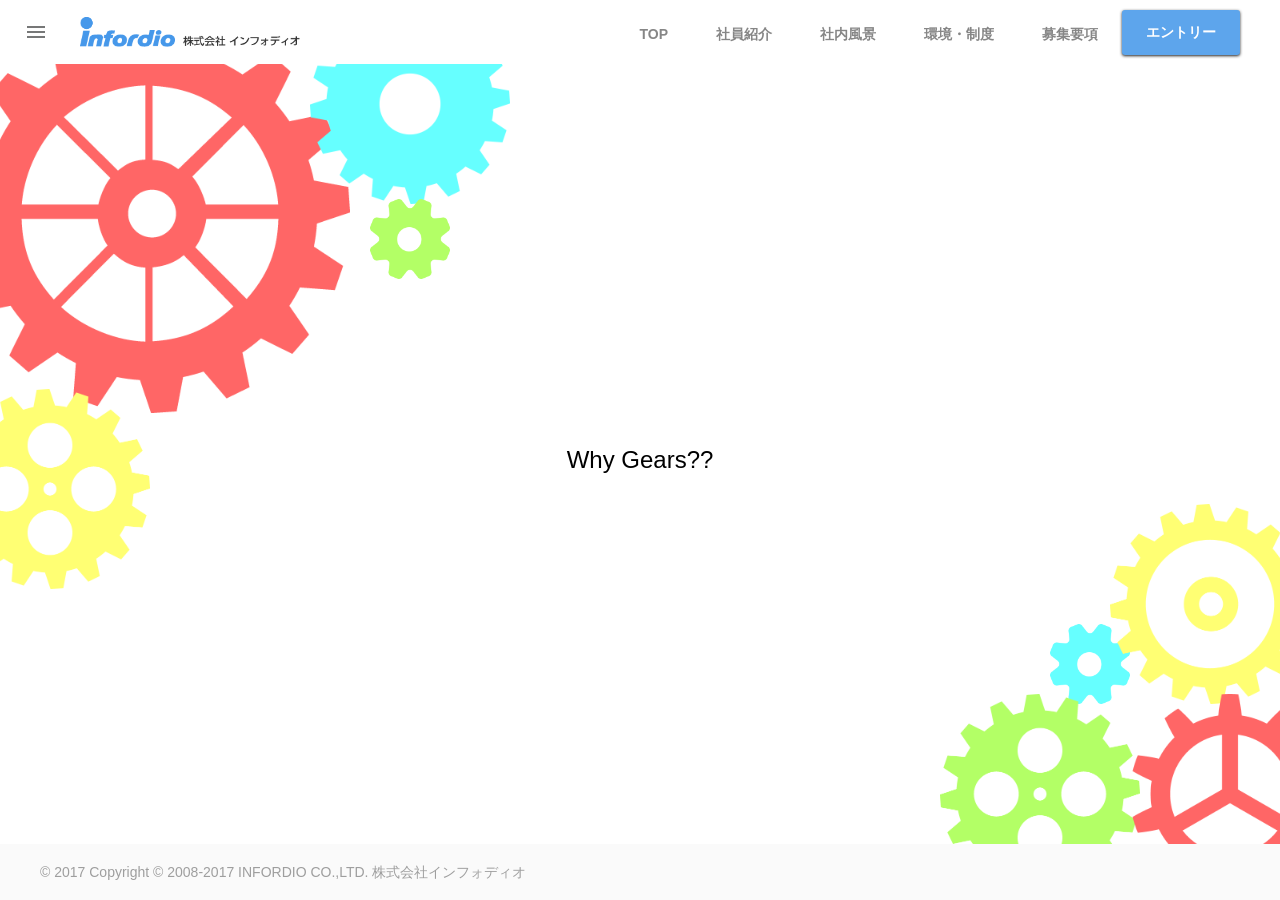
==== commit 14c5f8fe: "エントリーリンクの追加実装" ====
--- a/index.html
+++ b/index.html
@@ -31,18 +31,8 @@
     <link rel="stylesheet" href="./css/styles.css">
     <link rel="stylesheet" href="./css/colorbox.css">
     <link rel="stylesheet" href="./top.css">
-    <!--link rel="stylesheet" href="./css/normalize.min.css">
-    <link rel="stylesheet" href="./css/animate.min.css"-->
 
   </head>
-  <!--style>
-  #btn-close-modal {
-      width:100%;
-      text-align: center;
-      cursor:pointer;
-      color:#fff;
-  }
-  </style-->
   <body>
     <div class="mdl-layout mdl-js-layout mdl-layout--fixed-header">
 
@@ -61,6 +51,7 @@
               <a class="mdl-navigation__link mdl-typography--text-uppercase" href="./landscape/landscape.html">社内風景</a>
               <a class="mdl-navigation__link mdl-typography--text-uppercase" href="./workplace/workplace.html">環境・制度</a>
               <a class="mdl-navigation__link mdl-typography--text-uppercase" href="./requirements/requirements.html">募集要項</a>
+              <a class="mdl-typography--text-uppercase entry" href="http://www.infordio.co.jp/recruit/graduates.html#contact" target="_blank">エントリー</a>
             </nav>
           </div>
         </div>
@@ -76,6 +67,7 @@
           <a class="mdl-navigation__link mdl-typography--text-uppercase" href="./landscape/landscape.html">社内風景</a>
           <a class="mdl-navigation__link mdl-typography--text-uppercase" href="./workplace/workplace.html">環境・制度</a>
           <a class="mdl-navigation__link mdl-typography--text-uppercase" href="./requirements/requirements.html">募集要項</a>
+          <a class="mdl-navigation__link mdl-typography--text-uppercase entry" href="http://www.infordio.co.jp/recruit/graduates.html#contact" target="_blank">エントリー</a>
         </nav>
       </div>
 
@@ -105,10 +97,6 @@
 
       <div class="hidden">
         <div id="messageModal" class="inline-html">
-          <!--div  id="btn-close-modal" class="close-messageModal close">
-              CLOSE
-          </div-->
-
           <div class="modal-content">
             <h6><b>why gears?</b></h6>
             <p>当HPのデザインコンセプトは、弊社の社是<b>「創造・貢献」</b>から着想を得ました。<br>
@@ -150,23 +138,5 @@
     <script type="text/javascript" src="./js/jquery-3.2.0.min.js"></script>
     <script type="text/javascript" src="./js/jquery.colorbox-min.js"></script>
     <script type="text/javascript" src="./top.js"></script>
-    <!--script src="js/animatedModal.min.js"></script-->
-<!--
-    <script>
-    $("#designConceptModal").animatedModal({
-        modalTarget:'messageModal',
-        color:'rgba(0,0,0,0.7)'
-    });
-    </script>
-
-    <script type="text/javascript">
-
-    var text01 = "Why gears??"
-    var text02 = "design concept of our site!"
-
-    function topModal(text) {
-      document.getElementById("text").innerHTML = text;
-    }
-    </script>-->
   </body>
 </html>
--- a/css/styles.css
+++ b/css/styles.css
@@ -856,6 +856,33 @@
     display: none;
   }
 }
+a:link,a:visited,a:hover,a:active{
+    text-decoration: none;
+}
+
 a {
   outline: none;
-}+}
+a.entry.entry.entry {
+  background-color: #4698ea;
+  color: #fff;
+  /*color: #f33;acece6*/
+}
+.android-navigation .entry {
+    display: inline-block;
+    height: 60px;
+    line-height: 68px;
+    letter-spacing: 0;
+    opacity: .87;
+    padding: 0 24px;
+    color: #757575;
+    color: #fff;
+    font-weight: 700;
+    font-size: 14px;
+    box-shadow: 0 1px 3px #000;
+    border-radius: 3px;
+    height: 45px;
+    line-height: 45px;
+}
+.android-navigation .entry:hover {
+    box-shadow: 1px 2px 3px #000; }
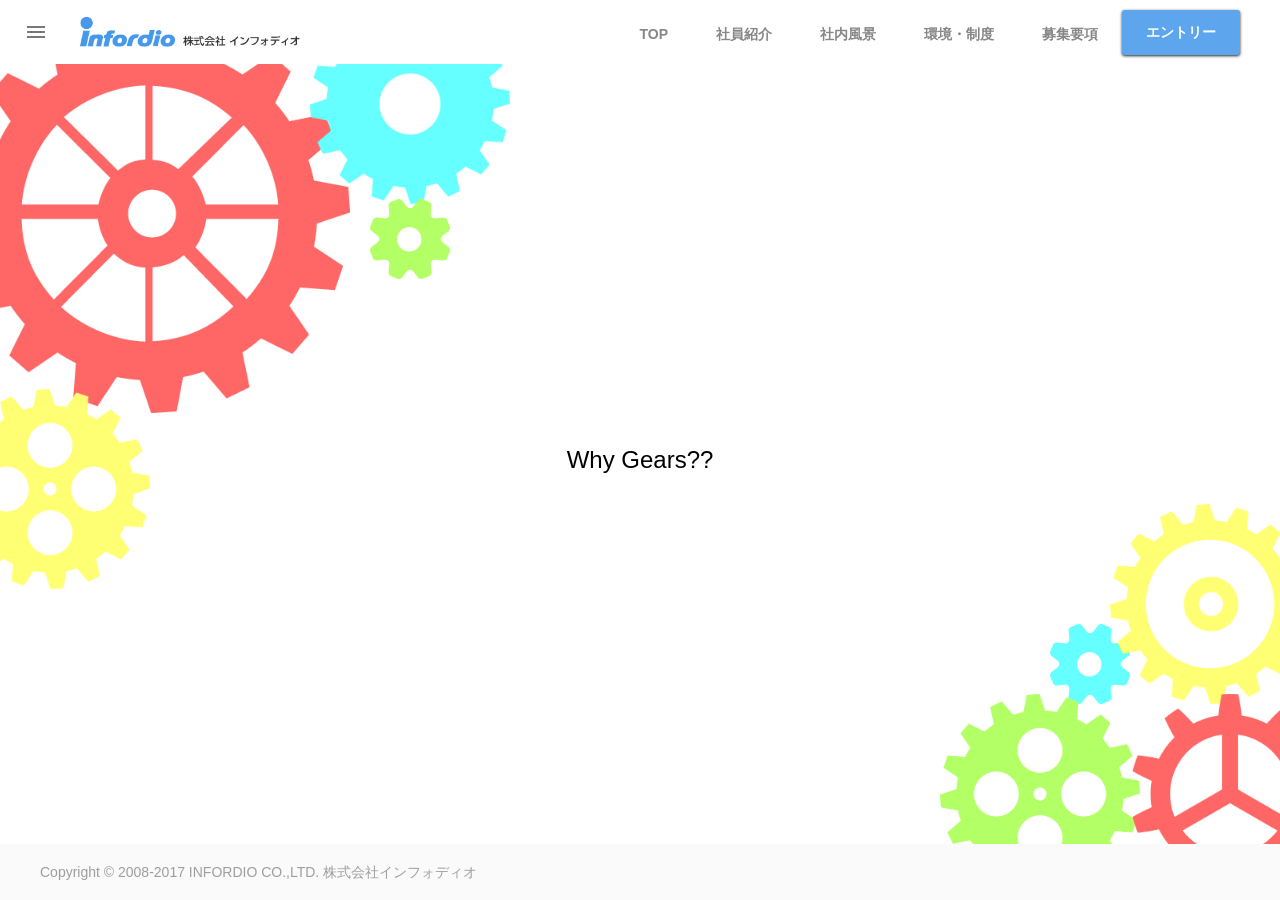
==== commit 2ec22e10: "コピーライトの修正" ====
--- a/index.html
+++ b/index.html
@@ -129,10 +129,10 @@
 
       <footer class="android-footer mdl-mega-footer">
         <div class="mdl-mega-footer--middle-section">
-          <p class="mdl-typography--font-light">© 2017
-              Copyright © 2008-2017 INFORDIO CO.,LTD. 株式会社インフォディオ</p>
+          <p class="mdl-typography--font-light">Copyright &copy; 2008-2017 INFORDIO CO.,LTD. 株式会社インフォディオ</p>
         </div>
       </footer>
+    </div>
 
     <script src="./js/material.min.js"></script>
     <script type="text/javascript" src="./js/jquery-3.2.0.min.js"></script>
